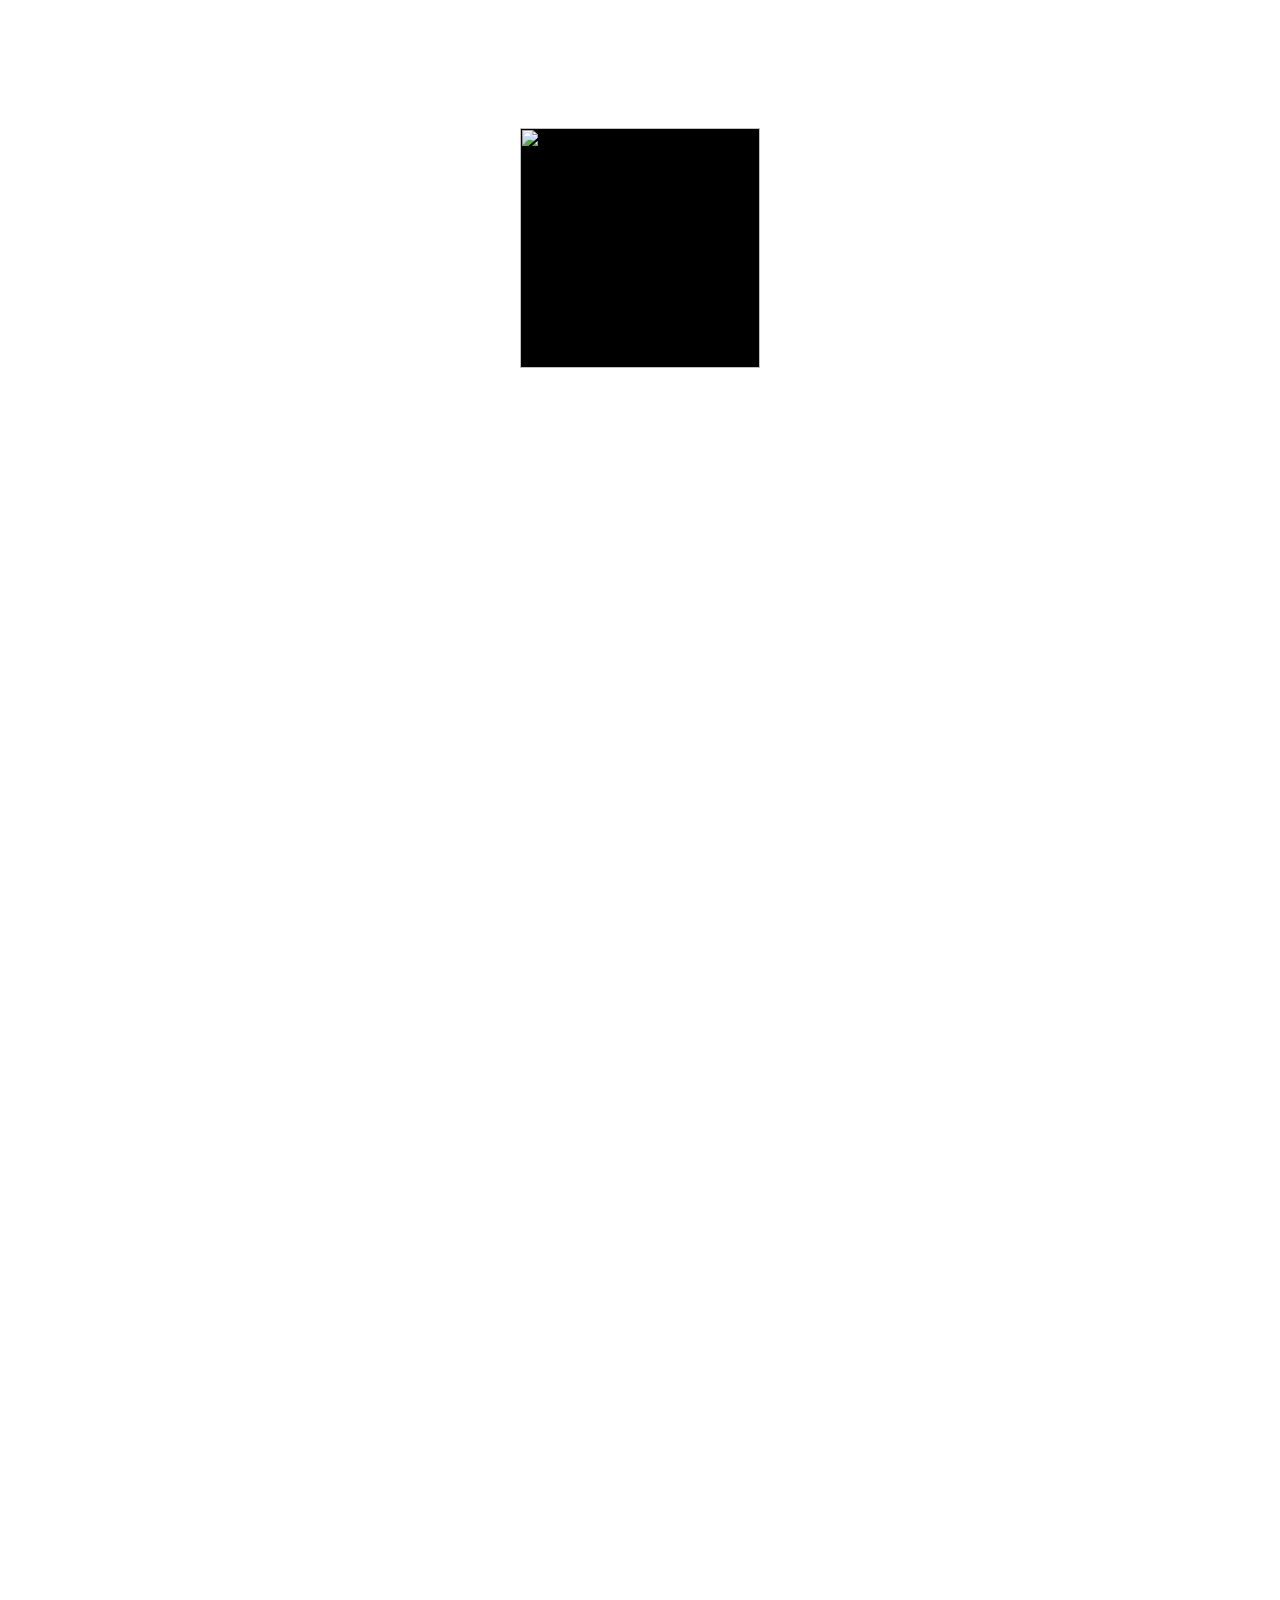
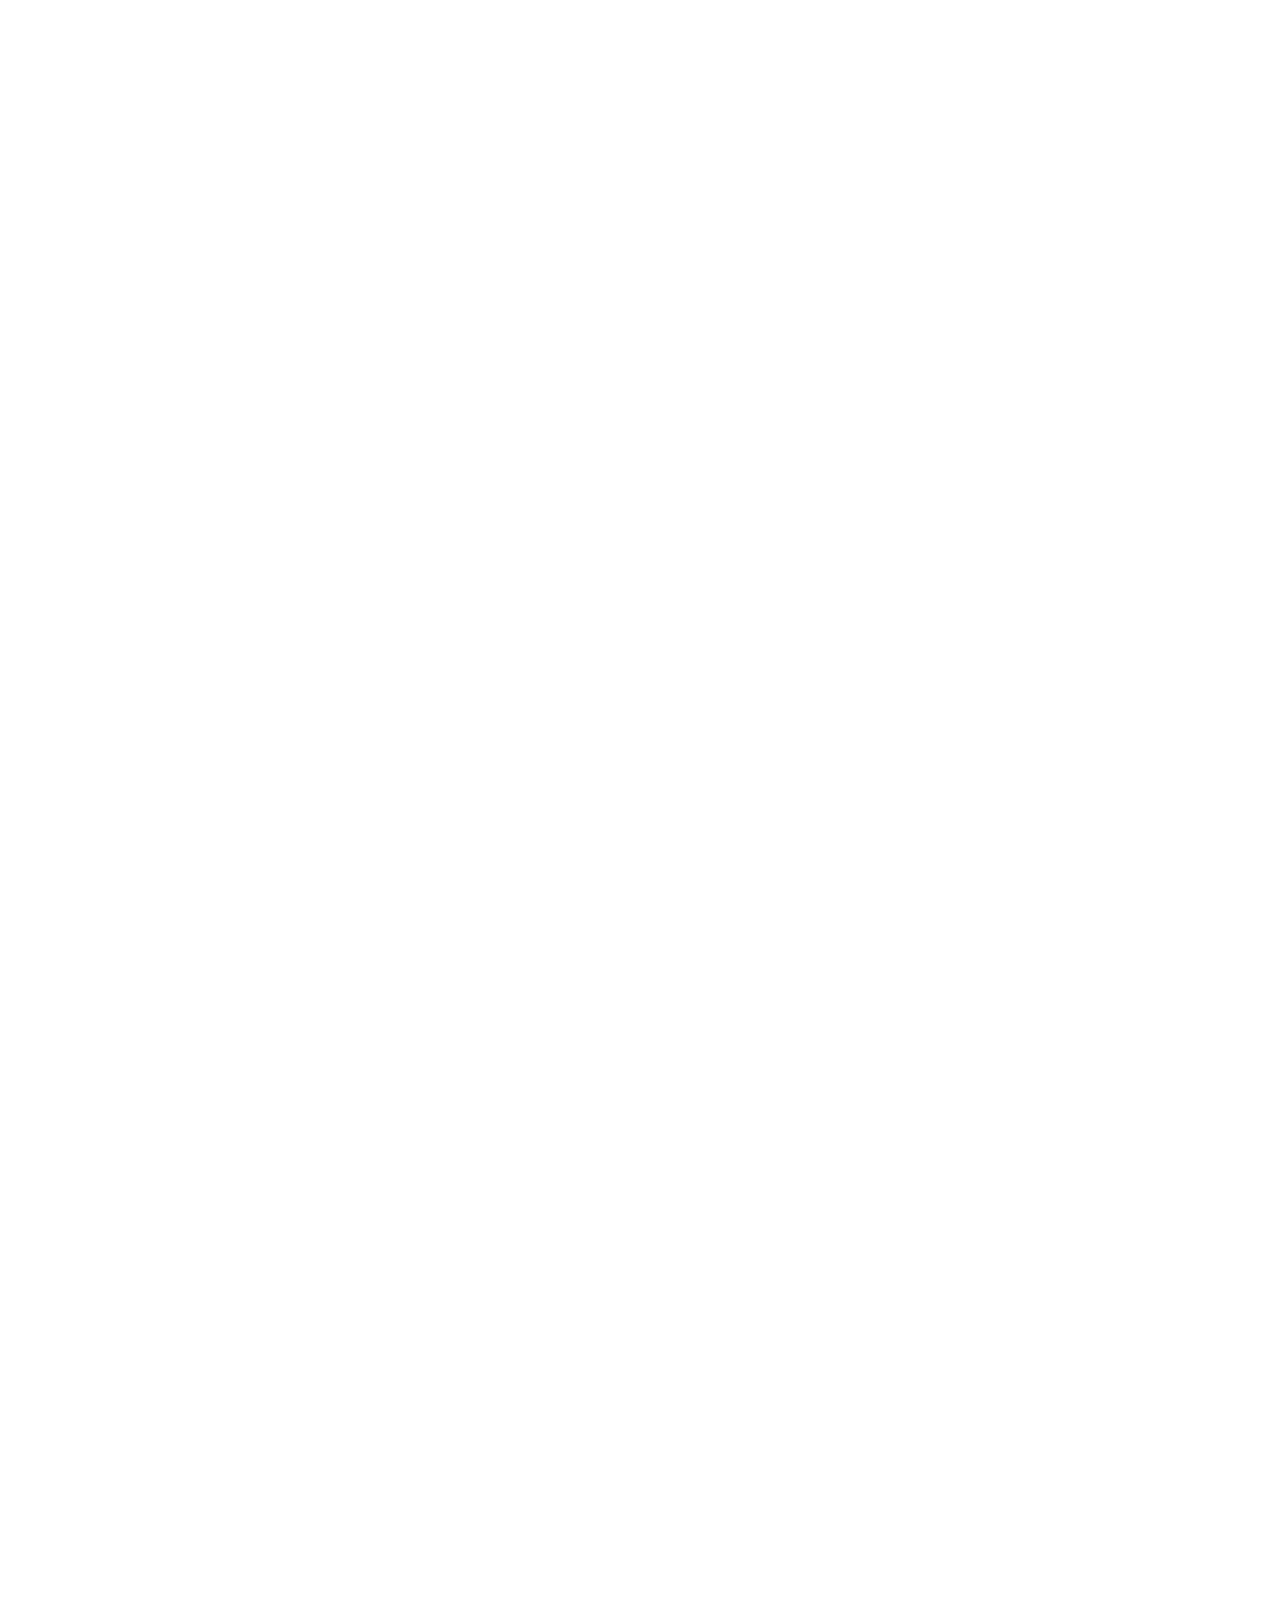
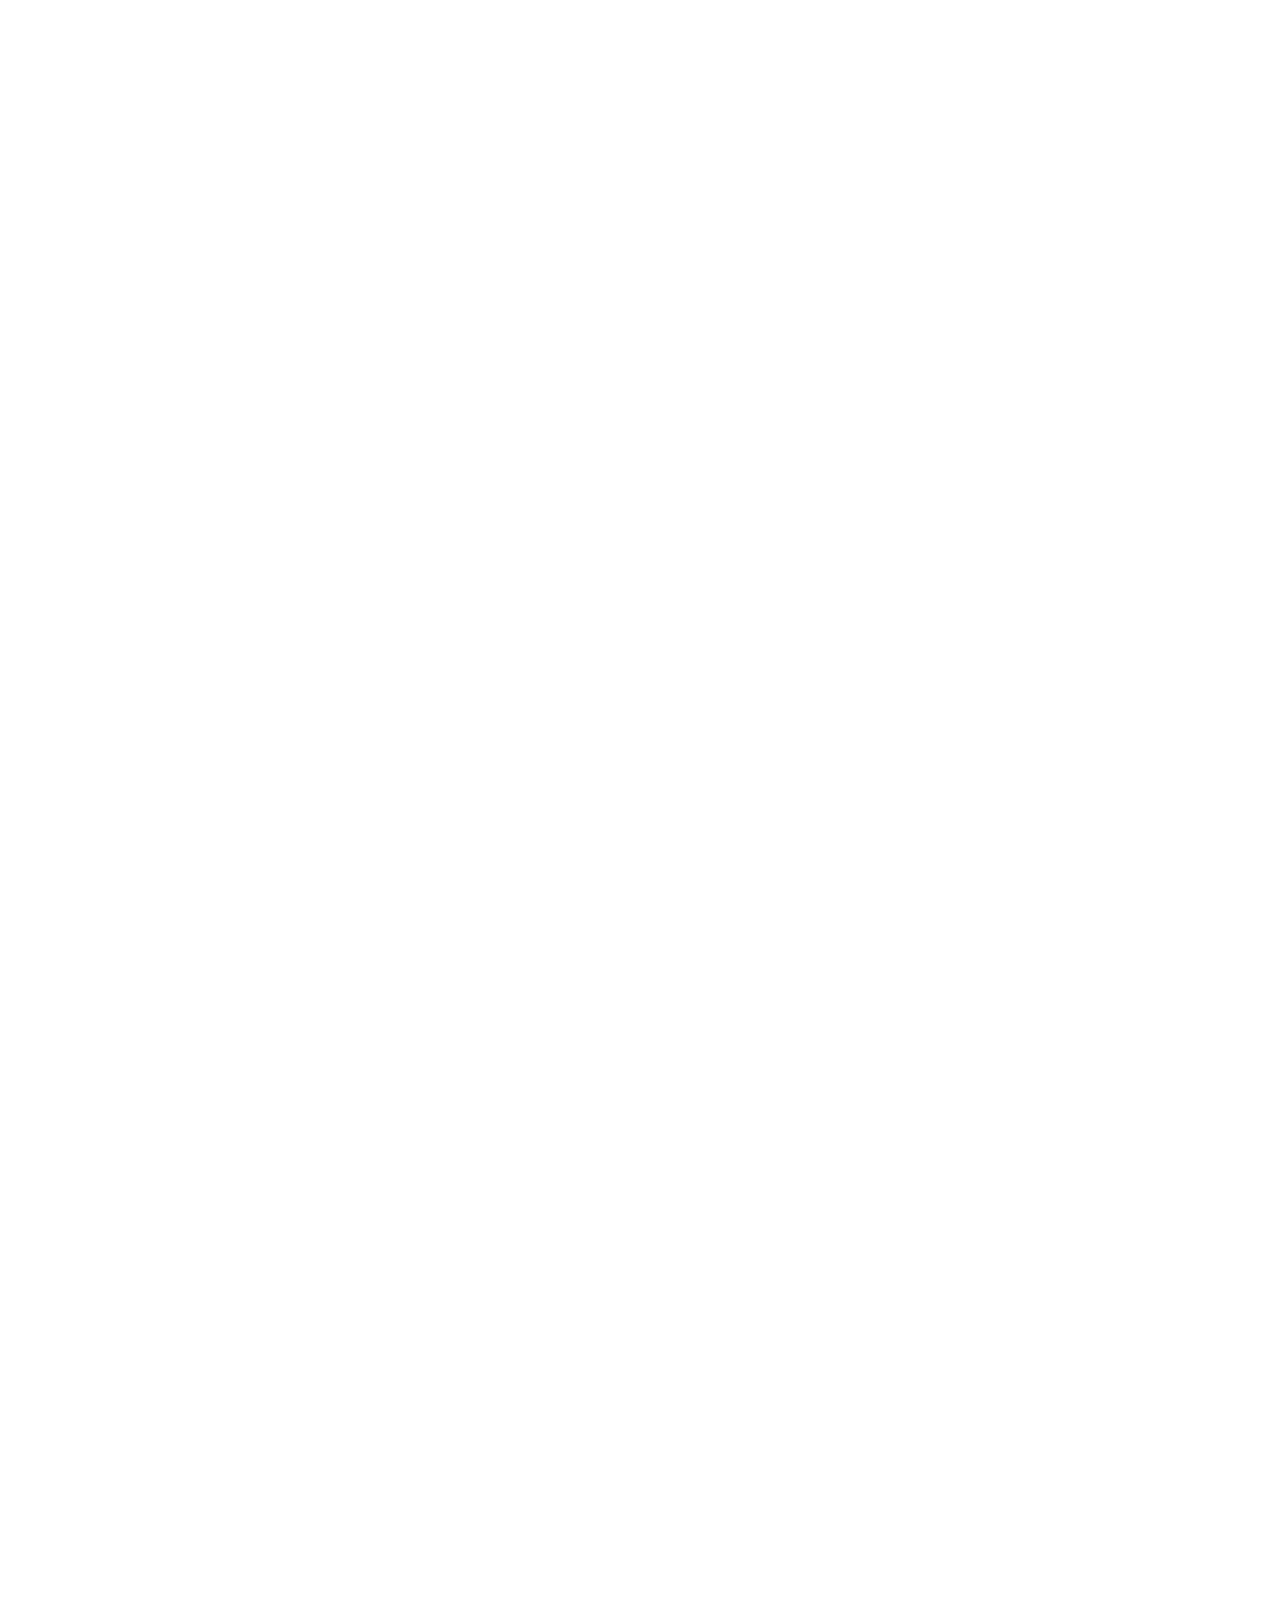
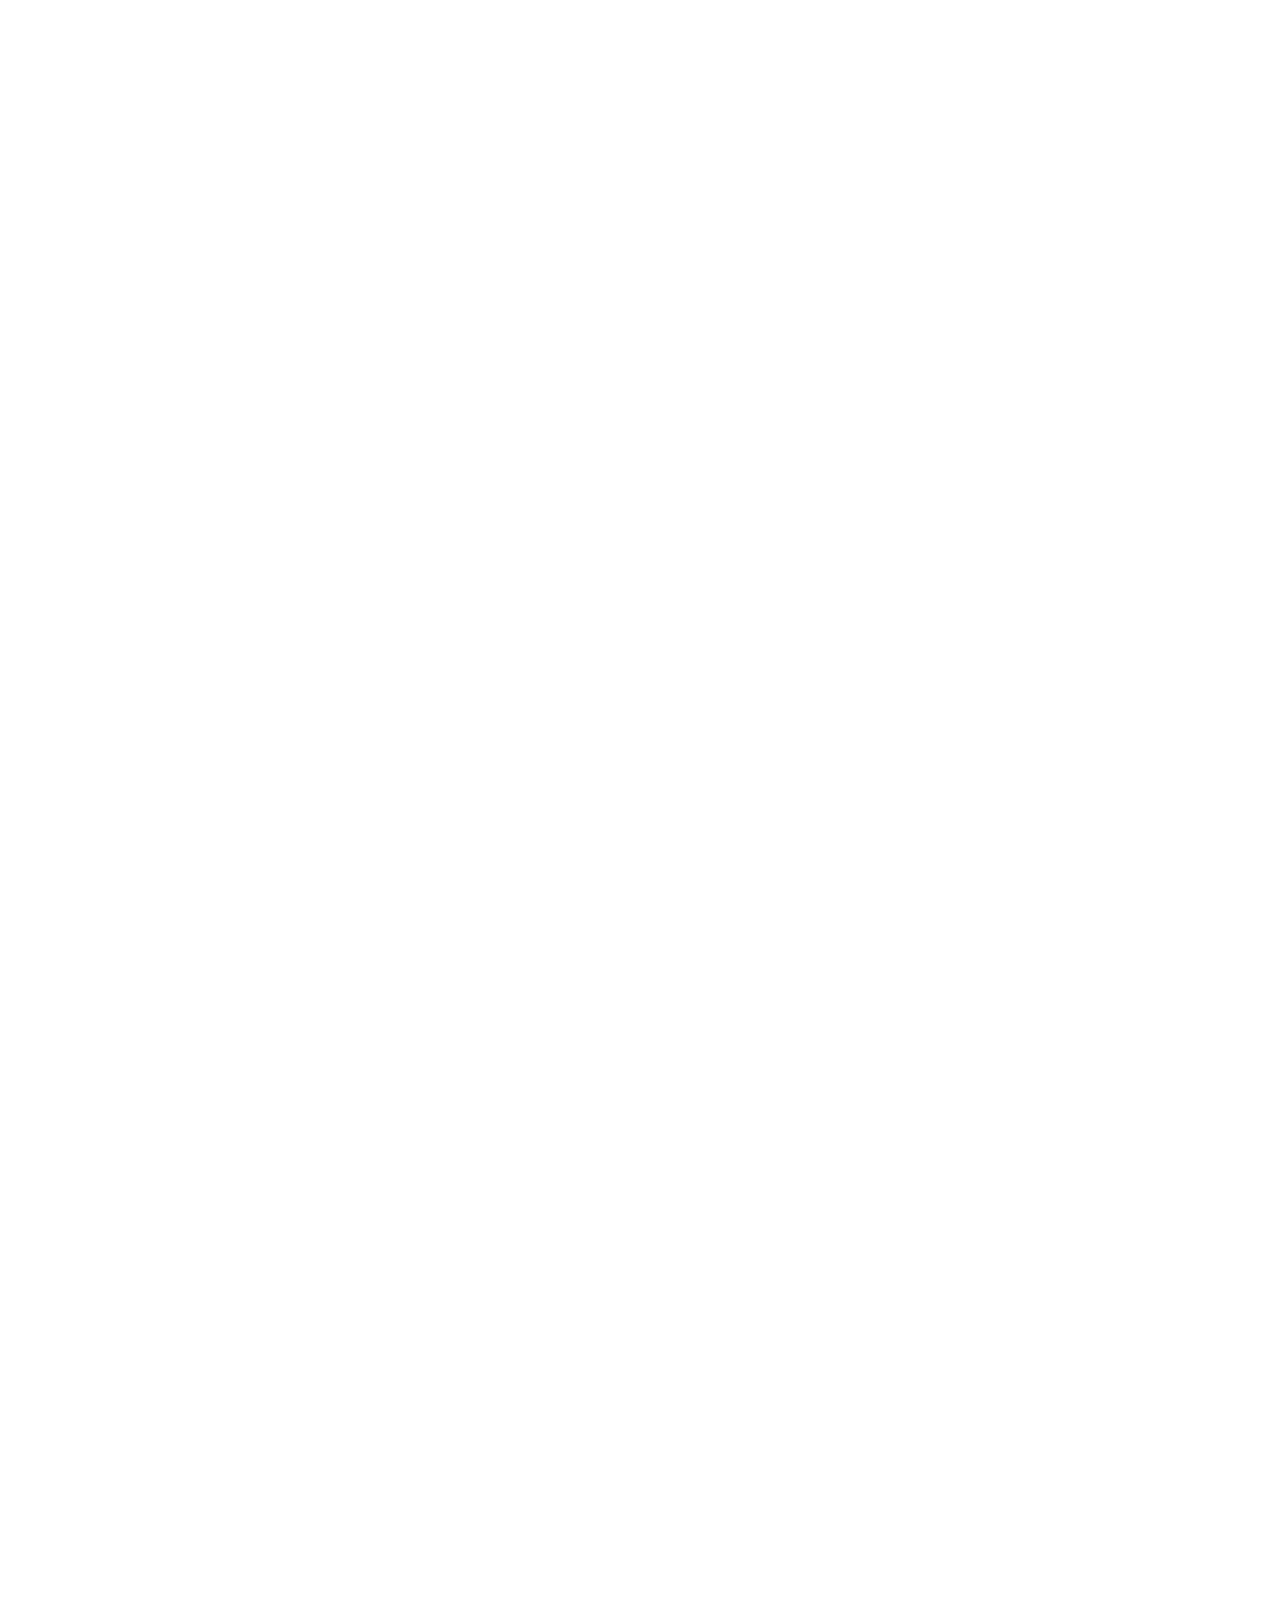
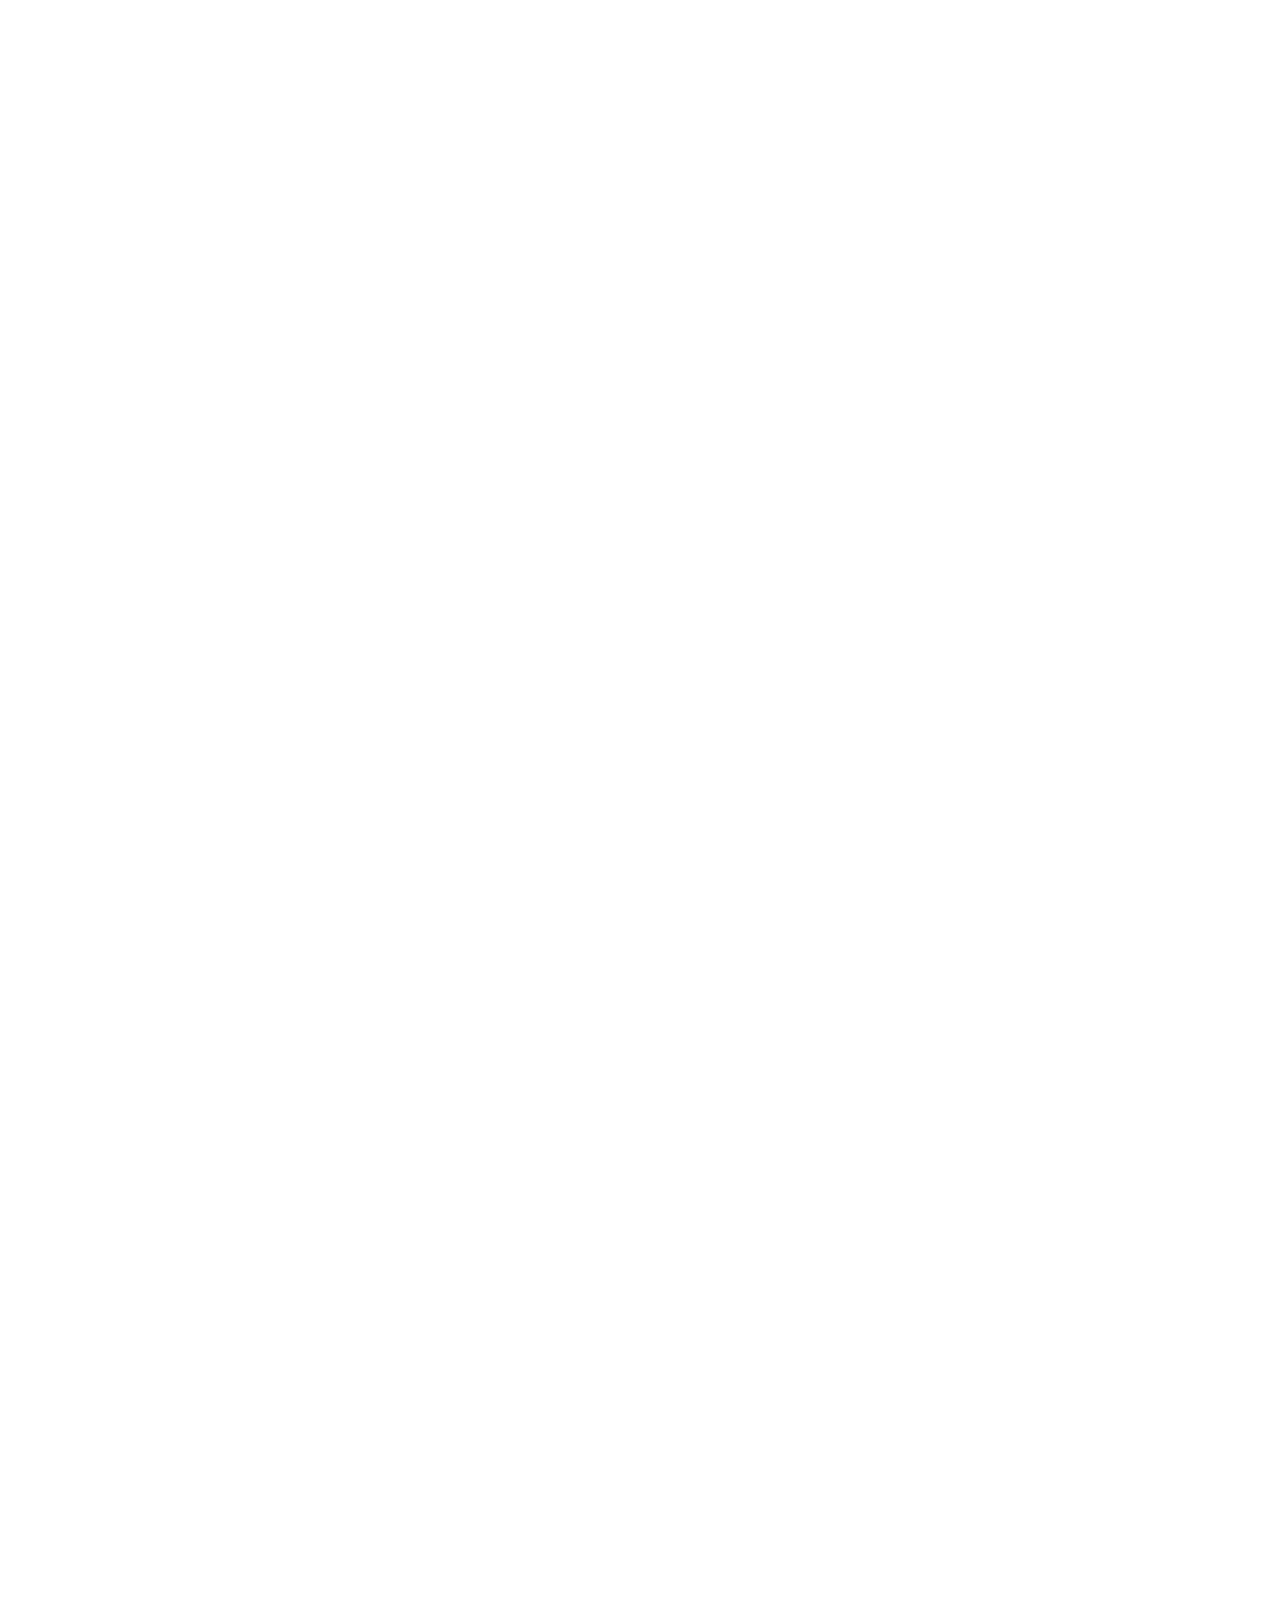
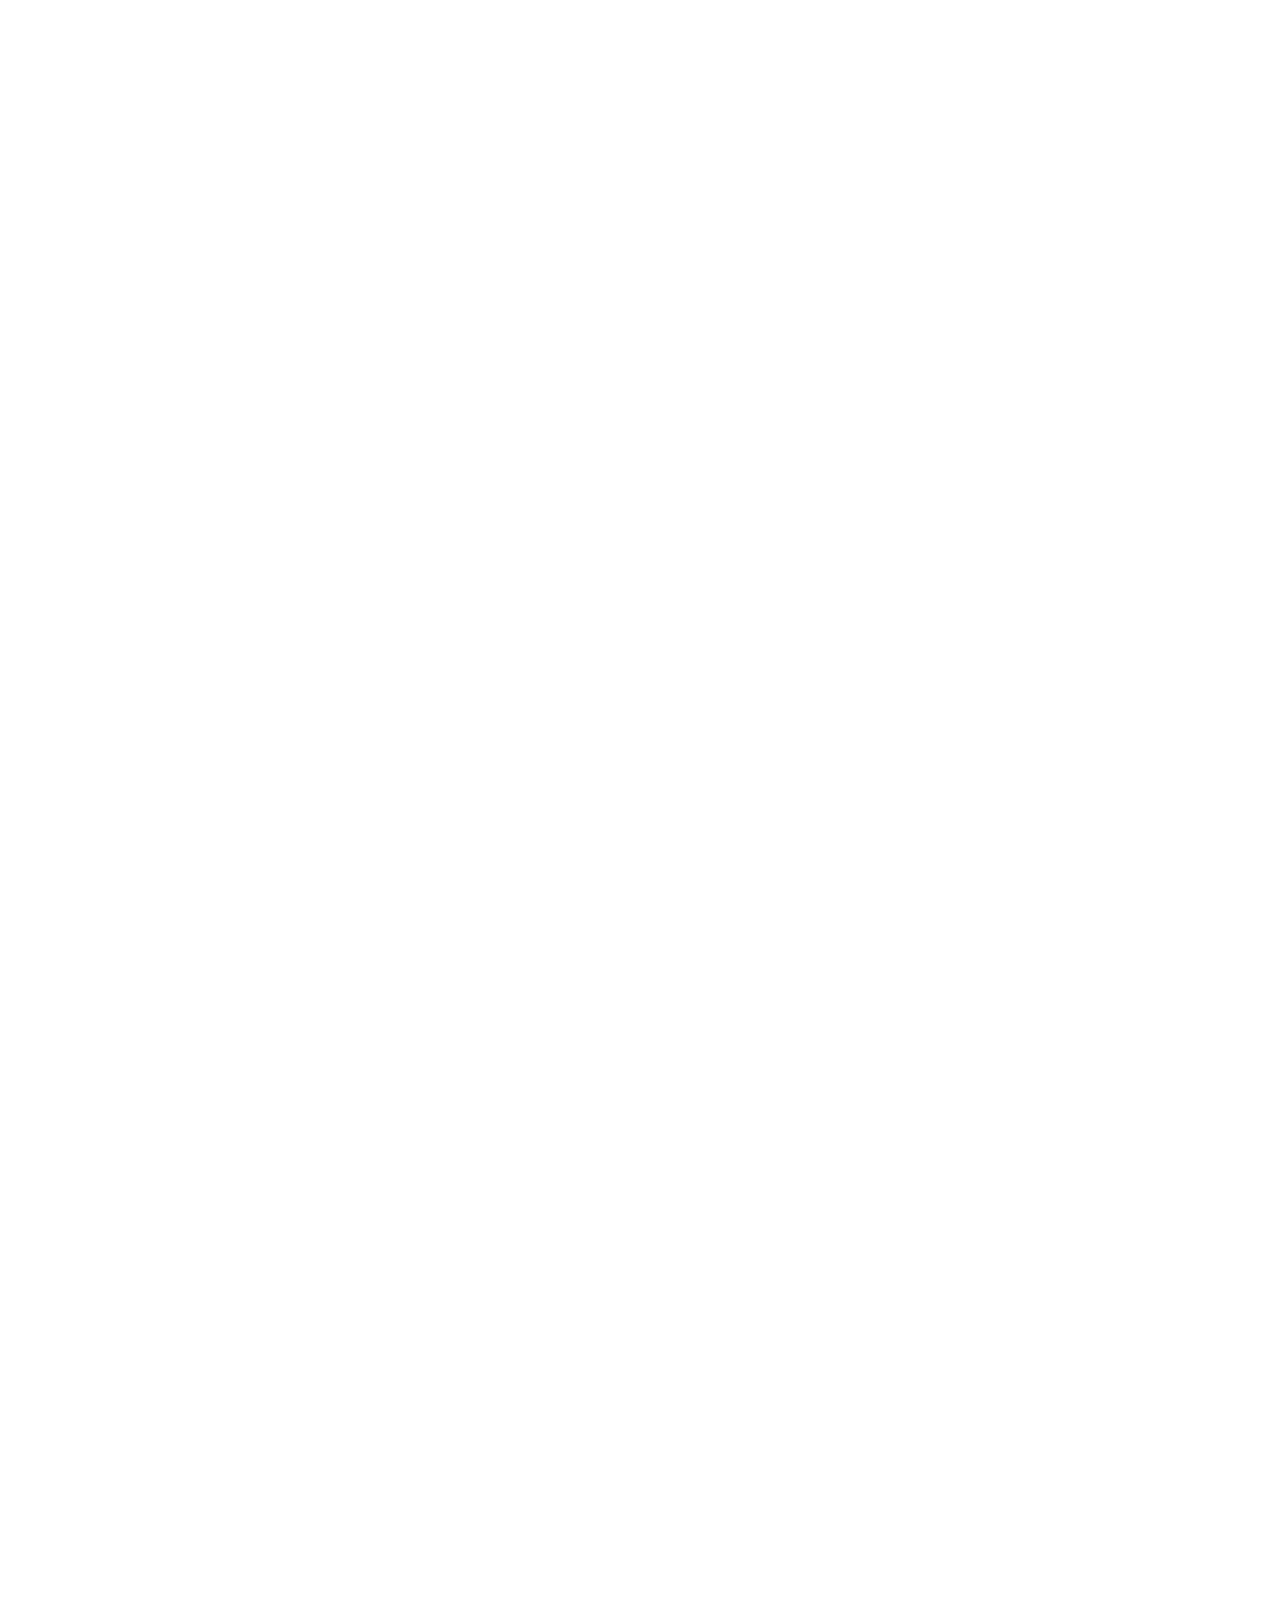
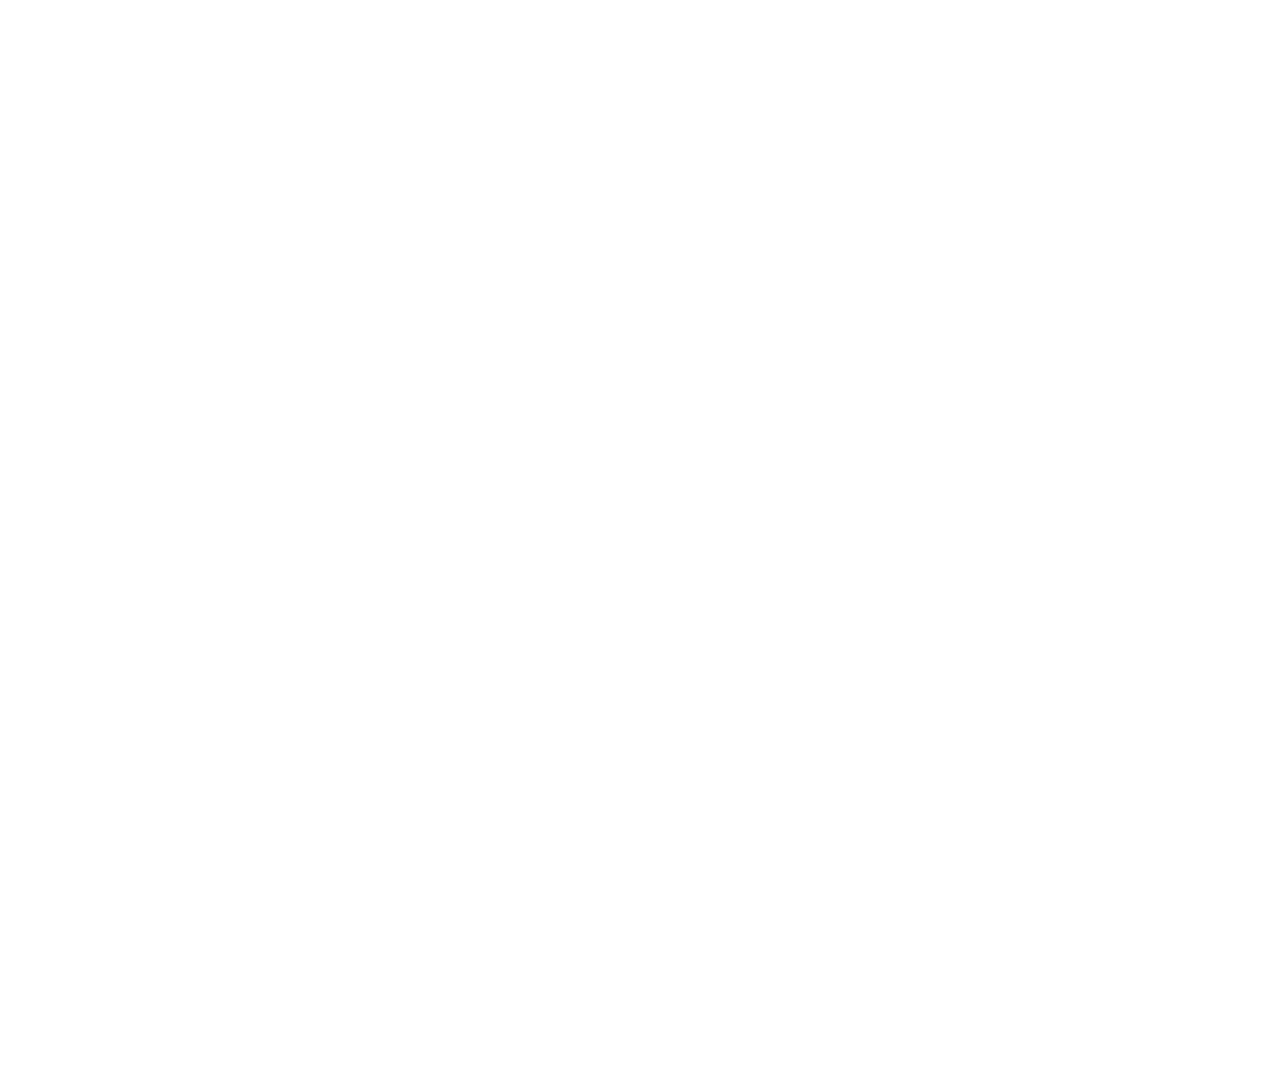
==== index.html @ b11647ae "u" ====
<!DOCTYPE html>
<html>

<head>
    <link rel="stylesheet" href="darkM.css">
    <link rel="stylesheet" href="assets/css/flipdown.css">
    <meta name="viewport" content="width=device-width, initial-scale=1.0">
    <link href="https://fonts.googleapis.com/css?family=Poppins" rel="stylesheet">
    <meta http-equiv="Content-Type" content="text/html; charset=utf-8">
    <title> KIIT MUN </title>
    <meta name="keywords" content="model united nations,international mun,international model united nation,
mun india,mun conferences,model un,model united nations india,model united nations conference,mun 2022,model united nations 2022,mun united nations,mun delegates,mun conference 2022,model united nations, mun, 
mun conferences 2022,model un registration">
    <meta name='description' content="Official Website of KIITMUN 2022">



    <!-- Latest compiled and minified CSS -->
    <link rel="stylesheet" href="https://cdn.jsdelivr.net/npm/bootstrap@4.5.3/dist/css/bootstrap.min.css"
        integrity="sha384-TX8t27EcRE3e/ihU7zmQxVncDAy5uIKz4rEkgIXeMed4M0jlfIDPvg6uqKI2xXr2" crossorigin="anonymous">
    <script src="assets/js/flipdown.js"></script>
    <!-- Optional theme -->
    <!-- <link rel="stylesheet" href="https://stackpath.bootstrapcdn.com/bootstrap/3.4.1/css/bootstrap-theme.min.css" integrity="sha384-6pzBo3FDv/PJ8r2KRkGHifhEocL+1X2rVCTTkUfGk7/0pbek5mMa1upzvWbrUbOZ" crossorigin="anonymous"> -->

    <link rel="stylesheet" href="https://cdnjs.cloudflare.com/ajax/libs/font-awesome/4.7.0/css/font-awesome.min.css">
    <link href="https://fonts.googleapis.com/css?family=Poppins:500,700,900" rel="stylesheet">

    <!-- Latest compiled and minified JavaScript -->
    <!-- <script src="https://stackpath.bootstrapcdn.com/bootstrap/3.4.1/js/bootstrap.min.js" integrity="sha384-aJ21OjlMXNL5UyIl/XNwTMqvzeRMZH2w8c5cRVpzpU8Y5bApTppSuUkhZXN0VxHd" crossorigin="anonymous"></script>
    <script src="https://code.jquery.com/jquery-3.3.1.slim.min.js" integrity="sha384-q8i/X+965DzO0rT7abK41JStQIAqVgRVzpbzo5smXKp4YfRvH+8abtTE1Pi6jizo" crossorigin="anonymous"></script>
    <script src="https://cdnjs.cloudflare.com/ajax/libs/popper.js/1.14.7/umd/popper.min.js" integrity="sha384-UO2eT0CpHqdSJQ6hJty5KVphtPhzWj9WO1clHTMGa3JDZwrnQq4sF86dIHNDz0W1" crossorigin="anonymous"></script>
        -->

    <script src="https://code.jquery.com/jquery-3.5.1.slim.min.js"
        integrity="sha384-DfXdz2htPH0lsSSs5nCTpuj/zy4C+OGpamoFVy38MVBnE+IbbVYUew+OrCXaRkfj" crossorigin="anonymous">
    </script>
    <script src="https://cdn.jsdelivr.net/npm/popper.js@1.16.1/dist/umd/popper.min.js"
        integrity="sha384-9/reFTGAW83EW2RDu2S0VKaIzap3H66lZH81PoYlFhbGU+6BZp6G7niu735Sk7lN" crossorigin="anonymous">
    </script>
    <script src="https://cdn.jsdelivr.net/npm/bootstrap@4.5.3/dist/js/bootstrap.min.js"
        integrity="sha384-w1Q4orYjBQndcko6MimVbzY0tgp4pWB4lZ7lr30WKz0vr/aWKhXdBNmNb5D92v7s" crossorigin="anonymous">
    </script>

    <!-- Custom CSS -->
    <link rel="stylesheet" href="./assets/css/index2019.css" />
    <!-- <link rel="stylesheet" href="./assets/css/theme.css" /> -->

    <!-- Custom JS -->
    <script src="./assets/js/index.js"></script>
    <script>
        $(window).on("load", function () {
            $("body").css("overflow-y", "hidden");
            setTimeout(function () {
                $(".loading").addClass("fadeOut");
                $(".loading").hide();
                $(".body-content").addClass("fadeIn ");
                $(".body-content").css("opacity", "1");
                $("body").css("overflow-y", "auto");
            }, 0.5 * 1000);
        });
        $("#myCarousel").carousel();
        $(function () {
            $(document).scroll(function () {
                var $nav = $(".navbar");
                $nav.toggleClass('scrolled', $(this).scrollTop() > $nav.height());

                var $navItem = $(".menu-item");
                $navItem.toggleClass('scrolled', $(this).scrollTop() > $nav.height());
                var $navLogo = $(".nav-logo");
                if ($(this).scrollTop() > $nav.height())
                    $navLogo.attr("src", "./assets/img/logo/e-mun-logo-black.png");
                else
                    $navLogo.attr("src", "./assets/img/logo/e-mun-logo.png");
            });
        });
    </script>
</head>

<body>

    <!-- FOR THE APP-->
    <!-- <a target="_blank" id="myBtn" style="right: 25px;
    bottom: 20px; position: fixed;z-index: 99;" href="https://bit.ly/KMUN19">

            <div style="border: 2px solid black;">
            <img style="width: 115px ; height: 125px; " src="https://kiitmun.org/wp-content/uploads/2019/09/munappqr.png" /><br>
            <span><center> Get the App</center></span>
            </div>
        </a> -->

    <!-- LOADING SECTION -->
    <section class="loading">

        <img src="./assets/img/loader.gif"
            style="background-color: black;height: 240px !important;width: 240px !important;">
    </section>

    <section class="body-content darkmode" id="main">
        <nav class="navbar navbar-expand-lg navbar-light">

       <a class="navbar-brand" href="/">
                <img style="height:80px !important ; margin-top:-4px;" src="assets/img/logo/mun-logo.png" id="img1">
                <img style="height:80px !important ; margin-top:-4px;" src="assets/img/logo/e-mun-logo.png" id="img2"
                    class="nav-logo">
            </a>



            <button class="navbar-toggler" type="button" data-toggle="collapse" data-target="#navbar"
                aria-controls="navbar" aria-expanded="false" aria-label="Toggle navigation">
                <span class="" role="button">
                    <i class="fa fa-bars toggle-icon" aria-hidden="true"></i>
                </span>
            </button>


            <div class="collapse navbar-collapse " id="navbar">
                <ul style="margin-left: 10vw;" class="navbar-nav navbar-right">
                    <li class="nav-item">
                        <a class="menu-item active" href="#">Home </a>
                    </li>
                    <li class="nav-item">
                        <a class="menu-item" href="about.html">About</a>
                    </li>
                    <li class="nav-item dropdown">
                        <a class="menu-item" data-toggle="dropdown">MUN</a>
                        <ul class="dropdown-menu">
                            <li><a href="committees.html" class="dropdown-item">Committees</li></a>
                            <!-- <li><a href="agenda.html" class="dropdown-item">Agenda</li></a> -->
                            <!-- <li><a href="eb.html" class="dropdown-item">Executive Board</li></a> -->
                            <!-- <li><a href="study-guide.html" class="dropdown-item">Study Guide</a></li> -->
                            <!--                             <li><a href="newsletter.html" class="dropdown-item">Newsletter</a></li>
                            <li><a href="rules-and-regulations.html" class="dropdown-item">Rules and Regulations</a>
                            </li> -->
                        </ul>
                    </li>
                    <li class="nav-item">
                        <a class="menu-item" href="gallery.php">Gallery</a>
                    </li>
                    <!--    <li class="nav-item dropdown">
                     <a class="menu-item" data-toggle="dropdown">Partners</a>
                        <ul class="dropdown-menu">
                            <li><a href="sponsors.html" class="dropdown-item">Sponsors</li></a>
                            <li><a href="collaborators.html" class="dropdown-item">Collaborators</a></li>
                        </ul>
                    </li> -->
                    <li class="nav-item">
                        <a class="menu-item" href="campus-ambassador.php">Campus Ambassador</a>
                    </li>
                    <li class="nav-item">
                        <a class="menu-item" href="contact.php">Contact</a>
                    </li>

                    <li class="nav-item dropdown-btn">
                        <a class="menu-item dropdown-btn-item" href="registration.php">Registrations</a>
                    </li>
                    <li class="dark">
                        <img src="assets/img/sun.png" id="icon" .mx-2>
                    </li>
            </div>
        </nav>


        <section style="z-index:1; " id='beta-first'>

            <div class="layer">

                <!--<img src="https://kiitmun.org/wp-content/uploads/2018/06/KIIT-Logo-New.png" style="height:50px;width:100px;margin-left:50px;margin-top:60px;">-->
                <img src="./assets/img/logo/mun-logo.png">

                <center>

                    <!-- <a id="we" href="registration.php" style="background-color: #bab86c;
                       width: 13em; font-family: 'Poppins'; font-weight: bold;" class="btn btn-lg btn-block" role="button" aria-pressed="true">Register Close</a> -->

                    <!-- <br> -->
                    <br><br>
                    <div style="color:white;">
                        <h2 style="font-family:Poppins">A Decade of Excellence</h2>
                    </div>

                    <!-- <h4 style="color: white">28th - 30th September</h4> -->
                    <h3 style="font-family:Poppins;">#LiterateToLiberate</h3>
                </center>

            </div>

            <!-- CAROUSEL ITEMS -->
            <div id="myCarousel" class="carousel slide" data-ride="carousel">

                <div class="carousel-inner">
                    <!-- <div class="carousel-item item active">
                        <img src="./assets/img/carousel/carousel8.jpg" class="d-block w-100" alt="...">
                    </div>
                    <div class="carousel-item item ">
                        <img src="./assets/img/carousel/carousel7.jpg" class="d-block w-100" alt="...">
                    </div>
                    <div class="carousel-item item ">
                        <img src="./assets/img/carousel/carousel6.jpg" class="d-block w-100" alt="...">
                    </div>
                    <div class="carousel-item item ">
                        <img src="./assets/img/carousel/carousel5.jpg" class="d-block w-100" alt="...">
                    </div>
                
                    <div class="carousel-item item ">
                        <img src="./assets/img/carousel/carousel4.jpg" class="d-block w-100" alt="...">
                    </div> -->
                    <div class="carousel-item item active ">
                        <img src="./assets/img/carousel/1.jpg" class="d-block w-100" alt="...">
                    </div>

                    <div class="carousel-item item">
                        <img src="./assets/img/carousel/2.jpeg" class="d-block w-100" alt="...">
                    </div>
                    <div class="carousel-item item">
                        <img src="./assets/img/carousel/3.jpg" class="d-block w-100" alt="...">
                    </div>
                    <div class="carousel-item item">
                        <img src="./assets/img/carousel/4.jpg" class="d-block w-100" alt="...">
                    </div>


                </div>

            </div>


            <a class="left carousel-control-prev" href="#myCarousel" data-slide="prev">
                <span class="glyphicon glyphicon-chevron-left" aria-hidden="true"></span>
                <span class="sr-only">Previous</span>
            </a>
            <a class="right carousel-control-next" href="#myCarousel" data-slide="next">
                <span class="glyphicon glyphicon-chevron-right" aria-hidden="true"></span>
                <span class="sr-only">Next</span>
            </a>
            </div>
        </section>



        <div class="muntimer">
            <div class="timer">



                <script>
                    document.addEventListener('DOMContentLoaded', () => {
                        let timer_ = 1662690600
                        let flipdown = new FlipDown(timer_)
                            .start()
                            .ifEnded(() => {
                                document.querySelector(".flipdown").innerHTML = `<h2>Timer is ended</h2>`;
                            })
                    })
                </script>
                <div id="flipdown" class="flipdown"></div>
            </div>

        </div>





        <!-- KIIT Model United Nations Sections-->
        <section id="about-sixth">
            <h1>KIIT International<br /><b>Model United<br> Nations</b></h1>
            <hr><br>
            <span id="sec-general" style="font-family:'Montserrat', sans-serif !important;
                    display: block;
                    font-size: 17px;
                    font-weight: 500;
                    text-align: justify;">

                KIIT International Model United Nations is one of the largest simulations of the United Nations across
                the globe, coordinated by KIIT University.Founded since 2013, the event has attained a higher benchmark
                with every edition. KIIT International MUN 2016, being the largest MUN hosted across the globe with
                around
                2500 delegates engaging themselves. Apart from renowned institutions and Indian organisations assisting,
                various countries from all corners of the globe are participating in various fields.<br>

                It's a fantastic opportunity to mingle with delegates from all walks of life while learning the
                intricacies
                of diplomacy and governance from a carefully selected group of Executive Board Members who are simply
                the
                best. The three-day event features lively conversations and extensive research, as well as something to
                look
                forward to at the end of each day.<br>

                With cultural shows, stand-up comedy and networking dinner- KIIT International MUN not only stresses
                upon peace
                and promotes diplomacy but also holds up to an individual’s perception towards socialization.<br>

                The epidemic has undoubtedly altered the definition of adaptation. In Spite of the worst circumstances
                of
                a sudden flip from the offline ongoing interactive sessions to an online mode within just a couple of
                days
                had been a challenging task. However the KIIT International MUN had successfully pushed its limits,
                thus emerging with the MUN. During the pandemic, KIIT MUN had collaborated with many organizations
                like
                Médecins Sans Frontières, CURE International, Heidelberg Model United Nations(HDMUN) and many other
                prestigious organizations. Surely, the world will recover from such adversity. Stay safe till then, and
                enjoy the conference from the security of your own homes.

            </span>
        </section>

        <!-- Message from the Secretary General Section-->
        <section id="about-sixth">
            <h1 class="sec-general">Message from <br /><b>Secretary<br> General</b></h1>
            <hr>

            <center>
                <img style="border-radius:50%;height:205px;width:220px;box-shadow:2px 3px 18px 2px black;"
                    src="./assets/img/members/sagnik-ghosh.png">
            </center>
            <br>

            <span id="sec-general" style=" color: #bab86c;
                    font-family: 'Montserrat', sans-serif !important;
                    display: block;
                    font-size: 17px;
                    font-weight: 500;
                    text-align: justify;">

                <b>Respected faculty members, delegates, and my Secretariat,</b> <br><br>

                In the words of David Viscott, “If you have the courage to begin, you have the courage to succeed.”

                It brings me great joy and pride to invite you all to the annual KIIT International Model United Nations
                Conference, on behalf of all the respected faculty members and the Secretariat here at the Kalinga
                Institute of Industrial Technology. This year, after two successive editions held online,
                the conference will be offline and will be convened from the 9th to the 11th of September 2022. <br>

                Ever since the pandemic struck the globe more than two years ago, the world was faced with multilayered
                problems and unprecedented challenges that caught us all unaware. Now, as we embark on the path of
                recovery towards a brighter and better future, it is essential to hold our spirits high while nurturing
                objectives that aim at preserving world peace and unity. Fueling ourselves with this ideology and the
                optimistic anticipation of what lies ahead, my secretariat has committed to the glory of the KIIT
                International Model United Nations. Despite trying times that have caused us both physical and mental
                duress, it is inspirational to see your adherence to this Model United Nations conference. The doors to
                artful diplomacy through dialogue are inspired and endorsed by the international cooperation that all of
                us stand for, against war, suffering, and global distress. By supporting peace and united thinking about
                tackling world problems that pose a threat to humanity, we can encourage millions across the globe to
                put down weapons in exchange for goodwill and harmony.
                <br>

                The United Nations is currently involved in undertaking multi-faceted responsibilities pertaining to
                health, peace, security, and other relevant strategies at the recovering world economy and the overall
                impact due to the pandemic and other socio-political issues that affect the world and all global
                citizens. Through the UN, the world is united disregarding differences for the sake of greater good of
                humanity and benevolence. The use of diplomatic dialogue as the ultimate weapon against issues that
                threaten mankind is facilitated as world leaders and diplomats stand under one shed representing
                the very essence of international cooperation.<br>
                The Secretariat of KIIT International Model United Nations is pledged to upholding the spirit that the
                UN stands for and it is my very pleasure to head this conference as its Secretary General for this
                edition. We stand by each delegate and by anyone who shares our belief and our aim of seeking a united
                and coordinated world that is hopeful and optimistic. We seek your enthusiasm and energy that the
                recovering society needs and we are delightedly looking forward for your ideas to make a difference and
                for them to provide solutions while addressing the adversities of our time and era to welcome a just,
                sustainable, and robust future.
                <br>
                I assure you that KIIT International Model United Nations will keep the flag raised high, living up to
                expectations and its legacy. We hope that all the delegates here have a wonderful unforgettable
                experience that imprints on their mind and stays with them in the archives of their cherished memories
                while learning values and enriching skills that makes a difference in the world.
                <br>
                As global citizens, we must embark on a journey to help ourselves develop our personalities for becoming
                better and greater in the world. With this, I extend my heartfelt regards to you and the best wishes for
                the experience that awaits. May this edition of KIIT International MUN with your valuable participation
                and support be an experience worth remembering for us all.
                <br><br>

                Sincerely, <br>

                Sagnik Ghosh,<br>

                Secretary-General,
                KIIT International MUN 2022



            </span>
        </section>

        <!--IMAGE of committees-->
        <!-- <section>
            <a href="https://kiitmun.org/committees/">
                <img src="https://kiitmun.org/wp-content/uploads/2019/07/committee-list-लाै.jpg"
                    style="width:100%;height:auto;"></a>
        </section>
        <br>
        <section>
            <a href="https://kiitmun.org/registration/"><img src="https://kiitmun.org/wp-content/uploads/2019/07/IP.jpg"
                    style="width:100%;height:auto;"></a>
        </section> -->


        <!-- IN OTHER MEDIA -->
        <section id="beta-fourth">
            <h1>In Other <b>Media</b></h1>
            <hr>
            <span style="font-size: 17px;">We Are Gearing Up For The Much Awaited Model United Nations<br />Just Like
                You Are.</span>

            <div class="row">
                <div class="m-auto">
                    <center>
                        <div>
                            <a href="https://www.facebook.com/kiitmun/" target="_blank"><button type="button"
                                    class="btn btn-social-icon btn-facebook btn-rounded"><i
                                        class="fa fa-facebook"></i></button></a>
                        </div>
                        <div>
                            <a href="https://www.instagram.com/instakiitmun/" target="_blank"><button type="button"
                                    class="btn btn-social-icon btn-instagram btn-rounded"><i
                                        class="fa fa-instagram"></i></button></a>
                        </div>
                        <div>
                            <a href="https://twitter.com/kiitmun" target="_blank"><button type="button"
                                    class="btn btn-social-icon btn-twitter btn-rounded"><i
                                        class="fa fa-twitter"></i></button></a>
                        </div>
                    </center>
                </div>
            </div>
        </section>

        <!-- KIIT MUN Insignia-->
        <section id="beta-fifth">
            <h1 class="insignia">The KIITMUN <br><b>Insignia</b></h1>
            <hr>
            <span style="font-size: 17px;">The helm of the KIITMUN Secretariat, the base of the massive pyramid, the
                luminary with outstanding
                contribution in the operations of this entity.<br />Meet the Core Secretariat of KIIT International
                MUN 2022.</span>
            <div style="background-color: black;">
                <div class="row">
                    <br><br>
                    <div class="col-xs-12 col-sm-4" style="margin-top: 2.5% !important;">
                        <center><br><br><img style="border-radius:85%;height:180px;width:220px;"
                                src="./assets/img/members/sagnik-ghosh.png">
                        </center>
                        <h4>Sagnik Ghosh</h4>
                        <h3>Secretary General</h3>
                        <a href="tel:+918144021921"><span>+91 8144021921</span></a>
                        <br><br>
                        <span>" Shouldering the responsibility of heading the Secretariat of KIIT MUN 2022 as the
                            Secretary General is a matter of great pride for me. Being a student involved with MUN since
                            the very first year of my graduation, I have seen the conference and the passion among
                            participants grow with every subsequent edition. KIIT International MUN being the result of
                            collaborative teamwork has helped me develop organizational skills that I am sure to take
                            away with me into the real world. I hope this offline edition following two editions chaired
                            online will be able to make its mark, living up to the legacy of KIIT International MUN
                            "</span><br><br>
                        <hr>
                    </div>
                    <div class="col-xs-12 col-sm-4" style="margin-top: 0.9% !important;">
                        <center><br><br><img style="border-radius:50%;height:210px;width:200px;"
                                src="./assets/img/members/manas-edited-2.png"></center>
                        <h4>Manas Mishra</h4>
                        <h3>Deputy Secretary General</h3>
                        <a href="tel:+916394324923"><span>+91 6394324923</span></a>
                        <br><br>
                        <span>" Being the DSG of the gathering this year has been a staggering inclination if you were
                            to ask me, I can guarantee that this will be a groundbreaking encounter for everybody out
                            there considering the way that KIIT MUN will be quite possibly one of the most monstrous and
                            phenomenal procedure this year as in 3 years this is the first occasion that KIIT MUN will
                            be held offline"</span>
                        <br>
                        <hr>
                    </div>
                    <div class="col-xs-12 col-sm-4">
                        <center><br><br><img style="border-radius:50%;height:200px;width:200px;margin-top: 4%;"
                                src="./assets/img/members/rhea-sinha.png"></center>
                        <h4>Rhea Sinha</h4>
                        <h3>Director General</h3>
                        <a href="tel:+918557912643 "><span>+91 8557912643 </span></a>
                        <br> <br>
                        <span>"MUN has been one of my favorite activities since my school days. Right when I enrolled in
                            KIIT, KIITMUN was something that got me excited and energized. It has been a long journey
                            from delegating in KIITMUN to organizing it. I genuinely hope each and every participant
                            this year will have an incredible and enriching learning experience."
                        </span>
                        <hr>
                        <br>
                    </div>
                </div>
                <div class="row">
                    <div class="col-xs-12 col-sm-2">

                    </div>
                    <div class="col-xs-12 col-sm-4">
                        <center><br><br><img style="border-radius:50%;height:200px;width:200px;"
                                src="./assets/img/members/Surarchi-Kumar.-without-bg.png"></center>
                        <h4>Surarchi Kumar</h4>
                        <h3>Deputy Director General</h3>
                        <a href="tel:+918260010846"><span>+91 8260010846</span></a>
                        <br><br>
                        <span>"There are a couple of things in life that are an essential piece of me. KIITMUN is one of
                            those things. Right from my freshman year until my senior year, KIITMUN has assisted me with
                            developing personally and made me a superior version of myself."</span>
                        <hr>
                    </div>

                    <div class="col-xs-12 col-sm-4">
                        <center><br><br><img style="border-radius:50%;height:200px;width:200px;"
                                src="./assets/img/members/om-chaitanya.png"></center>
                        <h4>Om Chaitanya</h4>
                        <h3>Chargé D'affaires</h3>
                        <a href="tel:+919955818809"><span>+91 9955818809</span></a>
                        <br><br>
                        <span>" KIITMUN is one of the largest MUN conferences in Asia. It began in the year 2013 and has
                            been developing from that point onward. This conference has exclusively propelled endless
                            energetic and youthful personalities and I truly wish that in this edition we will be able
                            to reach out to more youngsters and make the experience a far more significant one. "</span>
                        <hr>
                    </div>
                </div>
            </div>
        </section>


        <section id="beta-ninth">
            <h1>Meet Us <b>Here</b></h1>
            <hr>
            <iframe
                src="https://www.google.com/maps/embed?pb=!1m14!1m8!1m3!1d14962.559068831144!2d85.8136923465576!3d20.356495146139697!3m2!1i1024!2i768!4f13.1!3m3!1m2!1s0x0%3A0x85a345e1f4fcce86!2sKiiT+Student+Activity+Center-KSAC!5e0!3m2!1sen!2sin!4v1527423728493"
                frameborder="0" style="border:0" allowfullscreen></iframe>
        </section>


        <div class="footer-copyright" id="footer">

            <ul
                style="list-style:none;background:rgba(0,0,0,0);overflow:hidden;color:#fff;padding:0;text-align: center;margin:0;">
                <li style="display:inline-block;padding:10px;list-style:none;"><a
                        href="https://www.facebook.com/kiitmun/" target="_blank"><img src="./assets/img/footer/fb.png"
                            height="50" width="50"></a></li>
                <li style="display:inline-block;padding:10px;list-style:none;"><a
                        href="https://www.instagram.com/instakiitmun/" target="_blank"><img
                            src="./assets/img/footer/it.png" height="60" width="60"></a></li>
                <li style="display:inline-block;padding:10px;list-style:none;"><a href="https://twitter.com/kiitmun"
                        target="_blank"><img src="./assets/img/footer/tw.png" height="50" width="50"></a></li>
                <li style="display:inline-block;padding:10px;list-style:none;"><a
                        href="https://www.linkedin.com/in/kiitmun/" target="_blank"><img
                            src="./assets/img/footer/linkedin.png" height="55" width="55"></a></li>



            </ul>
            <center id="cr">
                Copyright 2022 &copy; KIIT International Model United Nations
                <br><a href="copyright.html" target="_blank">PRIVACY POLICY</a>
            </center>
        </div>


        <!-- </section> -->

        <script>
            // When the user scrolls down 20px from the top of the document, show the button
            // window.onscroll = function () { scrollFunction() };

            // function scrollFunction() {
            //     if (document.body.scrollTop > 40 || document.documentElement.scrollTop > 60) {
            //         document.getElementById("myBtn").style.display = "block";
            //     } else {
            //         document.getElementById("myBtn").style.display = "none";
            //     }
            // }
        </script>
        <script>
            var icon = document.getElementById("icon");
            icon.onclick = function () {

                document.getElementById("main").classList.toggle("darkmode");
                if (document.getElementById("main").classList.contains("darkmode")) {
                    icon.src = "assets/img/sun.png";
                } else {
                    icon.src = "assets/img/moon.png";
                }
            }
        </script>
</body>

</html>
---- darkM.css ----
.darkmode{
    background-color:#121212;
}
.txt{
    color:#fafafa;
}
#icon{
    width: 1.9rem;
    cursor: pointer;
}
.dark{
 margin-left: 6.3rem;
}
#cr{
    color: #d25227 !important;
}
---- assets/css/flipdown.css ----
/* THEMES */

/********** Theme: dark **********/
/* Font styles */
.flipdown.flipdown__theme-dark {
    font-family: sans-serif;
    font-weight: bold;
  }
  /* Rotor group headings */
  .flipdown.flipdown__theme-dark .rotor-group-heading:before {
    color: #000000;
  }
  /* Delimeters */
  .flipdown.flipdown__theme-dark .rotor-group:nth-child(n+2):nth-child(-n+3):before,
  .flipdown.flipdown__theme-dark .rotor-group:nth-child(n+2):nth-child(-n+3):after {
    background-color: #151515;
  }
  /* Rotor tops */
  .flipdown.flipdown__theme-dark .rotor,
  .flipdown.flipdown__theme-dark .rotor-top,
  .flipdown.flipdown__theme-dark .rotor-leaf-front {
    color: #FFFFFF;
    background-color: #151515;
  }
  /* Rotor bottoms */
  .flipdown.flipdown__theme-dark .rotor-bottom,
  .flipdown.flipdown__theme-dark .rotor-leaf-rear {
    color: #EFEFEF;
    background-color: #202020;
  }
  /* Hinge */
  .flipdown.flipdown__theme-dark .rotor:after {
    border-top: solid 1px #151515;
  }
  
  /********** Theme: light **********/
  /* Font styles */
  .flipdown.flipdown__theme-light {
    font-family: sans-serif;
    font-weight: bold;
  }
  /* Rotor group headings */
  .flipdown.flipdown__theme-light .rotor-group-heading:before {
    color: #EEEEEE;
  }
  /* Delimeters */
  .flipdown.flipdown__theme-light .rotor-group:nth-child(n+2):nth-child(-n+3):before,
  .flipdown.flipdown__theme-light .rotor-group:nth-child(n+2):nth-child(-n+3):after {
    background-color: #DDDDDD;
  }
  /* Rotor tops */
  .flipdown.flipdown__theme-light .rotor,
  .flipdown.flipdown__theme-light .rotor-top,
  .flipdown.flipdown__theme-light .rotor-leaf-front {
    color: #222222;
    background-color: #DDDDDD;
  }
  /* Rotor bottoms */
  .flipdown.flipdown__theme-light .rotor-bottom,
  .flipdown.flipdown__theme-light .rotor-leaf-rear {
    color: #333333;
    background-color: #EEEEEE;
  }
  /* Hinge */
  .flipdown.flipdown__theme-light .rotor:after {
    border-top: solid 1px #222222;
  }
  
  /* END OF THEMES */
  
  .flipdown {
    overflow: visible;
    width: 510px;
    height: 110px;
  }
  
  .flipdown .rotor-group {
    position: relative;
    float: left;
    padding-right: 30px;
  }
  
  .flipdown .rotor-group:last-child {
    padding-right: 0;
  }
  
  .flipdown .rotor-group-heading:before {
    display: block;
    height: 30px;
    line-height: 30px;
    text-align: center;
  }
  
  .flipdown .rotor-group:nth-child(1) .rotor-group-heading:before {
    content: attr(data-before);
  }
  
  .flipdown .rotor-group:nth-child(2) .rotor-group-heading:before {
    content: attr(data-before);
  }
  
  .flipdown .rotor-group:nth-child(3) .rotor-group-heading:before {
    content: attr(data-before);
  }
  
  .flipdown .rotor-group:nth-child(4) .rotor-group-heading:before {
    content: attr(data-before);
  }
  
  .flipdown .rotor-group:nth-child(n+2):nth-child(-n+3):before {
    content: '';
    position: absolute;
    bottom: 20px;
    left: 115px;
    width: 10px;
    height: 10px;
    border-radius: 50%;
  }
  
  .flipdown .rotor-group:nth-child(n+2):nth-child(-n+3):after {
    content: '';
    position: absolute;
    bottom: 50px;
    left: 115px;
    width: 10px;
    height: 10px;
    border-radius: 50%;
  }
  
  .flipdown .rotor {
    position: relative;
    float: left;
    width: 50px;
    height: 80px;
    margin: 0px 5px 0px 0px;
    border-radius: 4px;
    font-size: 4rem;
    text-align: center;
    perspective: 200px;
  }
  
  .flipdown .rotor:last-child {
    margin-right: 0;
  }
  
  .flipdown .rotor-top,
  .flipdown .rotor-bottom {
    overflow: hidden;
    position: absolute;
    width: 50px;
    height: 40px;
  }
  
  .flipdown .rotor-leaf {
    z-index: 1;
    position: absolute;
    width: 50px;
    height: 80px;
    transform-style: preserve-3d;
    transition: transform 0s;
  }
  
  .flipdown .rotor-leaf.flipped {
    transform: rotateX(-180deg);
    transition: all 0.5s ease-in-out;
  }
  
  .flipdown .rotor-leaf-front,
  .flipdown .rotor-leaf-rear {
    overflow: hidden;
    position: absolute;
    width: 50px;
    height: 40px;
    margin: 0;
    transform: rotateX(0deg);
    backface-visibility: hidden;
    -webkit-backface-visibility: hidden;
  }
  
  .flipdown .rotor-leaf-front {
    line-height: 80px;
    border-radius: 4px 4px 0px 0px;
  }
  
  .flipdown .rotor-leaf-rear {
    line-height: 0px;
    border-radius: 0px 0px 4px 4px;
    transform: rotateX(-180deg);
  }
  
  .flipdown .rotor-top {
    line-height: 80px;
    border-radius: 4px 4px 0px 0px;
  }
  
  .flipdown .rotor-bottom {
    bottom: 0;
    line-height: 0px;
    border-radius: 0px 0px 4px 4px;
  }
  
  .flipdown .rotor:after {
    content: '';
    z-index: 2;
    position: absolute;
    bottom: 0px;
    left: 0px;
    width: 50px;
    height: 40px;
    border-radius: 0px 0px 4px 4px;
  }
  
  @media (max-width: 550px) {
  
    .flipdown {
      width: 312px;
      height: 70px;
    }
  
    .flipdown .rotor {
      font-size: 2.2rem;
      margin-right: 3px;
    }
  
    .flipdown .rotor,
    .flipdown .rotor-leaf,
    .flipdown .rotor-leaf-front,
    .flipdown .rotor-leaf-rear,
    .flipdown .rotor-top,
    .flipdown .rotor-bottom,
    .flipdown .rotor:after {
      width: 30px;
    }
  
    .flipdown .rotor-group {
      padding-right: 20px;
    }
  
    .flipdown .rotor-group:last-child {
      padding-right: 0px;
    }
  
    .flipdown .rotor-group-heading:before {
      font-size: 0.8rem;
      height: 20px;
      line-height: 20px;
    }
  
    .flipdown .rotor-group:nth-child(n+2):nth-child(-n+3):before,
    .flipdown .rotor-group:nth-child(n+2):nth-child(-n+3):after {
      left: 69px;
    }
  
    .flipdown .rotor-group:nth-child(n+2):nth-child(-n+3):before {
      bottom: 13px;
      height: 8px;
      width: 8px;
    }
  
    .flipdown .rotor-group:nth-child(n+2):nth-child(-n+3):after {
      bottom: 29px;
      height: 8px;
      width: 8px;
    }
  
    .flipdown .rotor-leaf-front,
    .flipdown .rotor-top {
      line-height: 50px;
    }
  
    .flipdown .rotor-leaf,
    .flipdown .rotor {
      height: 50px;
    }
  
    .flipdown .rotor-leaf-front,
    .flipdown .rotor-leaf-rear,
    .flipdown .rotor-top,
    .flipdown .rotor-bottom,
    .flipdown .rotor:after {
      height: 25px;
    }
  }

  .muntimer{
    margin: auto;
  width: 30%;
 
  padding: 10px;
  display: -webkit-box;
  display: -ms-flexbox;
  display: flex;
background-color: #000;
width: 100%;
height: 370px;
  -webkit-box-pack: center;
      -ms-flex-pack: center;
          justify-content: center;
  -webkit-box-align: center;
      -ms-flex-align: center;
          align-items: center;
  
}
  }
  .timer {
    font-family: "Roboto";
    width: 550px;
    height: 370px;
    margin: auto;
    padding: 20px;
    -webkit-box-sizing: border-box;
            box-sizing: border-box;
           

          }
  }
  
  .timer .flipdown {
    margin: auto;
    text-align: center;
  }
  
  .timer h1 {
    text-align: center;
    font-size: 50px;
    text-transform: uppercase;
    color: #fff;
    margin-bottom: 30px;
  }
  
  .timer .flipdown h2 {
    text-align: center;
    font-size: 30px;
    text-transform: uppercase;
    color: #fff;
    -webkit-box-pack: center;
        -ms-flex-pack: center;
            justify-content: center;
    -webkit-box-align: center;
        -ms-flex-align: center;
            align-items: center;
    display: -webkit-box;
    display: -ms-flexbox;
    display: flex;
  }
  
  .flipdown.flipdown__theme-dark .rotor-group-heading:before {
    color: #fff;
  }
  
  .rotor-group-heading {
    margin-bottom: 10px;
  }
  
  .flipdown.flipdown__theme-dark .rotor-bottom, .flipdown.flipdown__theme-dark .rotor-leaf-rear {
    color: #000;
    background-color: #fff;
  }
  
  .flipdown.flipdown__theme-dark .rotor, .flipdown.flipdown__theme-dark .rotor-top, .flipdown.flipdown__theme-dark .rotor-leaf-front {
    color: #000;
    background-color: #fff;
  }
  
  .flipdown.flipdown__theme-dark .rotor-group:nth-child(n+2):nth-child(-n+3):before, .flipdown.flipdown__theme-dark .rotor-group:nth-child(n+2):nth-child(-n+3):after {
    background-color: #fff;
  }
---- assets/css/index2019.css ----
/*General*/
body{
    overflow-x: hidden;
    font-family: 'Montserrat', sans-serif; !important;
    
}
html,body{
    margin:0;
    padding: 0;
}
h1{
    color: #d25227!important;
    font-family: 'Montserrat', sans-serif;
    cursor: default;
}
h1 > b { 
    color: #d25227!important; 
    font-family: 'Montserrat', sans-serif;
    cursor: default;
}
h2,h3,h4,h5,h6{
    color: #d25227!important;
    cursor: default;
    font-family: 'Montserrat', sans-serif;
}
p{
    color: #aeaeae;
    cursor: default;
    font-family: 'Montserrat', sans-serif;
    font-size: medium;
}
a{
    color: inherit;
    cursor: pointer;
}
a:hover{
    text-decoration: none !important;
    color: #d25227;
}
@media screen and (max-width: 768px){
    h1{
        font-size: 32px;
    }
}
select:disabled, input:disabled, textarea:disabled{
    background: #eee !important;
    color: #888 !important;
}

#loading
{
    height: 100vh;
    width: 100vw;
    position: absolute;
    z-index: 9999999;
    overflow: hidden;
}
.loading
{
    opacity: 1;
    display: flex;
    align-items: center;
    justify-content: center;
    width: 100%;
    height: auto;
    padding-top: 10%;
    overflow-x: hidden;
    overflow-y: hidden;
}
.fadeOut {
    -webkit-animation-name: fadeOut;
    animation-name: fadeOut;
    animation-duration: 2s;
    animation-iteration-count: 1;
}
@keyframes fadeOut {
    0% {opacity: 1;}
    100% {opacity: 0;}
}
.fadeIn {
    -webkit-animation-name: fadeIn;
    animation-name: fadeIn;
    animation-duration: 2s;
    animation-iteration-count: 1;
    /* animation-delay: 2s; */
}
@keyframes fadeIn {
    0% {opacity: 0;}
    100% {opacity: 1;}
}
@media only screen and (max-device-width: 500px) 
{
    .loading
    {
        overflow-y: hidden;
        overflow-x: hidden;
        padding-top: 30%;
        display: flex;
        align-items: center;
        justify-content: center;

    }
}
.body-content
{
    opacity: 0;
    /* display: none; */
    overflow-x: hidden;
    width: auto;
}
/*Navbar*/
.navbar{
    top: 0;
    border-top: 0;
    z-index: 10000;
    position: fixed;
    width: 100%;
    background: transparent;
    height: 80px;
}
.navbar.scrolled {
    background-color: #fff !important;
    transition: background-color 200ms linear;
    box-shadow: 0 0 10px 0 black;
}
.navbarScroll{
    top: 0;
    border-top: 0;
    z-index: 10000;
    position: fixed;
    width: 100%;
    background-color: transparent;
    box-shadow: 0 0 30px 0 black;
    color: #fff;
}
.toggle-icon  {
    color: #d25227;
}
div#navbar {
    padding: 0 !important;
    width: 100%;
    text-align: center;
}
.navbar-right {
    padding: 2vmin;
    transition: 0.5s;
    width: 100vw;
    float: right !important;
}
.navbar-nav {
    margin-left: 10px;
    float: right;
}
.navbar-nav>li {
    /* float: none; */
    text-align: center;
    /* display: inline-block; */
}
.navbar-brand {
    margin-top: 5px;
    margin-bottom: 5px;
    padding: 10px;
}
.navbar-brand>img{
    display: inline-block;
    height: 80px;
    top: 10px;
    position: relative;
    margin-left: 5%;
    margin-bottom: 5px;
    padding-bottom: 5px;
    margin-top: 10px;
}
.nav-item {
    margin-left: 15px;
    padding-top: 5px;
    padding-left: 10px;
    display: inline-block;
}
.nav-item:after {
    content: ""; /* This is necessary for the pseudo element to work. */ 
    display: block; /* This will put the pseudo element on its own line. */
    transform: scaleX(0);
    border-bottom: 1px solid #d25227; /* This creates the border. Replace black with whatever color you want. */
    transition: transform 250ms ease-in-out; /* This establishes the amount of time in seconds the animation should take from start to finish */
}
.nav-item:hover:after {
    transform: scaleX(1);
}

.menu-item{
    font-family: 'Poppins';
    color: #f2f2f2;
    font-weight: bolder;
    font-size: 16px;
    font-weight: 500;
    transition: 0.3s;
    border: none;
    background: none;
}


.scrolled{
   color: #555;
}
.active {
    color: #d25227;
    font-weight: bolder;
    transition: all 300ms ease;
    /* border-radius: 10px; */
    /* border-bottom: 1px solid #d25227; */
}
.nav>li>a:focus, .nav>li>a:hover{
    background-color: transparent;
    transition: 0.3s;
    color: #d25227!important;

}
.current-menu-item a{
    color: #d25227!important;
    text-decoration: underline !important;
    text-underline-position: under !important;
}
.navbar-nav>li>.dropdown-menu{
    background-color: rgba(0,0,0,0.15);
    border: 1px solid #555;
}

.nav .open>a{
    background-color: transparent;
    border-color: orangered;
}
.nav .open>a:focus, .nav .open>a:hover{
    background-color: transparent;
    border-color: orangered;
}
li.menu-item{
    text-align: center;
}

/*  ----------- DROPDOWN ITEMS IN NAVBAR ----------- */
.dropdown {
    display: list-item;
    transition: all 300ms ease;
    font-family: 'Poppins';
}
.dropdown-menu {
    display: none;
    position: relative;
    min-width: 160px;
    z-index: 1;   
    background-color: #fff !important;
    transition: 0.2s ease-in;
    margin-top: 0;
    border: none;
    text-align: center;
}
.dropdown-menu a {
    color: #555;
    padding: 12px 16px;
    text-decoration: none;
    display: block;
}
.dropdown:hover .menu-item {
    color: #d25227;
}
.dropdown-menu a:hover {
    background-color: #d25227;
    color: #f2f2f2
}
.dropdown:hover .dropdown-menu {
    display: block;
    background: none;
}

.dropdown-btn {
    /* float: right; */
    border-radius: 10px 0 10px 0;
    /* background-color: #d25227; */
    height: 40px;
    cursor: pointer;
    --initialTextColor: #f2f2f2;
    --slideTextColor: #d25227;

    --initialBgColor: #d25227;
    --slideBgColor: #FFF;

    color: var(--initialTextColor);

    background-color: #d25227;
    /* background-image: linear-gradient(90deg,
        var(--initialBgColor) 0%,
        var(--initialBgColor) 50%,
        var(--slideBgColor) 50%,
        var(--slideBgColor) 100%);
    background-size: 200% 100%; */
    /* transition: background-position .3s cubic-bezier(.47, .1, 1, .63), */
    /* color .2s linear; */
    /* transition-delay: 0.0s, 0.15s; */
    transition: 0.3s linear;
}
/* .dropdown-btn:hover .nav-item:hover:after {
    border-bottom-width: 0;
} */

.dropdown-btn:hover {
    background-position: -50% 200%;
    background-color: #fff;
    border: 1px solid #d25227;
}
.dropdown-btn:hover > a {
    color: #d25227;
    
    border-bottom: 0!important;
}
.dropdown-btn-item {
    margin-right: 10px;
    margin-left: 5px;
}






/*------------------- END OF NAVBAR ------------ */

.overlay-img{
  top: 15%;
  bottom:15%;
  left: 20%;
  right: 20%;
  position: fixed;
  margin: 0 auto;
  z-index:2000;
  width:60%;
  height:70%
}
.overlay{
  position: fixed;
 width:100%;
 height:100%;
  background-color: black;
  opacity: 0.8;
  z-index: 200;
}
@media screen and (max-width: 768px){
  .overlay-img{
    width: 100%;
    height: auto;
    left: 0;
    right:0;
  }
    img.img-responsive {
        width: 80%;
        margin: 0 ;
    }
    .navbar-brand{
        height: 60px;
        display: initial !important;
    }
    .navbar-brand>img{
        display: inline-block;
        height: 60px;
        top: 1px;
        position: relative;
    }
    .navbar-header{
        width: 100%;
        padding: 2vw !important;
    }
    .navbar-toggle{
        position: relative;
        float: right;
        padding: 9px 10px;
        margin-top: 14px;
        margin-right: 15px;
        margin-bottom: 8px;
        background-color: #fff;
        background-image: none;
        border: 1px solid white;
        border-radius: 4px;
    }
    .navbar-toggle .icon-bar{
        background-color: white;
    }
    .navbar-right {
        width: 105%;
        margin: 0 !important;
        padding-top: 0;
    }
    .navbar-nav>li {
        float: none;
        display: block;
    }
    .menu-item {
        font-weight: bolder;
        color: #555;
    }
    .active {
        color: #d25227;
    }
    .menu-item:hover {
        color: #d25227;
    }
    #navbar {
        background-color: #fff;
        border: 1px solid #d25227;
    }
}


/*Footer*/
.footer-copyright{
    box-shadow: 0px 0 10px #eee;
    padding: 4vmin;
    margin-top: 5vh;
    font-size: 16px;
    border-top: 1px solid #d25227;
}


/*beta Page*/
#beta-first div.item{
    height: 100vh;
    width: 100vw;
    background-size: cover;
    background-position-x: center;
    background-position-y: bottom; 
}
#beta-first div.layer{
    position: absolute;
    height: 100vh;
    width: 100vw;
    background-color: rgba(0,0,0,0.65);
    z-index: 2;
}
#beta-first div.layer img{
    height: 55%;
    margin: 15vh auto 0;
    display: block;
}
.carousel-control{
    z-index: 5 !important
}
.carousel-item > img {
    height: 100vh;
}

#beta-first div.layer .timer{
    width: 100%;
    margin-top: 0;
}
#beta-first div.layer .timer > div {
    color: white;
    display: inline-block;
    font-size: 1.25em;
    text-align: center;
    margin: 10px 20px 5px;
    min-width: 5em;
}
#beta-first div.layer .timer div.time{
    border-bottom: 1px solid white;
    font-size: 3em;
}
#beta-first div.layer .timer p{
    margin: 15px 0;
}
#beta-first div.layer h3{
    text-align: center;
    color: white;
    margin-top: 0;
}
#beta-first div.layer h1{
    text-align: center;
    color: white !important;
    margin: 12px 25px;
}

@media screen and (max-width: 768px){
    #beta-first div.layer img{
        width: 65%;
        height: auto;
        margin: 17.5vh auto 0;
    }
    #beta-first div.layer .timer > div{
        margin: 5px;
        min-width: 1.25em;
        font-size: 1.25em;
    }
    #beta-first div.layer .timer div.time{
        font-size: 2.5em;
    }
    #beta-first div.layer .timer{
        bottom: 15vh;
    }
    #beta-first div.layer h3{
        margin-top: -10px;
    }
    #beta-first div.layer h1 {
        margin: 20px 0 0;
        font-size: 30px;
    }
}


#beta-second{
    text-align: center;
    padding: 20vh 5vw 10vh;
}
#beta-second .first {
    font-weight: 900;
    display: block;
    font-size: 21px;
    letter-spacing: 5px;
    text-transform: uppercase;
}
#beta-second .second {
    padding: 0 5vmin;
    border-bottom: 2px solid #ddd;
    letter-spacing: 2px;
    line-height: 1em;
    display: block;
    font-size: 42px;
    text-transform: uppercase;
    font-weight: 700;
    margin: 0 auto 8vh;
    width: max-content;
    padding-bottom: 10px;
}
#beta-second {
    margin-top: -9vh !important;
    border-top: 10px solid #d25227!important;
    width: 50px !important;
}
#beta-second .third {
    text-align: justify;
    color: black;
    display: block;
    font-size: 15px;
    font-weight: 500;
    padding: 0 7.5vmin;
}
@media screen and (max-width: 768px){
    #beta-second{
        padding: 20vh 5vw 5vh;
    }
    #beta-second .first{
        font-size: 20px;
    }
    #beta-second .second{
        font-size: 35px;
        width: 100%;
    }
    #beta-second .third{
        padding: 0;
    }
}



#beta-third h1{
    width: max-content;
    text-align: center;
    text-transform: uppercase;
    margin: 0 auto 50px;
    border-bottom: 2px solid #ddd;
    padding-bottom: 10px;
}
#beta-third hr{
    margin-top: -55px !important;
    margin-bottom: 50px !important;
    border-top: 10px solid #d25227!important;
    width: 50px !important;
}
#beta-third .container div:first-child{
    width: 30%;
    margin-left: 5%;
    padding: 0;
    display: inline-block;
    float: left;
    border-radius: 50%;
    box-shadow: -15px -10px rgba(0, 194, 229, 0.15);
}
#beta-third .container div:nth-of-type(2){
    width: 55%;
    float: right;
    margin: 0 5%;
    padding: 0;
    display: inline-block;
    text-align: justify;
    color: #aeaeae;
    font-size: 1.2em;
}
#beta-third .container img{
    height: 100%;
    width: 100%;
    border-radius: 50%;
    border: 2px solid #d25227;
    box-shadow: 10px 10px 10px #ddd;
}
@media screen and (max-width: 768px){
    #beta-third .container div:first-child{
        width: 80%;
        margin: 5% 10% 0;
        display: block;
    }
    #beta-third .container div:nth-of-type(2){
        width: 90%;
        margin: 5%;
        display: block;
    }
}


#beta-fourth{
    padding: 10vmin 10vmin 20vmin;
}
#beta-fourth h1{
    width: max-content;
    text-align: center;
    text-transform: uppercase;
    margin: 0 auto 50px;
    border-bottom: 2px solid #ddd;
    padding-bottom: 10px;
}
#beta-fourth hr{
    margin-top: -55px !important;
    margin-bottom: 20px !important;
    border-top: 10px solid #d25227!important;
    width: 50px !important;
}
#beta-fourth span{
    color: #aeaeae;
    display: block;
    font-size: 15px;
    font-weight: 500;
    text-align: center;
    margin-bottom: 30px;
}
#beta-fourth div div div{
    border: 2px solid #d25227;
    display: inline-block;
    margin: 0 30px;
    border-radius: 50%;
    transition: 0.3s ease;
    background-color: #d25227;
}
#beta-fourth div div div:hover{
    background-color: white;
    transition: 0.3s ease;
}
#beta-fourth div div div img{
    transition: 0.3s ease;
    filter: brightness(0) invert(1);
}
#beta-fourth div div div:hover img{
    filter: none;
    transition: 0.3s ease;
}
@media screen and (max-width: 768px){
    #beta-fourth div div div{
        margin: 0 15px;
    }
    #beta-fourth div div div img{
        width: 50px;
    }
}



#beta-fifth h1{
    width: max-content;
    text-align: center;
    text-transform: uppercase;
    margin: 0 auto 50px;
    border-bottom: 2px solid #ddd;
    padding-bottom: 10px;
    font-family: serif;
}
#beta-fifth hr{
    margin-top: -55px !important;
    margin-bottom: 20px !important;
    border-top: 10px solid #d25227!important;
    width: 50px !important;
}
#beta-fifth > span{
    color: #aeaeae;
    display: block;
    font-size: 15px;
    font-weight: 500;
    text-align: center;
    margin: 0 5% 30px;
}
#beta-fifth div.row{
    margin: 0;
    padding: 10px 0;
    background-color: #000000;
    text-align: center;
    border: 1px solid #d25227;
}
#beta-fifth div.row:nth-of-type(2){
    padding-bottom: 30px;
}
#beta-fifth h4{
    text-shadow: 0 0 10px #555;
    padding-top: 30px;
    width: 100%;
    color: white;
}
#beta-fifth h3{
    margin-top: 0px;
    color: white;
    text-shadow: 0 0 5px #1b1818;
}
#beta-fifth div span{
    cursor: pointer;
    color: white;
    font-size: 16px;
}
#beta-fifth div img{
    display: inline-block;
}
#beta-fifth div hr{
    margin-top: 15px !important;
    margin-bottom: 25px !important;
    border-top: 2px solid #FFF !important;
    width: 25% !important;
}
@media screen and (max-width: 768px){
    #beta-fifth > span{
        padding: 10px 0;
        margin: 0 2vw 30px;
    }
    #beta-fifth div.row{
        padding: 0;
    }
    #beta-fifth div hr{
        margin-bottom: 0 !important;
    }
}

#beta-ninth{
    padding-top: 10vh;
}
#beta-ninth iframe{
    height: 90vh;
    width: 100%;
}
#beta-ninth h1{
    width: max-content;
    text-align: center;
    text-transform: uppercase;
    margin: 0 auto 50px;
    border-bottom: 2px solid #ddd;
    padding-bottom: 10px;
}
#beta-ninth hr{
    margin-top: -55px !important;
    margin-bottom: 20px !important;
    border-top: 10px solid #d25227!important;
    width: 50px !important;
}
#beta-ninth span{
    color: #aeaeae;
    display: block;
    font-size: 15px;
    font-weight: 500;
    text-align: center;
    margin-bottom: 30px;
}



/*Registrations Ppage*/
#registrations-first{
    overflow: hidden;
}
#registrations-first .registrations-back {
    max-height: 70vh;
    position: relative;
}
@media screen and (min-width: 769px){
    #registrations-first .registrations-back img {
        position: relative;
        top: -18vh;
    }
}
#registrations-first .registrations-back img {
    width: 100%;
    height: auto;
}
#registrations-first .registrations-back .layer {
    width: 100%;
    background-color: rgba(0,0,0,0.5);
    position: absolute;
    top: 0;
    height: 100%;
}
#registrations-first .registrations-back h1 {
    text-transform: uppercase;
    position: absolute;
    top: 0;
    text-align: center;
    width: 100%;
    margin-top: 20%;
    font-size: 56px;
    /* background-color:rgba(255,255,255, 0.3) !important; */
    color:#d25227!important;
    /* border-radius: 0.8rem;
    margin-left: 41%; */
}
@media screen and (max-width: 768px){
    #registrations-first .registrations-back h1 {
        top: 0;
        margin-top: 25%;
        height: auto;
        font-size: 28px;
    }
}


#registrations-second button{
    font-size: 20px;
    background: transparent;
    border: 1px solid #d25227!important;
    color: #d25227!important;
    padding: 10px 30px;
    margin: 10vh 15px;
    border-radius: 5px;
    transition: 0.3s;
}
#registrations-second button:hover{
    background: #d25227!important;
    color: white!important;
    transition: 0.3s;
}
@media screen and (max-width: 768px){
    #registrations-second{
        padding: 8vh 10px 4vh;
    }
    #registrations-second button{
        width: 90%;
        font-size: 12px;
        padding: 2vmin 4vmin;
        margin: 1vh 2vw;
    }
}


#registrations-third label{
    width: 100%;
    margin-top: 15px;
}
#registrations-third input, #registrations-third textarea, #registrations-third select{
    width: 100%;
    display: block;
    border-color: #d25227;
    border-radius: 4px;
    background: transparent;
    padding: 6px 12px;
}
#registrations-third input[type=checkbox], #registrations-third input[type=radio]{
    border-color: #d25227;
    width: auto;
    display: inline-block;
    margin-right: 10px;
    height: auto;
}
#registrations-third button{
    background-color: transparent;
    color: #d25227!important;
    border-color: #d25227!important;
    transition: 0.3s;
    margin: 15px 0 0;
}
#registrations-third button:hover{
    background-color: #d25227!important;
    color: white!important;
    transition: 0.3s;
}
h1#not-found{
    display: block;
    text-align: center;
    color: #d25227!important;
    margin: 5vh 2vw;
}



/*About Page */
#about-first{
    overflow: hidden;
}
#about-first .about-back {
    max-height: 70vh;
    position: relative;
    overflow: hidden;
}
@media screen and (min-width: 769px){
    #about-first .about-back img {
        position: relative;
        top: -18vh;
    }
}
#about-first .about-back img {
    width: 100%;
    height: auto;
}
#about-first .about-back .layer {
    width: 100%;
    background-color: rgba(0,0,0,0.5);
    position: absolute;
    top: 0;
    height: 100%;
}
#about-first .about-back h1 {
    text-transform: uppercase;
    position: absolute;
    top: 0;
    text-align: center;
    width: 100%;
    margin-top: 20%;
    font-size: 56px;
    /* background-color:rgba(255,255,255, 0.3) !important; */
    color:#d25227!important;
    /* border-radius: 0.8rem;
    margin-left: 41%; */
}
@media screen and (max-width: 768px){
    #about-first .about-back h1 {
        top: 0;
        margin-top: 25%;
        height: auto;
        font-size: 28px;
    }
}

#about-second{
    text-align: center;
    padding: 5vh 5vw 10vh;
}
#about-second .first {
    font-weight: 900;
    display: block;
    font-size: 21px;
    letter-spacing: 5px;
    text-transform: uppercase;
}
#about-second .second {
    padding: 0 5vmin;
    border-bottom: 2px solid #ddd;
    letter-spacing: 2px;
    line-height: 1em;
    display: block;
    font-size: 42px;
    text-transform: uppercase;
    font-weight: 700;
    margin: 0 auto 8vh;
    width: max-content;
    padding-bottom: 10px;
}
#about-second hr{
    margin-top: -9vh !important;
    border-top: 10px solid #d25227!important;
    width: 50px !important;
}
#about-second .third {
    text-align: justify;
    color: grey !important;
    display: block;
    font-size: 15px;
    font-weight: 500;
    padding: 0 8.5vmin;
}
@media screen and (max-width: 768px){
    #about-second{
        padding: 5vh 5vw 5vh;
    }
    #about-second .first{
        font-size: 20px;
    }
    #about-second .second{
        font-size: 35px;
        width: 100%;
    }
    #about-second .third{
        padding: 0;
    }
}

#about-third h1{
    width: max-content;
    text-align: center;
    text-transform: uppercase;
    margin: 0 auto 50px;
    border-bottom: 2px solid #ddd;
    padding-bottom: 10px;
}
#about-third{
    /*padding: 10vh 2vw 0;*/
    padding: 10vmin 10vmin 0;
    display: inline-block;
}
#about-third  div > p{
    color: gray;
    display: block;
    font-size: 15px;
    font-weight: 500;
    text-align: justify;
}
#about-third h2{
    width: max-content;
    text-align: center;
    text-transform: uppercase;
    margin: 0 auto 50px;
    border-bottom: 2px solid #ddd;
    padding-bottom: 10px;
    color: #d25227;
}
#about-third hr{
    margin-top: -55px !important;
    margin-bottom: 20px !important;
    border-top: 10px solid #d25227!important;
    width: 50px !important;
}
#about-third img{
    width: 30%;
    display: block;
    margin: 0 auto 2.5vh;
}
@media screen and (max-width: 768px){
    #about-third {
        padding: 5vh 5vw 5vh;
    }
    #about-third div.col-xs-12{
        padding: 0;
    }
}

#about-fourth{
    padding: 10vmin 10vmin 0;
}
#about-fourth h1{
    width: max-content;
    text-align: center;
    text-transform: uppercase;
    margin: 0 auto 50px;
    border-bottom: 2px solid #ddd;
    padding-bottom: 10px;
    font-family: serif;
}
#about-fourth hr{
    margin-top: -55px !important;
    margin-bottom: 20px !important;
    border-top: 10px solid #d25227!important;
    width: 50px !important;
}
#about-fourth > span{
    color: grey !important;
    display: block;
    font-size: 15px;
    font-weight: 500;
    text-align: justify;
    margin: 0 5% 30px;
}
@media screen and (max-width: 768px){
    #about-fourth{
        padding: 5vh 5vw 5vh;
    }
    #about-fourth > span{
        margin: 0;
    }
}

#about-fifth{
    padding: 10vmin 10vmin 0;
}
#about-fifth h1{
    width: max-content;
    text-align: center;
    text-transform: uppercase;
    margin: 0 auto 50px;
    border-bottom: 2px solid #ddd;
    padding-bottom: 10px;
    font-family: serif;
}
#about-fifth hr{
    margin-top: -55px !important;
    margin-bottom: 20px !important;
    border-top: 10px solid #d25227!important;
    width: 50px !important;
}
#about-fifth > span{
    color: grey !important;
    display: block;
    font-size: 15px;
    font-weight: 500;
    text-align: justify;
    margin: 0 5% 30px;
}
#about-sixth{
    padding: 10vmin 10vmin 0;
}
#about-sixth h1{
    font-family: serif;
    width: max-content;
    text-align: center;
    text-transform: uppercase;
    margin: 0 auto 50px;
    border-bottom: 2px solid #ddd;
    padding-bottom: 10px;
}
#about-sixth hr{
    margin-top: -55px !important;
    margin-bottom: 20px !important;
    border-top: 10px solid #d25227!important;
    width: 50px !important;
}
#about-sixth > span{
    color: grey !important;
    display: block;
    font-size: 15px;
    font-weight: 500;
    text-align: justify;
    margin: 0 5% 30px;
}
@media screen and (max-width: 768px){
    #about-sixth{
        padding: 5vh 5vw 5vh;
    }
    #about-sixth > span{
        margin: 0;
    }
}
@media screen and (max-width: 768px){
    #about-fifth{
        padding: 5vh 5vw 5vh;
    }
    #about-fifth > span{
        margin: 0;
    }
}
@media screen and (max-width: 768px){
    #about-seventh{
        padding: 5vh 5vw 5vh;
    }
    #about-seventh > span{
        margin: 0;
    }
}

#about-seventh{
    padding: 10vmin 10vmin 0;
}
#about-seventh h1{
    width: max-content;
    text-align: center;
    text-transform: uppercase;
    margin: 0 auto 50px;
    border-bottom: 2px solid #ddd;
    padding-bottom: 10px;
    font-family: serif;
}
#about-seventh hr{
    margin-top: -55px !important;
    margin-bottom: 20px !important;
    border-top: 10px solid #d25227!important;
    width: 50px !important;
}
#about-seventh > span{
    color: grey !important;
    display: block;
    font-size: 15px;
    font-weight: 500;
    text-align: justify;
    margin: 0 1% 30px;

}


/*Contact Us Page */
#contact-first{
    overflow: hidden;
}
#contact-first .contact-back {
    max-height: 70vh;
    position: relative;
    overflow: hidden;
}
@media screen and (min-width: 769px){
    #contact-first .contact-back img {
        position: relative;
        top: -18vh;
    }
}
#contact-first .contact-back img {
    width: 100%;
    height: auto;
}
#contact-first .contact-back .layer {
    width: 100%;
    background-color: rgba(0,0,0,0.5);
    position: absolute;
    top: 0;
    height: 100%;
}
#contact-first .contact-back h1 {
    text-transform: uppercase;
    position: absolute;
    top: 0;
    text-align: center;
    width: 100%;
    margin-top: 20%;
    font-size: 56px;
    /* background-color:rgba(255,255,255, 0.3) !important; */
    color:#d25227!important;
    /* border-radius: 0.8rem;
    margin-left: 36%; */
}
@media screen and (max-width: 768px){
    #contact-first .contact-back h1 {
        top: 0;
        margin-top: 25%;
        height: auto;
        font-size: 28px;
    }
}


#contact-second{
    display: grid;
    margin: 10vh 0 2vh;
}
#contact-second h1{
    font-family: serif;
    width: max-content;
    text-align: center;
    text-transform: uppercase;
    margin: 0 auto 50px;
    border-bottom: 2px solid #ddd;
    padding-bottom: 10px;
}
#contact-second hr{
    margin-top: -55px !important;
    margin-bottom: 20px !important;
    border-top: 10px solid #d25227!important;
    width: 50px !important;
}
#contact-second label{
    color: #b0b0b0;
}
#contact-second input[type="text"], #contact-second input[type="number"], #contact-second input[type="email"], #contact-second input[type="url"], #contact-second input[type="password"], #contact-second input[type="search"], #contact-second input[type=reset], #contact-second input[type=tel], #contact-second select, #contact-second textarea {
    color: #666;
    padding: 0.75em;
    height: auto;
    border-width: 1px;
    border-style: solid;
    border-color: #eaeaea;
    -webkit-border-radius: 2px;
    border-radius: 2px;
    background: #fafafa;
    -webkit-box-shadow: none;
    box-shadow: none;
    -webkit-box-sizing: border-box;
    -moz-box-sizing: border-box;
    box-sizing: border-box;
    -webkit-transition: all 0.2s linear;
    transition: all 0.2s linear;
}
#contact-second button.btn {
    /* width: 50%; */
    background-color: #d25227!important;
    color: white;
    /* margin: 0 25%; */
}

#contact-third{
    padding: 10vmin 10vmin 20vmin;
}
#contact-third h1{
    width: max-content;
    text-align: center;
    text-transform: uppercase;
    margin: 0 auto 50px;
    border-bottom: 2px solid #ddd;
    padding-bottom: 10px;
}
#contact-third hr{
    margin-top: -55px !important;
    margin-bottom: 20px !important;
    border-top: 10px solid #d25227!important;
    width: 50px !important;
}
#contact-third span{
    color: #aeaeae;
    display: block;
    font-size: 15px;
    font-weight: 500;
    text-align: center;
    margin-bottom: 30px;
}
#contact-third div div div{
    border: 2px solid #d25227;
    display: inline-block;
    margin: 0 30px;
    border-radius: 50%;
    transition: 0.3s ease;
    background-color: #d25227;
}
#contact-third div div div:hover{
    background-color: white;
    transition: 0.3s ease;
}
#contact-third div div div img{
    transition: 0.3s ease;
    filter: brightness(0) invert(1);
}
#contact-third div div div:hover img{
    filter: none;
    transition: 0.3s ease;
}
@media screen and (max-width: 768px){
    #contact-third div div div{
        margin: 0 15px;
    }
    #contact-third div div div img{
        width: 50px;
    }
}

#contact-fourth{
    padding-top: 10vh;
}
#contact-fourth iframe{
    height: 90vh;
    width: 100%;
}
#contact-fourth h1{
    width: max-content;
    text-align: center;
    text-transform: uppercase;
    margin: 0 auto 50px;
    border-bottom: 2px solid #ddd;
    padding-bottom: 10px;
}
#contact-fourth hr{
    margin-top: -55px !important;
    margin-bottom: 20px !important;
    border-top: 10px solid #d25227!important;
    width: 50px !important;
}
#contact-fourth span{
    color: #aeaeae;
    display: block;
    font-size: 15px;
    font-weight: 500;
    text-align: center;
    margin-bottom: 30px;
}


/*Gallery Page*/
#gallery-first{
    overflow: hidden;
}
#gallery-first .gallery-back {
    max-height: 70vh;
    position: relative;
    overflow: hidden;
}
@media screen and (min-width: 769px){
    #gallery-first .gallery-back img {
        position: relative;
        top: -18vh;
    }
}
#gallery-first .gallery-back img {
    width: 100%;
    height: auto;
}
#gallery-first .gallery-back .layer {
    width: 100%;
    background-color: rgba(0,0,0,0.5);
    position: absolute;
    top: 0;
    height: 100%;
}

#gallery-first .gallery-back h1 {
    text-transform: uppercase;
    position: absolute;
    top: 0;
    text-align: center;
    width: 100%;
    margin-top: 20%;
    font-size: 56px;
    /* background-color:rgba(255,255,255, 0.3) !important; */
    color:#d25227!important;
    /* border-radius: 0.8rem; */
    /* margin-left: 41%; */
}
@media screen and (max-width: 768px){
    #gallery-first .gallery-back h1 {
        top: 0;
        margin-top: 25%;
        height: auto;
        font-size: 28px;
    }
}

#gallery-second div.gallery-grid {
    margin-top: 10vmin;
    column-count: 3;
    column-gap: 1em;
}
#gallery-second div.item{
    display: inline-block;
    margin: 0 0 1em;
    overflow: hidden;
}
#gallery-second img{
    width: 100%;
    height: auto;
    transition: 0.3s;
}
#gallery-second div.item:hover img{
    transform: scale(1.25);
    transition: 0.4s;
}
@media screen and (max-width: 768px){
    #gallery-second div.gallery-grid {
        column-count: 1;
        column-gap: 1em;
        margin-left: 0;
        margin-right: 0;
    }
}


/*Committees Page*/
#committees-first{
    overflow: hidden;
}
#committees-first .committees-back {
    max-height: 70vh;
    position: relative;
    overflow: hidden;
}
@media screen and (min-width: 769px){
    #committees-first .committees-back img {
        position: relative;
        top: -18vh;
    }
}
#committees-first .committees-back img {
    width: 100%;
    height: auto;
}
#committees-first .committees-back .layer {
    width: 100%;
    background-color: rgba(0,0,0,0.5);
    position: absolute;
    top: 0;
    height: 100%;
}
#committees-first .committees-back h1 {
    text-transform: uppercase;
    position: absolute;
    top: 0;
    text-align: center;
    width: 100%;
    margin-top: 20%;
    font-size: 56px;
    /* background-color:rgba(255,255,255, 0.3) !important; */
    color:#d25227!important;
    /* border-radius: 0.8rem; */
    /* margin-left: 41%; */
}
@media screen and (max-width: 768px){
    #committees-first .committees-back h1 {
        top: 0;
        margin-top: 25%;
        height: auto;
        font-size: 28px;
        /* margin-left: 29%; */
    }
}
#committees-second{
    padding: 5vmin;
}
#committees-second .row{
    margin: 0;
}
#committees-second h1{
    font-family: serif;
    font-size: 3em;
}
#committees-second hr:nth-of-type(1){
    width: 50%;
    border-top: 2px solid #ddd;
    position: absolute;
    z-index: -1;
    left: 5vmin;
    margin-top: 0;
	
}
#committees-second hr:nth-of-type(2){
    width: 5%;
    border-top: 10px solid #d25227;
    margin-top: -4px;
    float: left;
    margin-right: 95%;
    margin-bottom: 25px;
}
#committees-second img{
    width: 60%;
    margin: 0% 20% 2%;
}
#committees-second p{
    font-size: 1.2em;
    text-align: justify;
}
@media screen and (max-width: 768px){
    #committees-second h1{
        font-size: 1.75em;
    }
    #committees-second hr:nth-of-type(1){
        width: 60%;
    }
    #committees-second hr:nth-of-type(2){
        width: 20%;
        margin-right: 80%;
    }
    #committees-second img{
        width: 80%;
        margin: 0% 10% 2%;
    }
    #committees-second p{
        text-align: left;
    }
}

/*Blogs Page*/

#blogs-first{
    overflow: hidden;
}
#blogs-first .blogs-back {
    max-height: 70vh;
    position: relative;
    overflow: hidden;
}
@media screen and (min-width: 769px){
    #blogs-first .blogs-back img {
        position: relative;
        top: -18vh;
    }
}
#blogs-first .blogs-back img {
    width: 100%;
    height: auto;
}
#blogs-first .blogs-back .layer {
    width: 100%;
    background-color: rgba(0,0,0,0.5);
    position: absolute;
    top: 0;
    height: 100%;
}
#blogs-first .blogs-back h1 {
    text-transform: uppercase;
    position: absolute;
    top: 0;
    color: white !important;
    text-align: center;
    width: 100%;
    margin-top: 20%;
    font-size: 56px;
}
@media screen and (max-width: 768px){
    #blogs-first .blogs-back h1 {
        top: 0;
        margin-top: 25%;
        height: 50%;
        font-size: 28px;
    }
}
#blogs-second div.blogs-container.page-container{
    padding-top: 5vmin;
}
#blogs-second div.blogs-container h1{
    text-align: center;
    color: #d25227!important;
}
#blogs-second div.blogs-container .blogs-grid .blogs img{
    width: 100%;
    height: auto;
    transition: 0.3s;
}
#blogs-second div.blogs-container .blogs-grid .blogs-image{
    overflow: hidden;
}
#blogs-second div.blogs-container .blogs-grid .blogs-image:hover img{
    transform: scale(1.2);
    transition: 0.3s;
}
#blogs-second div.blogs-container .blogs-text span:nth-of-type(1){
    text-transform: uppercase;
    display: block;
    font-size: 1.2em;
    padding-top: 10px;
}
#blogs-second div.blogs-container .blogs-text span:nth-of-type(1) a{
    cursor: pointer;
    color: #d25227;
}
#blogs-second div.blogs-container .blogs-text span a:hover{
    text-decoration: none;
    color: #d25227;
}
#blogs-second div.blogs-container .blogs-text span:nth-of-type(2){
    display: block;
    font-size: 1em;
    padding-top: 10px;
}
#blogs-second div.blogs-container .blogs hr{
    width: 25%;
    margin-left: 0;
    border-bottom: 3px solid #d25227;
    margin-bottom: 30px;
}
#blogs-second div.blogs-grid{
    margin: 0;
    column-count: 3;
    column-gap: 1.5em;
}
#blogs-second div.blogs-grid div.blogs{
    display: inline-block;
    margin: 0 0 1em;
    float: left;
}
#blogs-second div.blogs-grid div{
    display: inline-block;
}
@media screen and (max-width: 768px){
    #blogs-second div.blogs-grid{
        column-count: 1;
        column-gap: 1.5em;
    }
}

/*Single Page*/
#single div.container.single-container{
    width: 95%;
    padding-top: 25vmin;
}
#single div.single-container h1{
    text-align: center;
    color: red;
}
#single div.single-container .single-text{
    display: inline-block;
    width: 55%;
    float: left;
}
#single div.single-container .single-image{
    display: inline-block;
    width: 45%;
    float: right;
}
#single div.single-container .single-image img{
    width: 95%;
    margin: 2.5%;
}
#single div.single-container .single-text h2{
    color: black;
    font-size: 3em;
    margin-top: 5vmin;
    letter-spacing: -3px;
    line-height: 100%;
    font-weight: bold;
}
#single div.single-container .single-text h3{
    line-height: 150%;
    font-size: 1em;
    margin-top: 2vmin;
}
#single div.single-container div.col-xs-6 span, #single .single-container div.col-xs-6 span a{
    color: #d25227!important;
    font-size: 1.2em;
    font-weight: bold;
}
#single div.single-container div.col-xs-6:nth-of-type(2) span{
    float: right;
    position: relative;
}
#single div.single-container span.single-date-time-icon, #single div.single-container span.single-author-icon{
    height: 20px;
    margin: 0 10px 0 0;
}
#single div.single-container .single-text hr:nth-of-type(1){
    width:60%; 
    border-color: #d25227; 
    margin-left: 0;
}
#single div.single-container .single-text hr:nth-of-type(2){
    border-color: transparent; margin: 2px !important
}
#single div.blogs-single-container{
    margin-top: 20px;
}
@media screen and (max-width: 768px){
    #single div.single-container div.single-image img{
        width: 100%;
        margin: 10% 0 0;
    }
    #single div.single-container div.single-text, #single div.single-container div.single-image{
        display: block;
        width: 100%;
    }
    #single div.single-container .single-text h2{
        margin: inherit;
        font-size: 1.2em;
        line-height: 100%;
    }
    #single div.single-container .single-text h3{
        margin: inherit;
        font-size: 1em;
        line-height: 100%;
        margin-bottom: 10px;
    }
    div.single-container div.col-xs-6 span, #single .single-container div.col-xs-6 span a{
        font-size: 1em;
    }
    #single div.blogs-single-container{
        padding: 0 !important;
    }
    #single div.single-container .single-text h2{
        letter-spacing: 1px;
    }
}



/*404 Page*/
#error404-first{
    margin-top: 25vh;
}

input[type=number]::-webkit-inner-spin-button, 
input[type=number]::-webkit-outer-spin-button { 
  -webkit-appearance: none; 
  margin: 0; 
}
ul {
    list-style-type: none;
  }

  .fb-page{
      width:100%;
  }
---- assets/css/theme.css ----
/*

Edming Admin Template
EGrappler.com
All Rights Reserved.

*/

body {
	font-size: 13px;
	font-family: 'Open Sans', Arial, sans-serif;
	background: #fff;
	color: #777
}
h1, h2, h3, h4, h5, h6 {
	color: #333;
	margin-top: 0
}
h1 small, h2 small, h3 small, h4 small, h5 small, h6 small {
	font-size: 11px;
	margin: 0 0 0 5px
}
h1 {
	font-size: 28px
}
h2 {
	font-size: 24px
}
h3 {
	font-size: 20px
}
h4 {
	font-size: 16px
}
h5 {
	font-size: 13px
}
h6 {
	font-size: 11px
}
strong, b {
	color: #555
}
a:hover, a:focus {
	outline: 0
}
small, .small {
	font-size: 11px
}
pre, code {
	padding: 1px 2px;
	font-weight: bold;
	font-size: 12px
}
blockquote {
	border-left: 3px solid #dcdddf
}
blockquote p {
	font-size: 14px
}
blockquote small::before {
	content: "# "
}
.lead {
	font-size: 16px;
	line-height: 22px
}
.text-muted {color: #999;}
.wrapper {
	background: url(../images/bg.png) #eee;
	border-bottom: 1px solid #bbb;
	-webkit-box-shadow: 0 1px 2px rgba(0,0,0,0.1);
	-moz-box-shadow: 0 1px 2px rgba(0,0,0,0.1);
	box-shadow: 0 1px 2px rgba(0,0,0,0.1);
	padding: 30px 0
}
.footer {
	color: #999;
	padding: 30px 0 60px
}
.footer .nav li {
	float: left
}
.footer .nav li+li {
	margin-left: 30px
}
.footer .nav li a {
	color: inherit
}
.footer .nav li a:hover {
	color: #555
}
form {
	margin: 0
}
select, textarea, input[type="text"], input[type="password"], input[type="datetime"], input[type="datetime-local"], input[type="date"], input[type="month"], input[type="time"], input[type="week"], input[type="number"], input[type="email"], input[type="url"], input[type="search"], input[type="tel"], input[type="color"], .uneditable-input, label, input, button, select, textarea {
	-webkit-border-radius: 3px;
	-moz-border-radius: 3px;
	border-radius: 3px;
	font-size: 13px;
	font-family: 'Open Sans', Tahoma, Arial, sans-serif
}
.input-append input, .input-prepend input, .input-append select, .input-prepend select, .input-append .uneditable-input, .input-prepend .uneditable-input {
	-webkit-border-radius: 0 3px 3px 0;
	-moz-border-radius: 0 3px 3px 0;
	border-radius: 0 3px 3px 0
}
.input-append input, .input-append select, .input-append .uneditable-input, .input-prepend .add-on:first-child, .input-prepend .btn:first-child {
	-webkit-border-radius: 3px 0 0 3px;
	-moz-border-radius: 3px 0 0 3px;
	border-radius: 3px 0 0 3px
}
.input-append .add-on, .input-prepend .add-on, .input-append .btn, .input-prepend .btn, .input-append .btn-group>.dropdown-toggle, .input-prepend .btn-group>.dropdown-toggle {
	-webkit-border-radius: 0;
	-moz-border-radius: 0;
	border-radius: 0
}
.input-append .add-on:last-child, .input-append .btn:last-child, .input-append .btn-group:last-child>.dropdown-toggle {
	-webkit-border-radius: 0 3px 3px 0;
	-moz-border-radius: 0 3px 3px 0;
	border-radius: 0 3px 3px 0
}
.input-transparent {
	border: 0!important;
	background: none!important;
	box-shadow: none!important;
	-moz-box-shadow: none!important;
	-webkit-box-shadow: none!important
}
.radio.inline, .checkbox.inline {
	white-space: nowrap
}
body [class^="icon-"], body [class*=" icon-"] {
	font-size: 14px;
	line-height: 20px;
	height: 20px
}
.shaded {
	color: rgba(0,0,0,0.3);
	text-shadow: 0 0 1px #eee, 0 0 0 #000, 0 0 1px #fff
}
.module {
	background: #fff;
	-webkit-border-radius: 3px;
	-moz-border-radius: 3px;
	border-radius: 3px;
	border: 1px solid #ccc;
	border-bottom-color: #bbb;
	-webkit-box-shadow: 0 0 1px rgba(0,0,0,0.2);
	-moz-box-shadow: 0 0 1px rgba(0,0,0,0.2);
	box-shadow: 0 0 1px rgba(0,0,0,0.2);
	margin-bottom: 30px
}
.align-center {
	text-align: center
}
.align-right {
	text-align: right!important
}
.clear {
	clear: both
}
.none {
	display: none
}
.nav>li>a:hover {
	background: 0
}
.form-horizontal .control-group, .form-vertical .control-group {
	margin-bottom: 0
}
.form-horizontal .control-group+.control-group, .form-vertical .control-group+.control-group {
	margin-top: 13px;
	padding-top: 13px;
	border-top: 1px solid #f5f5f5
}
.module-login {
	margin-bottom: 80px;
	margin-top: 80px
}
.module-login .form-vertical input {
	margin-bottom: 0!important
}
.navbar {
	position: fixed!important;
	margin: 0!important
}
.navbar .navbar-inner {
	background: #fff;
	border-bottom: 1px solid #bbb;
	-webkit-box-shadow: 0 1px 2px rgba(0,0,0,0.15);
	-moz-box-shadow: 0 1px 2px rgba(0,0,0,0.15);
	box-shadow: 0 1px 2px rgba(0,0,0,0.15)
}
.navbar .brand {
	color: #333;
	font-weight: bold;
	font-size: 20px;
	margin-right: 20px;
	padding: 20px
}
.navbar .nav>li>a {
	padding: 20px 15px;
	font-weight: bold;
	color: #777
}
.navbar .nav>li.active , .navbar .nav>li.active , .navbar .nav>li.active, .navbar .nav>li:hover  {
	background: #f9f9f9;
}
.navbar .nav>li.dropdown.open>.dropdown-toggle, .navbar .nav>li.dropdown.active>.dropdown-toggle, .navbar .nav>li.dropdown.open.active>.dropdown-toggle {
	background: #fff;
	border-left: 1px solid #ddd;
	border-right: 1px solid #ddd;
	padding-left: 14px;
	padding-right: 14px;
	position: relative;
	z-index: 9999
}
.navbar .nav>li>.dropdown-menu {
	border: 1px solid #ccc;
	-webkit-border-radius: 0 0 3px 3px;
	-moz-border-radius: 0 0 3px 3px;
	border-radius: 0 0 3px 3px;
	-webkit-box-shadow: 0 1px 1px rgba(0,0,0,0.1);
	-moz-box-shadow: 0 1px 1px rgba(0,0,0,0.1);
	box-shadow: 0 1px 1px rgba(0,0,0,0.1);
	left: -1px;
	min-width: 200px;
	margin: -1px 0 0;
	z-index: 9991
}
.navbar .nav>li>.dropdown-menu::before, .navbar .nav>li>.dropdown-menu::after {
	display: none
}
.navbar .nav>li>.dropdown-menu li>a {
	padding: 10px 20px
}
.navbar .nav>li>.dropdown-menu li>a:hover {
	background: #f9f9f9;
	color: #555
}

.navbar .nav>.active>a, .navbar .nav>.active>a:hover, .navbar .nav>.active>a:focus
{
	
-webkit-box-shadow: none;
-moz-box-shadow: none;
box-shadow: none;
	}
.navbar .nav.nav-icons>li>a {
	background: none;
	-webkit-box-shadow:none;
	-moz-box-shadow: none;
	box-shadow: none;
	color: #777;
	font-weight: bold;
	padding: 5px;
	margin: 15px 5px
}
.navbar .pull-right>li>.dropdown-menu, .navbar .nav>li>.dropdown-menu.pull-right {
	right: 0;
	left: auto
}
.navbar .divider-vertical {
	background: #eee;
	border-left: 0;
	border-right: 0;
	height: 30px;
	margin: 25px 15px;
	width: 1px
}
.navbar-search {
	margin: 15px 0 0 0
}
.nav-user>a {
	height: 20px
}
.nav-avatar {
	width: 34px;
	height: 34px;
	margin: -7px 5px 0 0;
	-webkit-border-radius: 50%;
	-moz-border-radius: 50%;
	border-radius: 50%
}
.dropdown-menu {
	-webkit-border-radius: 3px;
	-moz-border-radius: 3px;
	border-radius: 3px
}
.alert {
	background: #fffaef;
	border-color: #ecdcb6;
	-webkit-border-radius: 3px;
	-moz-border-radius: 3px;
	border-radius: 3px;
	-webkit-box-shadow: 0 1px 0 rgba(255,255,255,0.5) inset;
	-moz-box-shadow: 0 1px 0 rgba(255,255,255,0.5) inset;
	box-shadow: 0 1px 0 rgba(255,255,255,0.5) inset;
	color: #b68b53
}
.alert strong, .alert b {
	color: inherit
}
.alert-danger, .alert-error {
	background: #f7e7e4;
	border-color: #ecbeb6;
	color: #b55351
}
.alert-success {
	background: #eaf4e2;
	border-color: #c1dea9;
	color: #61a06f
}
.btn, .btn-box {
	-webkit-border-radius: 3px;
	-moz-border-radius: 3px;
	border-radius: 3px
}
.btn:hover, .btn-box:hover {
	-webkit-box-shadow: 0 0 2px rgba(0,0,0,0.15);
	-moz-box-shadow: 0 0 2px rgba(0,0,0,0.15);
	box-shadow: 0 0 2px rgba(0,0,0,0.15)
}
.btn:focus, .btn-box:focus {
	outline: 0
}
.btn [class^="icon-"], .btn-box [class^="icon-"], .btn [class*=" icon-"], .btn-box [class*=" icon-"] {
	min-width: 16px;
	text-align: center;
	display: inline-block!important
}
.btn {
	font-size: 13px;
	font-weight: 600
}
.btn.btn-mini, .btn.btn-small {
	font-size: 11px
}
.btn.btn-large {
	font-size: 16px
}
.btn-box {
	margin-bottom: 20px;
background-color: #fff;
border: 1px solid transparent;
border-radius: 4px;
-webkit-box-shadow: 0 1px 1px rgba(0,0,0,.05);
box-shadow: 0 1px 1px rgba(0,0,0,.05);



	text-align: center;
	text-decoration: none!important;
	padding: 25px 0;
	margin: 0 0 30px
}
.btn-box i, .btn-box b {
	display: block
}
.btn-box b {
	color: #444;
	font-size: 20px;
	font-weight:normal;
	margin-top: 5px;
	text-shadow: 0 1px 0 #fff
}
.btn-box i {
	font-size: 36px;
	line-height: 36px;
	height: 36px;
	color: #29b7d3;
	-webkit-transition: all .2s ease-in-out;
-moz-transition: all .2s ease-in-out;
transition: all .2s ease-in-out;
}
.btn-box.big b {
	margin-top: 10px
}
.btn-box.big i {
	font-size: 48px;
	line-height: 48px;
	height: 48px
}
.btn-box.small b {
	font-size: 11px
}
.btn-box.small i {
	font-size: 24px;
	line-height: 24px;
	height: 24px
}
.btn-box:hover i {
	color: rgba(0,0,0,0.4);
	
}
.btn-group>.btn:first-child {
	-webkit-border-top-left-radius: 3px;
	-moz-border-radius-topleft: 3px;
	border-top-left-radius: 3px;
	-webkit-border-bottom-left-radius: 3px;
	-moz-border-radius-bottomleft: 3px;
	border-bottom-left-radius: 3px
}
.btn-group>.btn:last-child {
	-webkit-border-top-right-radius: 3px;
	-moz-border-radius-topright: 3px;
	border-top-right-radius: 3px;
	-webkit-border-bottom-right-radius: 3px;
	-moz-border-radius-bottomright: 3px;
	border-bottom-right-radius: 3px
}
.btn-group.shaded-icon>.btn>i {
	color: rgba(0,0,0,0.3);
	text-shadow: 0 0 1px #eee, 0 0 0 #000, 0 0 1px #fff
}
.btn-group.shaded-icon>.btn:hover>i {
	color: rgba(0,0,0,0.4);
	text-shadow: 0 0 1px #ccc, 0 0 0 #000, 0 0 1px #fff
}
.btn-group>.btn, .btn-group>.dropdown-menu, .btn-group>.popover {
	font-size: 13px
}



/* Buttons */


.btn {
	display: inline-block;
	margin-bottom: 0;
	font-weight: 400;
	text-align: center;
	vertical-align: middle;
	cursor: pointer;
	background-image: none;
	border: 1px solid transparent;
	white-space: nowrap;
	padding: 4px 10px;
	font-size: 13px;
	line-height: 1.42857;
	border-radius: 4px;
	-webkit-user-select: none;
	-moz-user-select: none;
	-ms-user-select: none;
	user-select: none
}
.btn.active:focus, .btn:active:focus, .btn:focus {
	outline: thin dotted;
	outline: 5px auto -webkit-focus-ring-color;
	outline-offset: -2px
}
.btn:focus, .btn:hover {
	color: #767676;
	text-decoration: none
}
.btn.active, .btn:active {
	outline: 0;
	background-image: none;
	-webkit-box-shadow: inset 0 3px 5px rgba(0,0,0,.125);
	box-shadow: inset 0 3px 5px rgba(0,0,0,.125)
}
.btn.disabled, .btn[disabled], fieldset[disabled] .btn {
	cursor: not-allowed;
	pointer-events: none;
	opacity: .65;
	filter: alpha(opacity=65);
	-webkit-box-shadow: none;
	box-shadow: none
}
.btn-default {
	color: #767676;
	background-color: #fafafa;
	border-color: #ededed
}
.btn-default.active, .btn-default:active, .btn-default:focus, .btn-default:hover, .open>.btn-default.dropdown-toggle {
	color: #767676;
	background-color: #e1e1e1;
	border-color: #cfcfcf
}
.btn-default.active, .btn-default:active, .open>.btn-default.dropdown-toggle {
	background-image: none
}
.btn-default.disabled, .btn-default.disabled.active, .btn-default.disabled:active, .btn-default.disabled:focus, .btn-default.disabled:hover, .btn-default[disabled], .btn-default[disabled].active, .btn-default[disabled]:active, .btn-default[disabled]:focus, .btn-default[disabled]:hover, fieldset[disabled] .btn-default, fieldset[disabled] .btn-default.active, fieldset[disabled] .btn-default:active, fieldset[disabled] .btn-default:focus, fieldset[disabled] .btn-default:hover {
	background-color: #fafafa;
	border-color: #ededed
}
.btn-default .badge {
	color: #fafafa;
	background-color: #767676
}
.btn-primary {
	color: #fff;
	background-color: #248aaf;
	border-color: #20799a
}
.btn-primary.active, .btn-primary:active, .btn-primary:focus, .btn-primary:hover, .open>.btn-primary.dropdown-toggle {
	color: #fff;
	background-color: #1b6985;
	border-color: #155167
}
.btn-primary.active, .btn-primary:active, .open>.btn-primary.dropdown-toggle {
	background-image: none
}
.btn-primary.disabled, .btn-primary.disabled.active, .btn-primary.disabled:active, .btn-primary.disabled:focus, .btn-primary.disabled:hover, .btn-primary[disabled], .btn-primary[disabled].active, .btn-primary[disabled]:active, .btn-primary[disabled]:focus, .btn-primary[disabled]:hover, fieldset[disabled] .btn-primary, fieldset[disabled] .btn-primary.active, fieldset[disabled] .btn-primary:active, fieldset[disabled] .btn-primary:focus, fieldset[disabled] .btn-primary:hover {
	background-color: #248aaf;
	border-color: #20799a
}
.btn-primary .badge {
	color: #248aaf;
	background-color: #fff
}
.btn-success {
	color: #fff;
	background-color: #3cbc8d;
	border-color: #36a97f
}
.btn-success.active, .btn-success:active, .btn-success:focus, .btn-success:hover, .open>.btn-success.dropdown-toggle {
	color: #fff;
	background-color: #309570;
	border-color: #277a5c
}
.btn-success.active, .btn-success:active, .open>.btn-success.dropdown-toggle {
	background-image: none
}
.btn-success.disabled, .btn-success.disabled.active, .btn-success.disabled:active, .btn-success.disabled:focus, .btn-success.disabled:hover, .btn-success[disabled], .btn-success[disabled].active, .btn-success[disabled]:active, .btn-success[disabled]:focus, .btn-success[disabled]:hover, fieldset[disabled] .btn-success, fieldset[disabled] .btn-success.active, fieldset[disabled] .btn-success:active, fieldset[disabled] .btn-success:focus, fieldset[disabled] .btn-success:hover {
	background-color: #3cbc8d;
	border-color: #36a97f
}
.btn-success .badge {
	color: #3cbc8d;
	background-color: #fff
}
.btn-info {
	color: #fff;
	background-color: #29b7d3;
	border-color: #25a4be
}
.btn-info.active, .btn-info:active, .btn-info:focus, .btn-info:hover, .open>.btn-info.dropdown-toggle {
	color: #fff;
	background-color: #2192a8;
	border-color: #1b788a
}
.btn-info.active, .btn-info:active, .open>.btn-info.dropdown-toggle {
	background-image: none
}
.btn-info.disabled, .btn-info.disabled.active, .btn-info.disabled:active, .btn-info.disabled:focus, .btn-info.disabled:hover, .btn-info[disabled], .btn-info[disabled].active, .btn-info[disabled]:active, .btn-info[disabled]:focus, .btn-info[disabled]:hover, fieldset[disabled] .btn-info, fieldset[disabled] .btn-info.active, fieldset[disabled] .btn-info:active, fieldset[disabled] .btn-info:focus, fieldset[disabled] .btn-info:hover {
	background-color: #29b7d3;
	border-color: #25a4be
}
.btn-info .badge {
	color: #29b7d3;
	background-color: #fff
}
.btn-warning {
	color: #fff;
	background-color: #fac552;
	border-color: #f9bd39
}
.btn-warning.active, .btn-warning:active, .btn-warning:focus, .btn-warning:hover, .open>.btn-warning.dropdown-toggle {
	color: #fff;
	background-color: #f9b420;
	border-color: #eea507
}
.btn-warning.active, .btn-warning:active, .open>.btn-warning.dropdown-toggle {
	background-image: none
}
.btn-warning.disabled, .btn-warning.disabled.active, .btn-warning.disabled:active, .btn-warning.disabled:focus, .btn-warning.disabled:hover, .btn-warning[disabled], .btn-warning[disabled].active, .btn-warning[disabled]:active, .btn-warning[disabled]:focus, .btn-warning[disabled]:hover, fieldset[disabled] .btn-warning, fieldset[disabled] .btn-warning.active, fieldset[disabled] .btn-warning:active, fieldset[disabled] .btn-warning:focus, fieldset[disabled] .btn-warning:hover {
	background-color: #fac552;
	border-color: #f9bd39
}
.btn-warning .badge {
	color: #fac552;
	background-color: #fff
}
.btn-danger {
	color: #fff;
	background-color: #e9422e;
	border-color: #e52e18
}
.btn-danger.active, .btn-danger:active, .btn-danger:focus, .btn-danger:hover, .open>.btn-danger.dropdown-toggle {
	color: #fff;
	background-color: #ce2916;
	border-color: #ae2312
}
.btn-danger.active, .btn-danger:active, .open>.btn-danger.dropdown-toggle {
	background-image: none
}
.btn-danger.disabled, .btn-danger.disabled.active, .btn-danger.disabled:active, .btn-danger.disabled:focus, .btn-danger.disabled:hover, .btn-danger[disabled], .btn-danger[disabled].active, .btn-danger[disabled]:active, .btn-danger[disabled]:focus, .btn-danger[disabled]:hover, fieldset[disabled] .btn-danger, fieldset[disabled] .btn-danger.active, fieldset[disabled] .btn-danger:active, fieldset[disabled] .btn-danger:focus, fieldset[disabled] .btn-danger:hover {
	background-color: #e9422e;
	border-color: #e52e18
}
.btn-danger .badge {
	color: #e9422e;
	background-color: #fff
}
.btn-link {
	color: #333;
	font-weight: 400;
	cursor: pointer;
	border-radius: 0
}
.btn-link, .btn-link:active, .btn-link[disabled], fieldset[disabled] .btn-link {
	background-color: transparent;
	-webkit-box-shadow: none;
	box-shadow: none
}
.btn-link, .btn-link:active, .btn-link:focus, .btn-link:hover {
	border-color: transparent
}
.btn-link:focus, .btn-link:hover {
	color: #0d0d0d;
	text-decoration: underline;
	background-color: transparent
}
.btn-link[disabled]:focus, .btn-link[disabled]:hover, fieldset[disabled] .btn-link:focus, fieldset[disabled] .btn-link:hover {
	color: #999;
	text-decoration: none
}
.btn-group-lg>.btn, .btn-lg {
	padding: 10px 16px;
	font-size: 18px;
	line-height: 1.33;
	border-radius: 6px
}
.btn-group-sm>.btn, .btn-sm {
	padding: 5px 10px;
	font-size: 12px;
	line-height: 1.5;
	border-radius: 2px
}
.btn-group-xs>.btn, .btn-xs {
	padding: 1px 5px;
	font-size: 12px;
	line-height: 1.5;
	border-radius: 2px
}
.btn-block {
	display: block;
	width: 100%
}
.btn-block+.btn-block {
	margin-top: 5px
}
input[type=button].btn-block, input[type=reset].btn-block, input[type=submit].btn-block {
	width: 100%
}





.modal {
	-webkit-border-radius: 4px;
	-moz-border-radius: 4px;
	border-radius: 4px;
	-webkit-box-shadow: 0 0 5px rgba(0,0,0,0.2);
	-moz-box-shadow: 0 0 5px rgba(0,0,0,0.2);
	box-shadow: 0 0 5px rgba(0,0,0,0.2)
}
.modal .modal-header .close {
	color: rgba(0,0,0,0.5);
	font-size: 16px;
	line-height: 30px;
	height: 30px;
	margin: 0;
	text-shadow: 1px 1px 2px #ddd, 0 0 0 #000, 0 0 1px #fff
}
.modal-backdrop, .modal-backdrop.fade.in {
	background: #fff;
	opacity: .9
}
.accordion-group {
	background: #fff;
	-webkit-border-radius: 3px;
	-moz-border-radius: 3px;
	border-radius: 3px;
	border: 1px solid #ccc;
	border-bottom-color: #bbb;
	-webkit-box-shadow: 0 0 1px rgba(0,0,0,0.2);
	-moz-box-shadow: 0 0 1px rgba(0,0,0,0.2);
	box-shadow: 0 0 1px rgba(0,0,0,0.2);
	overflow: hidden;
	margin-bottom: 5px
}
.accordion-heading {
	background: #fafafa;
	background: -moz-linear-gradient(top, #fff 0, #fff 50%, #fafafa 51%, #fafafa 100%);
	background: -webkit-gradient(linear, left top, left bottom, color-stop(0%, #fff), color-stop(50%, #fff), color-stop(51%, #fafafa), color-stop(100%, #fafafa));
	background: -webkit-linear-gradient(top, #fff 0, #fff 50%, #fafafa 51%, #fafafa 100%);
	background: -o-linear-gradient(top, #fff 0, #fff 50%, #fafafa 51%, #fafafa 100%);
	background: -ms-linear-gradient(top, #fff 0, #fff 50%, #fafafa 51%, #fafafa 100%);
	background: linear-gradient(to bottom, #fff 0, #fff 50%, #fafafa 51%, #fafafa 100%);
filter:progid:DXImageTransform.Microsoft.gradient(startColorstr='@topColor', endColorstr='@bottomColor', GradientType=0)
}
.accordion-heading .accordion-toggle {
	color: #555;
	font-weight: bold;
	line-height: 20px;
	padding: 10px 15px;
	text-decoration: none!important
}
.media .media-avatar {
	 
	border: 1px solid rgba(204, 204, 204, 0.5);
	
	-webkit-border-radius: 50px;
	-moz-border-radius: 50px;
	border-radius: 50px;
	height: 100px;
	width: 100px;
	margin-right: 20px
}
.media .media-avatar img {
	-webkit-border-radius: 45px;
	-moz-border-radius: 45px;
	border-radius: 45px;
	height: 90px;
	width: 90px;
	margin: 5px
}
.media .media-avatar.medium {
	-webkit-border-radius: 35px;
	-moz-border-radius: 35px;
	border-radius: 35px;
	height: 70px;
	width: 70px
}
.media .media-avatar.medium img {
	-webkit-border-radius: 30px;
	-moz-border-radius: 30px;
	border-radius: 30px;
	height: 60px;
	width: 60px;
	margin: 5px
}
.media .media-avatar.small {
	-webkit-border-radius: 30px;
	-moz-border-radius: 30px;
	border-radius: 30px;
	height: 60px;
	width: 60px
}
.media .media-avatar.small img {
	-webkit-border-radius: 25px;
	-moz-border-radius: 25px;
	border-radius: 25px;
	height: 50px;
	width: 50px;
	margin: 5px
}
.media .media-title {
	font-size: 14px;
	line-height: 16px;
	margin: 15px 0 0
}
.media.user {
	padding: 15px;
	-webkit-transition: all .2s ease-in-out;
	-moz-transition: all .2s ease-in-out;
	transition: all .2s ease-in-out;
	 border:1px solid transparent;

}
.media.user:hover {
	background:#E8F6E4;
	 border:1px solid #E8F6E4;
	-webkit-border-radius: 3px;
	-moz-border-radius: 3px;
	border-radius: 3px;
	padding: 14px
}
.media.user:hover .media-avatar {
	background: #fff;
	border-color: #bbb;
	
}
.progress {
	-webkit-border-radius: 3px;
	-moz-border-radius: 3px;
	border-radius: 3px;
	background:#f6f6f6;
}
.progress .bar {
	-webkit-border-radius: 2px;
	-moz-border-radius: 2px;
	border-radius: 2px;
	 background-color: #428bca;
}
.progress.tight {
	height: 10px
}
.progress.stacked .bar {
	-webkit-border-radius: 0;
	-moz-border-radius: 0;
	border-radius: 0
}
.progress.stacked .bar+.bar {
	margin-left: -1px
}
.progress.stacked .bar:first-child {
	-webkit-border-radius: 2px 0 0 2px;
	-moz-border-radius: 2px 0 0 2px;
	border-radius: 2px 0 0 2px
}
.progress.stacked .bar:last-child {
	-webkit-border-radius: 0 2px 2px 0;
	-moz-border-radius: 0 2px 2px 0;
	border-radius: 0 2px 2px 0
}
.progress .bar-success, .progress-success .bar {
	border-color: #438e43
}
.progress .bar-warning, .progress-warning .bar {
	border-color: #c97600
}
.progress .bar-danger, .progress-danger .bar {
	border-color: #a62821
}
.table {
	margin-bottom: 0
}
.table th, .table td {
	border-color: #d5d5d5!important
}
.table.valign-middle td, .table.valign-middle th {
	vertical-align: middle
}
.table-bordered thead:first-child tr:first-child>th:first-child, .table-bordered tbody:first-child tr:first-child>td:first-child {
	-webkit-border-top-left-radius: 2px;
	-moz-border-radius-topleft: 2px;
	border-top-left-radius: 2px
}
.table-bordered thead:first-child tr:first-child>th:last-child, .table-bordered tbody:first-child tr:first-child>td:last-child {
	-webkit-border-top-right-radius: 2px;
	-moz-border-radius-topright: 2px;
	border-top-right-radius: 2px
}
.table-bordered thead:last-child tr:last-child>th:first-child, .table-bordered tbody:last-child tr:last-child>td:first-child, .table-bordered tfoot:last-child tr:last-child>td:first-child {
	-webkit-border-bottom-left-radius: 2px;
	-moz-border-radius-bottomleft: 2px;
	border-bottom-left-radius: 2px
}
.table-bordered thead:last-child tr:last-child>th:last-child, .table-bordered tbody:last-child tr:last-child>td:last-child, .table-bordered tfoot:last-child tr:last-child>td:last-child {
	-webkit-border-bottom-right-radius: 2px;
	-moz-border-radius-bottomright: 2px;
	border-bottom-right-radius: 2px
}
.sidebar-user .user-avatar {
	background: #fff;
	border: 1px solid #ccc;
	border-bottom-color: #ccc;
	height: 70px;
	width: 70px;
	-webkit-border-radius: 35px;
	-moz-border-radius: 35px;
	border-radius: 35px;
	margin-right: 15px
}
.sidebar-user .user-avatar img {
	-webkit-border-radius: 30px;
	-moz-border-radius: 30px;
	border-radius: 30px;
	width: 60px;
	height: 60px;
	margin: 5px
}
.sidebar-user .user-content {
	overflow: hidden;
	margin-top: 15px
}
.sidebar-user .user-content h3 {
	font-size: 14px;
	line-height: 16px;
	height: 16px;
	margin: 0;
	overflow: hidden;
	text-overflow: ellipsis;
	white-space: nowrap
}
.widget .progress {
	margin-bottom: 0
}
.widget-menu {
	background: #fff;
	
	-webkit-border-radius: 3px;
	-moz-border-radius: 3px;
	border-radius: 3px;
	
	overflow: hidden
}
.widget-menu a {
	color: #555;
	display: block;
	line-height: 20px;
	padding: 15px;
	text-decoration: none!important
}
.widget-menu .menu-icon {
	 
	margin-right: 10px;
	 
	color: #767676;
	 -webkit-transition: all .2s ease-in-out;
-moz-transition: all .2s ease-in-out;
transition: all .2s ease-in-out;
}
.widget-menu .label {
	background: #888;
	-webkit-box-shadow: 0 0 2px rgba(0,0,0,0.4) inset;
	-moz-box-shadow: 0 0 2px rgba(0,0,0,0.4) inset;
	box-shadow: 0 0 2px rgba(0,0,0,0.4) inset;
	-webkit-border-radius: 3px;
	-moz-border-radius: 3px;
	border-radius: 3px;
	line-height: 20px;
	padding: 0 5px
}
.widget-menu .label.green {
	background: #78ba00
}
.widget-menu .label.orange {
	background: #d74f2a
}
.widget-menu>li+li {
	border-top: 1px solid #555
}
.widget-menu>li>a {
	background-color: #2d2b32;
	color: #767676;
	-webkit-transition: all .2s ease-in-out;
-moz-transition: all .2s ease-in-out;
transition: all .2s ease-in-out;
}
.widget-menu>li>a .icon-chevron-up {
	display: block
}
.widget-menu>li>a .icon-chevron-down {
	display: none
}
.widget-menu>li>a.collapsed .icon-chevron-up {
	display: none
}
.widget-menu>li>a.collapsed .icon-chevron-down {
	display: block
}
.widget-menu>li>a:hover {
	background-color: #28262c;
	color: #fafafa;
}

.widget-menu>li>a:hover .menu-icon { color:#fff;}

.widget-menu>li ul li {
	background: #eee;
	border-top: 1px solid #ccc
}
.widget-menu>li ul li+li {
	border-top: 0
}
.widget-menu>li ul li.active a {
	background: #f0f0f0
}
.widget-menu>li ul li a {
	padding: 10px 15px 10px 30px
}
.widget-menu>li ul li a:hover {
	background: #f5f5f5;
	-webkit-box-shadow: 0 1px 0 #fafafa inset;
	-moz-box-shadow: 0 1px 0 #fafafa inset;
	box-shadow: 0 1px 0 #fafafa inset;
	border-bottom: 1px solid #d5d5d5;
	border-top: 1px solid #d5d5d5;
	padding: 9px 15px 9px 30px
}
.widget-usage {
	
	
background-color: #fff;
border: 1px solid transparent;
border-radius: 4px;
-webkit-box-shadow: 0 1px 1px rgba(0,0,0,.05);
box-shadow: 0 1px 1px rgba(0,0,0,.05);

text-decoration: none!important;


}
.widget-usage p {
	margin-bottom: 10px;
	line-height: 1.2
}
.widget-usage li {
	padding: 15px
}
.widget-usage li+li {
	border-top: 1px solid #ddd
}
.module {
	
	box-shadow: 0 0 3px rgba(0,0,0,.1);
	border-color: #e9e9e9;
	margin-bottom: 20px;
background-color: #fff;
border-radius: 4px;
-webkit-box-shadow: 0 1px 1px rgba(0,0,0,.05);
box-shadow: 0 1px 1px rgba(0,0,0,.05);

	

}
.module-head {
	
	color: #767676;
background-color: #f6f6f6;
border-color: #e9e9e9;


	padding: 10px 15px;
border-bottom: 1px solid transparent;
border-top-right-radius: 3px;
border-top-left-radius: 3px;



	
}
.module-head h3 {
	font-size: 14px;
	line-height: 20px;
	height: 20px;
	margin: 0
}
.module-option {
	border-bottom: 1px solid #e5e5e5;
	padding: 15px 0;
	margin: 0 15px
}
.module-body {
	padding: 15px
}
.module-body.table {
	padding: 15px 0
}
.module-body.table .table th, .module-body.table .table td {
	padding-left: 15px;
	padding-right: 15px
}
.module-foot {
	background: #f9f9f9;
	border-top: 1px solid #ddd;
	-webkit-border-radius: 0 0 2px 2px;
	-moz-border-radius: 0 0 2px 2px;
	border-radius: 0 0 2px 2px;
	padding: 15px
}
.login .user-accounts li {
	padding: 30px;
	overflow: hidden
}
.login .user-accounts li+li {
	border-top: 1px solid #ddd
}
.login .user-avatar {
	background: #fff;
	border: 1px solid #ccc;
	border-bottom-color: #ccc;
	height: 100px;
	width: 100px;
	-webkit-border-radius: 50px;
	-moz-border-radius: 50px;
	border-radius: 50px;
	margin-right: 15px
}
.login .user-avatar img {
	-webkit-border-radius: 45px;
	-moz-border-radius: 45px;
	border-radius: 45px;
	width: 90px;
	height: 90px;
	margin: 5px
}
.login .user-content {
	margin: 5px 0 0 125px
}
.login .user-content h3 {
	font-size: 16px;
	line-height: 20px;
	margin: 0 0 15px
}
.login .user-content h3 small {
	font-size: 11px;
	margin-left: 10px
}
.login .user-content p {
	margin-bottom: 15px
}
.stream-list {
	border-top: 1px solid #e5e5e5;
	margin: 20px -15px -15px
}
.stream {
	padding: 20px 15px
}
.stream+.stream {
	border-top: 1px solid #e5e5e5;
	margin-top: 0
}
.stream.new-update, .stream.load-more {
	padding: 0
}
.stream.new-update a, .stream.load-more a {
	background: #background: #f7f7f7;;
	
	color: #555;
	font-weight: 600;
	font-size: 14px;
	display: block;
	padding: 20px;
	text-align: center;
	text-decoration: none!important
}
.stream.new-update a i, .stream.load-more a i {
	font-size: 18px;
	margin-right: 10px
}
.stream.load-more {
	margin-top: 10px
}
.stream.load-more a {
	-webkit-border-radius: 0 0 2px 2px;
	-moz-border-radius: 0 0 2px 2px;
	border-radius: 0 0 2px 2px;
	background: #f5f5f5;
	
}
.stream-author {
	font-size: 14px;
	margin: 0 0 5px
}
.stream-headline {
	margin: 5px 0 10px
}
.stream-options a [class^="icon-"], .stream-options a [class*=" icon-"] {
	font-size: 11px!important
}
.stream-attachment {
	border: 1px solid #eee;
	clear: both;
	display: inline-block;
	-webkit-border-radius: 4px;
	-moz-border-radius: 4px;
	border-radius: 4px;
	 
	margin: 10px 0 0;
	width: 80%;
	padding: 10px
}
.responsive-video {
	position: relative;
	padding-bottom: 56.25%;
	padding-top: 25px;
	height: 0
}
.responsive-video object, .responsive-video embed, .responsive-video iframe {
	position: absolute;
	top: 0;
	left: 0;
	width: 100%;
	height: 100%
}
.stream-respond {
	margin-top: 10px
}
.stream-respond .stream {
	-webkit-border-radius: 3px;
	-moz-border-radius: 3px;
	border-radius: 3px;
	padding: 15px 15px 15px 0;
	width: 80%
}
.stream-respond .stream+.stream {
	border-top: 1px dotted #eee
}
.stream-respond .stream .stream-headline {
	margin-bottom: 0
}
.profile-head {
	background: #f9f9f9;
	-webkit-border-radius: 2px 2px 0 0;
	-moz-border-radius: 2px 2px 0 0;
	border-radius: 2px 2px 0 0;
	margin: -15px -15px 0!important;
	padding: 15px 15px 0
}
.profile-head .media-avatar {
	background: #fff
}
.profile-brief {
	border-left: 3px solid #eee;
	padding-left: 15px
}
.profile-tab {
	background: #f9f9f9;
	margin: 0 -15px 25px;
	padding: 30px 15px 0;
	font-weight: 600
}
.profile-tab>li>a {
	color: #888;
	-webkit-border-radius: 2px 2px 0 0;
	-moz-border-radius: 2px 2px 0 0;
	border-radius: 2px 2px 0 0
}
.profile-tab>li>a:hover {
	color: #666
}
.profile-tab>li.active>a {
	color: #444
}
.profile-tab>li+li {
	margin-left: 5px
}
.profile-tab-content {
	overflow: visible
}
.profile-tab-content .stream-list {
	border-top: 0;
	margin-top: 0
}
.profile-tab-content .stream-list .media:first-child {
	margin-top: -20px
}
.message .module-option {
	border-bottom: 0
}
.message .module-body {
	padding: 0
}
.message .table-message thead tr.heading td, .message .table-message tbody tr.heading td {
	background: #29b7d3!important;
	font-weight: bold;
	border: 0;
}
.message .table-message tbody td {
	}
.message .table-message tbody td.cell-check {
	width: 20px;
	text-align: center
}
.message .table-message tbody td.cell-check input[type="checkbox"] {
	margin: 0
}
.message .table-message tbody td.cell-icon {
	text-align: center;
	padding-left: 0!important;
	padding-right: 0!important
}
.message .table-message tbody td.cell-author {
	width: 150px
}
.message .table-message tbody td.cell-time {
	width: 70px
}
.message .table-message tbody td.cell-status {
	width: 100px;
	text-align: center
}
.message .table-message tbody td.cell-status b {
	background: #d74f2a;
	-webkit-border-radius: 3px;
	-moz-border-radius: 3px;
	border-radius: 3px;
	color: #fff;
	color: rgba(255,255,255,0.8);
	display: inline-block;
	padding: 1px 5px;
	font-size: 11px;
	text-transform: uppercase
}
.message .table-message tbody [class^="icon-"], .message .table-message tbody [class*=" icon-"] {
	font-size: 13px;
	color: #999
}
.message .table-message tbody .icon-star {
	color: #ddd
}
.message .table-message tbody .icon-checker {
	width: 5px;
	height: 5px;
	border: 3px solid #d74f2a;
	-webkit-border-radius: 50%;
	-moz-border-radius: 50%;
	border-radius: 50%;
	display: inline-block;
	margin: 0 0 0 15px
}
.message  tr.heading {
	color: #fff;
}
.message .table-message tbody tr.unread {
	font-weight: bold;
	color: #666
}
.message .table-message tbody tr.unread td {
	background: #fff
}
.message .table-message tbody tr.starred .icon-star {
	color: #fd7b12!important
}
.message .table-message tbody tr.starred .icon-star:hover {
	opacity: .6;
	filter: alpha(opacity=60)
}
.message .table-message tbody tr:hover td {
	background: #E8F6E4;
	cursor: pointer
}
.message .table-message tbody tr:hover .icon-star {
	color: #d9d9a9
}
.message .table-message tbody tr:hover .icon-star:hover {
	color: #adad88;
	cursor: pointer
}
.message .table-message tbody tr.task td {
	background: #fff;
	font-weight: bold
}
.message .table-message tbody tr.task.resolved td {
	background: #f5f5f5;
	color: #999;
	font-weight: normal
}
.message .table-message tbody tr.task.resolved .icon-checker {
	border-color: #ddd
}
.dataTables_wrapper {
	overflow: hidden
}
.dataTables_wrapper select, .dataTables_wrapper input, .dataTables_wrapper label {
	margin: 0
}
.dataTables_wrapper select, .dataTables_wrapper input {
	margin: 0 0 0 5px
}
.dataTables_wrapper>div {
	float: left;
	margin: 0 0 15px 15px
}
.dataTables_wrapper>div+div {
	float: right;
	margin: 0 15px 15px 0
}
.dataTables_wrapper table+div, .dataTables_wrapper table+div+div {
	margin-top: 15px;
	margin-bottom: 0
}
.dataTables_wrapper table th {
	background: #f5f5f5;
	cursor: pointer
}
.dataTables_wrapper table th:focus {
	outline: 0
}
.dataTables_wrapper table th.sorting_asc, .dataTables_wrapper table th.sorting_desc {
	background: #f0f0f0;
	-webkit-box-shadow: 0 0 5px rgba(0,0,0,0.1) inset;
	-moz-box-shadow: 0 0 5px rgba(0,0,0,0.1) inset;
	box-shadow: 0 0 5px rgba(0,0,0,0.1) inset
}
.dataTables_wrapper table tr:hover th {
	background: #f1f1f1;
	background: -moz-linear-gradient(top, #fafafa 0, #fafafa 50%, #f1f1f1 51%, #f1f1f1 100%);
	background: -webkit-gradient(linear, left top, left bottom, color-stop(0%, #fafafa), color-stop(50%, #fafafa), color-stop(51%, #f1f1f1), color-stop(100%, #f1f1f1));
	background: -webkit-linear-gradient(top, #fafafa 0, #fafafa 50%, #f1f1f1 51%, #f1f1f1 100%);
	background: -o-linear-gradient(top, #fafafa 0, #fafafa 50%, #f1f1f1 51%, #f1f1f1 100%);
	background: -ms-linear-gradient(top, #fafafa 0, #fafafa 50%, #f1f1f1 51%, #f1f1f1 100%);
	background: linear-gradient(to bottom, #fafafa 0, #fafafa 50%, #f1f1f1 51%, #f1f1f1 100%);
filter:progid:DXImageTransform.Microsoft.gradient(startColorstr='@topColor', endColorstr='@bottomColor', GradientType=0)
}
.dataTables_wrapper table tr:hover th.sorting_asc, .dataTables_wrapper table tr:hover th.sorting_desc {
	background: #f0f0f0
}

.dataTables_wrapper .table-bordered {
	-webkit-border-radius: 0;
	-moz-border-radius: 0;
	border-radius: 0;
	border-left: 0;
	border-right: 0
}
.dataTables_wrapper .table-bordered thead tr>th:first-child, .dataTables_wrapper .table-bordered tbody tr>td:first-child, .dataTables_wrapper .table-bordered tfoot tr>td:first-child, .dataTables_wrapper .table-bordered tfoot tr>th:first-child {
	border-left: 0
}
.dataTables_wrapper .table-bordered thead:first-child tr:first-child>th:first-child, .dataTables_wrapper .table-bordered tbody:first-child tr:first-child>td:first-child {
	-webkit-border-top-left-radius: 0;
	-moz-border-radius-topleft: 0;
	border-top-left-radius: 0
}
.dataTables_wrapper .table-bordered thead:first-child tr:first-child>th:last-child, .dataTables_wrapper .table-bordered tbody:first-child tr:first-child>td:last-child {
	-webkit-border-top-right-radius: 0;
	-moz-border-radius-topright: 0;
	border-top-right-radius: 0
}
.dataTables_wrapper .table-bordered thead:last-child tr:last-child>th:first-child, .dataTables_wrapper .table-bordered tbody:last-child tr:last-child>td:first-child, .dataTables_wrapper .table-bordered tfoot:last-child tr:last-child>td:first-child {
	-webkit-border-bottom-left-radius: 0;
	-moz-border-radius-bottomleft: 0;
	border-bottom-left-radius: 0
}
.dataTables_wrapper .table-bordered thead:last-child tr:last-child>th:last-child, .dataTables_wrapper .table-bordered tbody:last-child tr:last-child>td:last-child, .dataTables_wrapper .table-bordered tfoot:last-child tr:last-child>td:last-child {
	-webkit-border-bottom-right-radius: 0;
	-moz-border-radius-bottomright: 0;
	border-bottom-right-radius: 0
}
.dataTables_info {
	float: left;
	padding-top: 5px
}
.datatable-pagination {
	float: right
}
.datatable-pagination>a {
	
	-webkit-border-radius: 0;
	-moz-border-radius: 0;
	border-radius: 0;
	cursor: pointer;
	display: inline-block;
	line-height: 20px;
	height: 20px;
	background-color: #f5f5f5;
	
	padding: 4px 12px;
	text-align: center;
	text-decoration: none!important;
	text-shadow: 0 1px 1px rgba(255,255,255,0.75);
	vertical-align: middle
}
.datatable-pagination>a+a {
	margin-left: -1px
}
.datatable-pagination>a:first-child {
	-webkit-border-top-left-radius: 3px;
	-moz-border-radius-topleft: 3px;
	border-top-left-radius: 3px;
	-webkit-border-bottom-left-radius: 3px;
	-moz-border-radius-bottomleft: 3px;
	border-bottom-left-radius: 3px
}
.datatable-pagination>a:last-child {
	-webkit-border-top-right-radius: 3px;
	-moz-border-radius-topright: 3px;
	border-top-right-radius: 3px;
	-webkit-border-bottom-right-radius: 3px;
	-moz-border-radius-bottomright: 3px;
	border-bottom-right-radius: 3px
}
.datatable-pagination>a:hover {
	background-color: #efefef;
	background-image: -moz-linear-gradient(top, #f5f5f5, #e6e6e6);
	background-image: -webkit-gradient(linear, 0 0, 0 100%, from(#f5f5f5), to(#e6e6e6));
	background-image: -webkit-linear-gradient(top, #f5f5f5, #e6e6e6);
	background-image: -o-linear-gradient(top, #f5f5f5, #e6e6e6);
	background-image: linear-gradient(to bottom, #f5f5f5, #e6e6e6);
	background-repeat: repeat-x;
filter:progid:DXImageTransform.Microsoft.gradient(startColorstr='#fff5f5f5', endColorstr='#ffe6e6e6', GradientType=0)
}
.datatable-pagination>a.paginate_disabled_previous, .datatable-pagination>a.paginate_disabled_next {
		
	
	cursor: default
}
.datatable-pagination>a.paginate_disabled_previous i, .datatable-pagination>a.paginate_disabled_next i {
	opacity: .5;
	filter: alpha(opacity=50)
}
.datatable-pagination>a span {
	display: none
}
.chart .legend table {
	color: inherit!important;
	font-size: 11px!important
}
.chart .legend table td {
	padding: 3px 0
}
.chart .legend table .legendColorBox {
	padding-right: 10px
}
.chart .legend table .legendColorBox>div {
	border: 0!important;
	padding: 0
}
.chart .legend table .legendColorBox>div div {
	-webkit-border-radius: 50%;
	-moz-border-radius: 50%;
	border-radius: 50%;
	width: 4px!important;
	height: 4px!important;
	border-width: 2px!important
}
.chart.inline-legend .legend table tr {
	display: inline-block
}
.chart.inline-legend .legend table tr+tr {
	padding-left: 25px
}
.chart.inline-legend.grid .legend>div {
	display: none
}
.chart.inline-legend.grid .legend table {
	top: 0!important;
	margin-bottom: 15px
}
.chart.inline-legend.grid .legend table td {
	padding: 0 0 15px
}
.chart.inline-legend.grid .legend table .legendColorBox {
	padding-right: 10px
}
.chart .tickLabel {
	color: #888
}
.graph {
	width: 100%;
	height: 300px
}
.pie {
	position: relative
}
.pie #hover {
	width: 100%;
	height: 34px;
	margin-top: -17px;
	text-align: left;
	position: absolute;
	top: 50%;
	left: 0
}
.pie #hover span {
	background: #444;
	background: rgba(0,0,0,0.8);
	-webkit-border-radius: 4px;
	-moz-border-radius: 4px;
	border-radius: 4px;
	color: #fff;
	display: inline-block;
	font: 11px/34px Consolas, Monaco, Menlo, monospace;
	height: 34px;
	padding: 0 15px
}
#gridtip {
	background: #333;
	-webkit-border-radius: 3px;
	-moz-border-radius: 3px;
	border-radius: 3px;
	font-size: 11px;
	font-weight: bold;
	color: #fff;
	display: inline-block;
	padding: 3px 10px
}
.ui-slider {
	position: relative;
	text-align: left
}
.ui-slider .ui-slider-handle {
	background: url(../images/jquery-ui/picker.png);
	position: absolute;
	z-index: 2;
	width: 17px;
	height: 16px;
	cursor: pointer
}
.ui-slider .ui-slider-range {
	position: absolute;
	z-index: 1;
	display: block;
	border: 0;
	background-position: 0 0
}
.ui-slider.ui-state-disabled .ui-slider-handle, .ui-slider.ui-state-disabled .ui-slider-range {
	filter: inherit
}
.ui-slider-horizontal {
	background: #f5f5f5;
	border: 1px solid #ccc;
	-webkit-border-radius: 2px;
	-moz-border-radius: 2px;
	border-radius: 2px;
	-webkit-box-shadow: 0 0 2px rgba(0,0,0,0.1) inset;
	-moz-box-shadow: 0 0 2px rgba(0,0,0,0.1) inset;
	box-shadow: 0 0 2px rgba(0,0,0,0.1) inset;
	height: 6px
}
.ui-slider-horizontal .ui-slider-handle {
	top: -5px;
	margin-left: -8.5px
}
.ui-slider-horizontal .ui-slider-range {
	border: 1px solid #0070a8;
	
	background-color: #0e90d2;
	
	top: -1px;
	height: 100%
}
.ui-slider-horizontal .ui-slider-range-min {
	left: 0
}
.ui-slider-horizontal .ui-slider-range-max {
	right: 0
}
.ui-slider-vertical {
	width: .8em;
	height: 100px
}
.ui-slider-vertical .ui-slider-handle {
	left: -0.3em;
	margin-left: 0;
	margin-bottom: -0.6em
}
.ui-slider-vertical .ui-slider-range {
	left: 0;
	width: 100%
}
.ui-slider-vertical .ui-slider-range-min {
	bottom: 0
}
.ui-slider-vertical .ui-slider-range-max {
	top: 0
}
.docs+.docs {
	margin-top: 30px
}
.docs>h2 {
	font-size: 22px
}
.docs>h3 {
	font-size: 18px;
	color: #888
}
.docs-example {
	position: relative;
	margin: 20px 0 0;
	padding: 39px 19px 14px;
	background-color: #fff;
	border: 1px solid #e5e5e5;
	-webkit-border-radius: 3px;
	-moz-border-radius: 3px;
	border-radius: 3px;
	overflow: hidden
}
.docs-example .pre {
	background: #f9f9f9;
	border: 0;
	border-top: 1px solid #e5e5e5;
	-webkit-border-radius: 0;
	-moz-border-radius: 0;
	border-radius: 0;
	font-weight: normal;
	margin: 0 -19px -14px;
	padding: 19px
}
.docs-example .pre .tag, .docs-example .pre .atn, .docs-example .pre .pun, .docs-example .pre .atv {
	color: #4f619e;
	font-weight: bold
}
.docs-example .pre .pun {
	font-weight: normal;
	color: #888
}
.docs-example .pre .atn {
	color: teal
}
.docs-example .pre .atv {
	color: #d14
}
.docs-example:after {
	content: "Sample";
	position: absolute;
	top: -1px;
	left: -1px;
	padding: 3px 15px;
	font-size: 11px;
	background-color: #f9f9f9;
	border: 1px solid #e5e5e5;
	color: #9da0a4;
	-webkit-border-radius: 0 0 3px 0;
	-moz-border-radius: 0 0 3px 0;
	border-radius: 0 0 3px 0
}
@media(max-width:767px){body{padding:0!important}.wrapper{padding:20px 15px}}
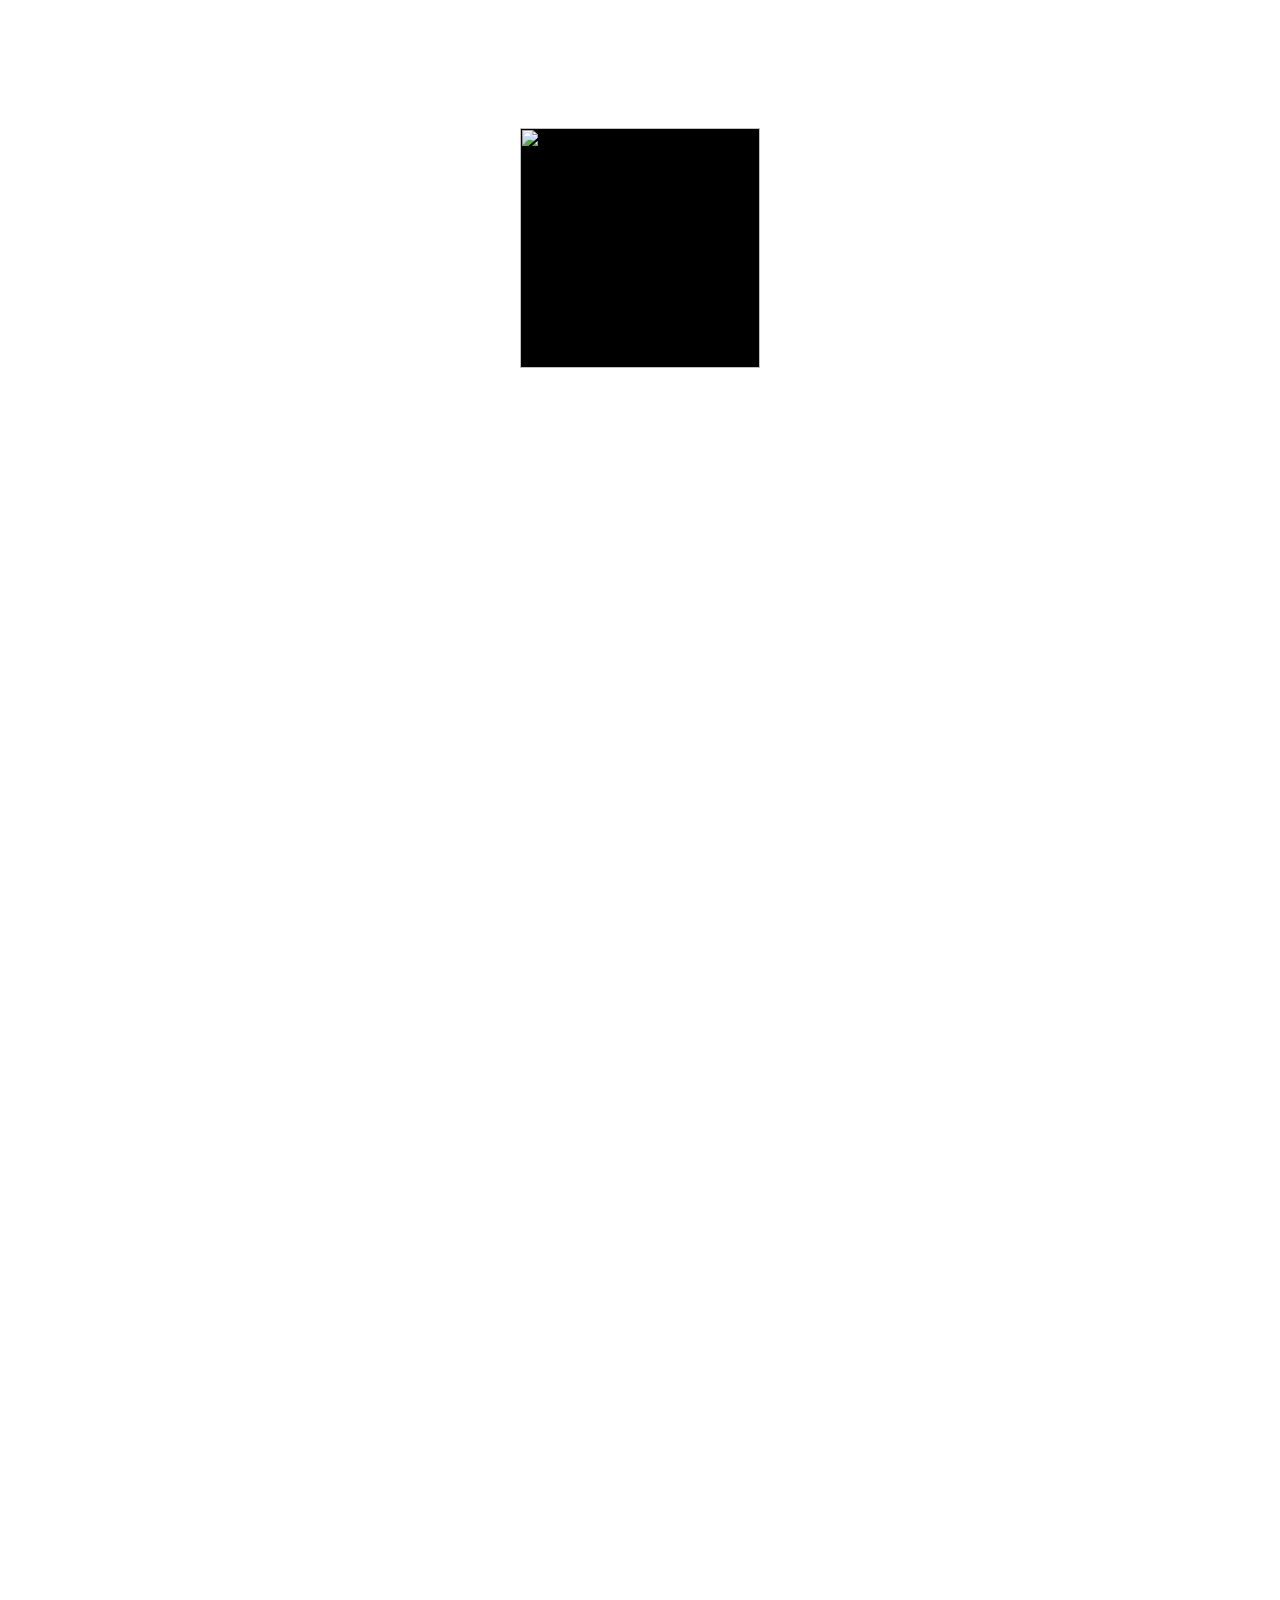
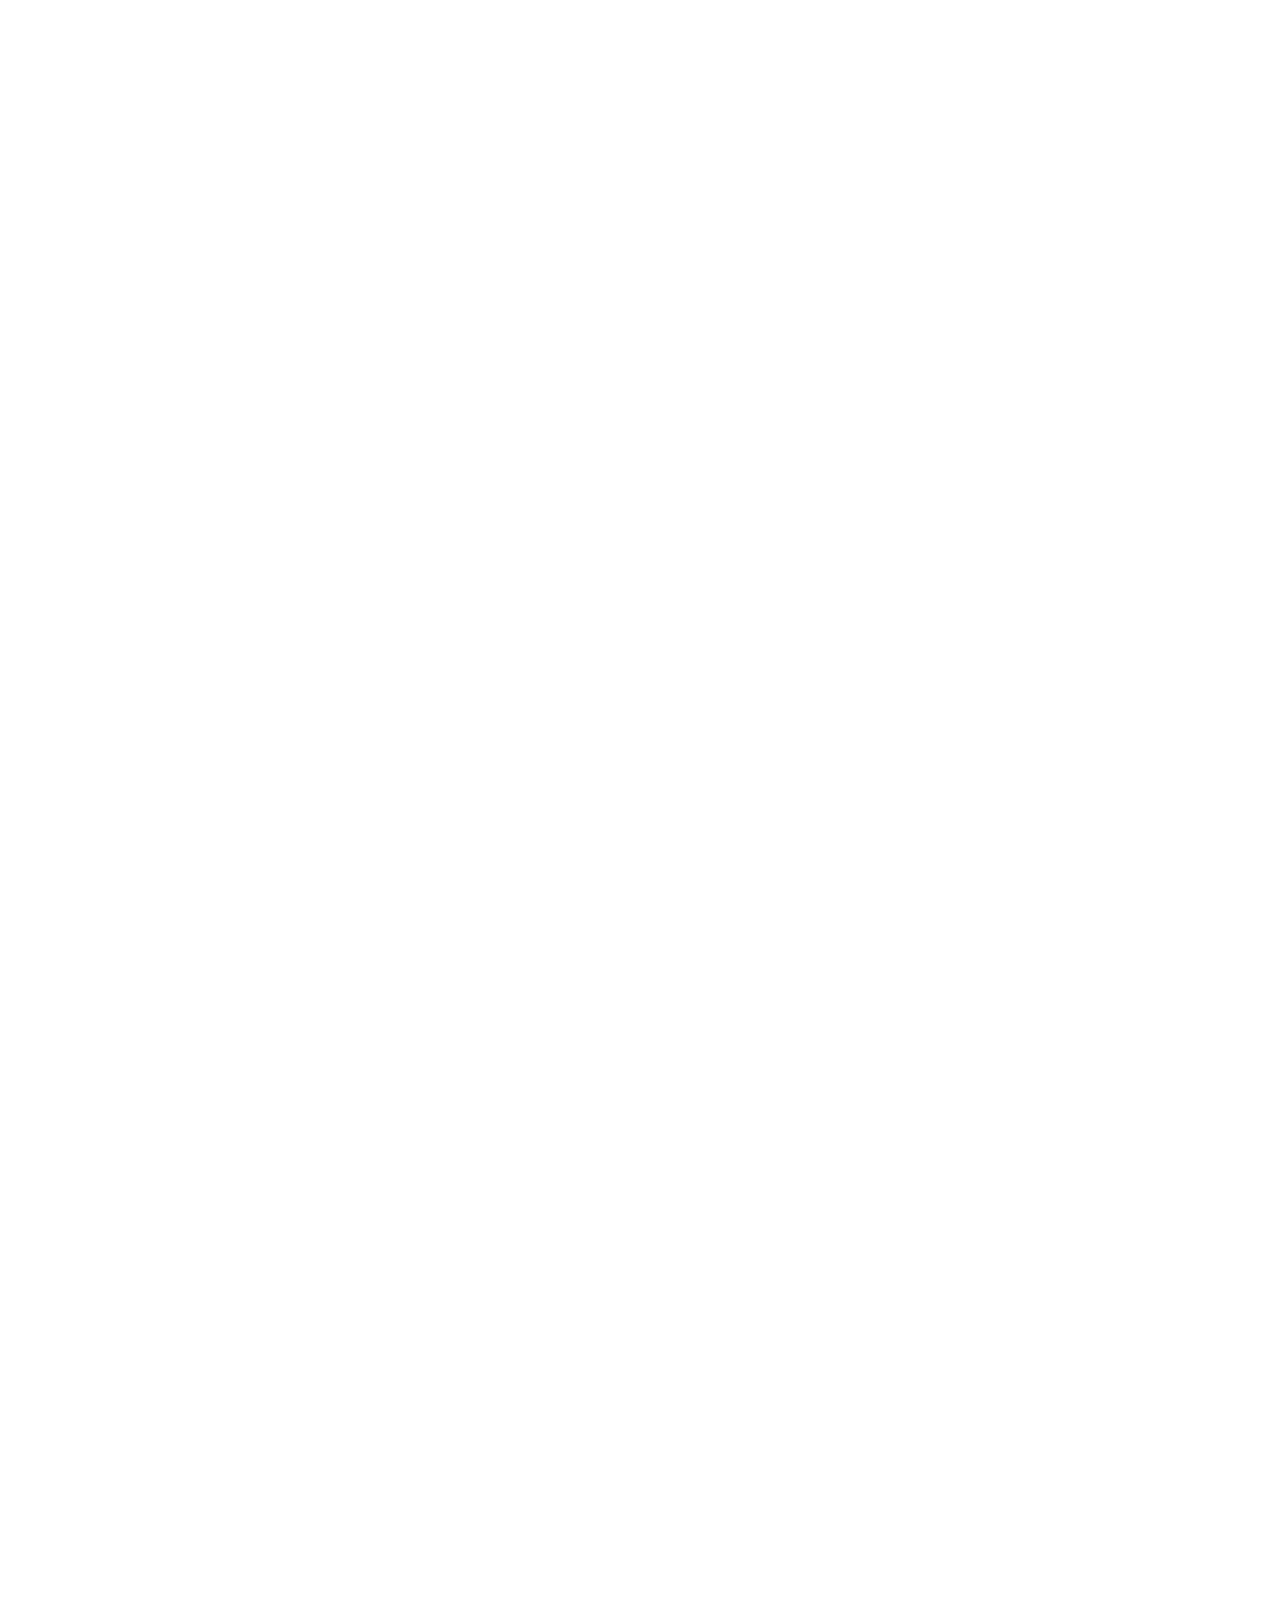
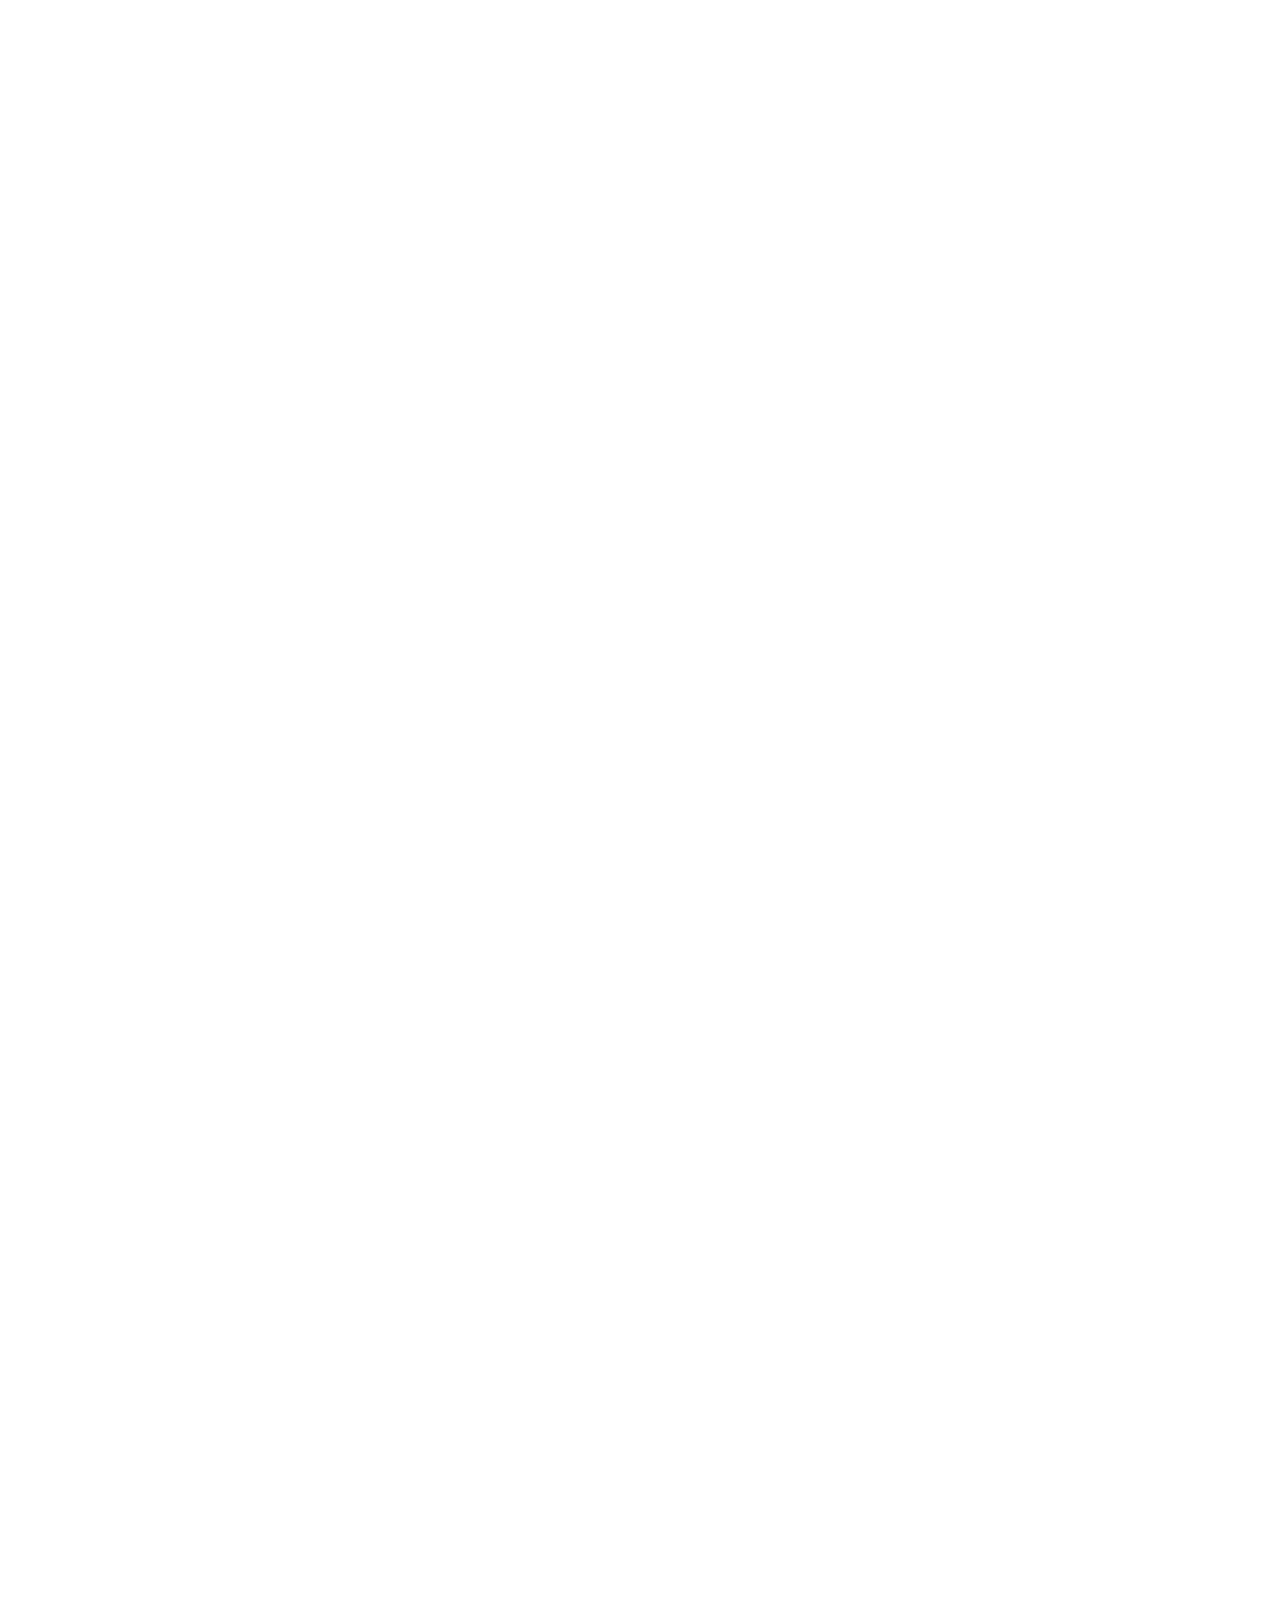
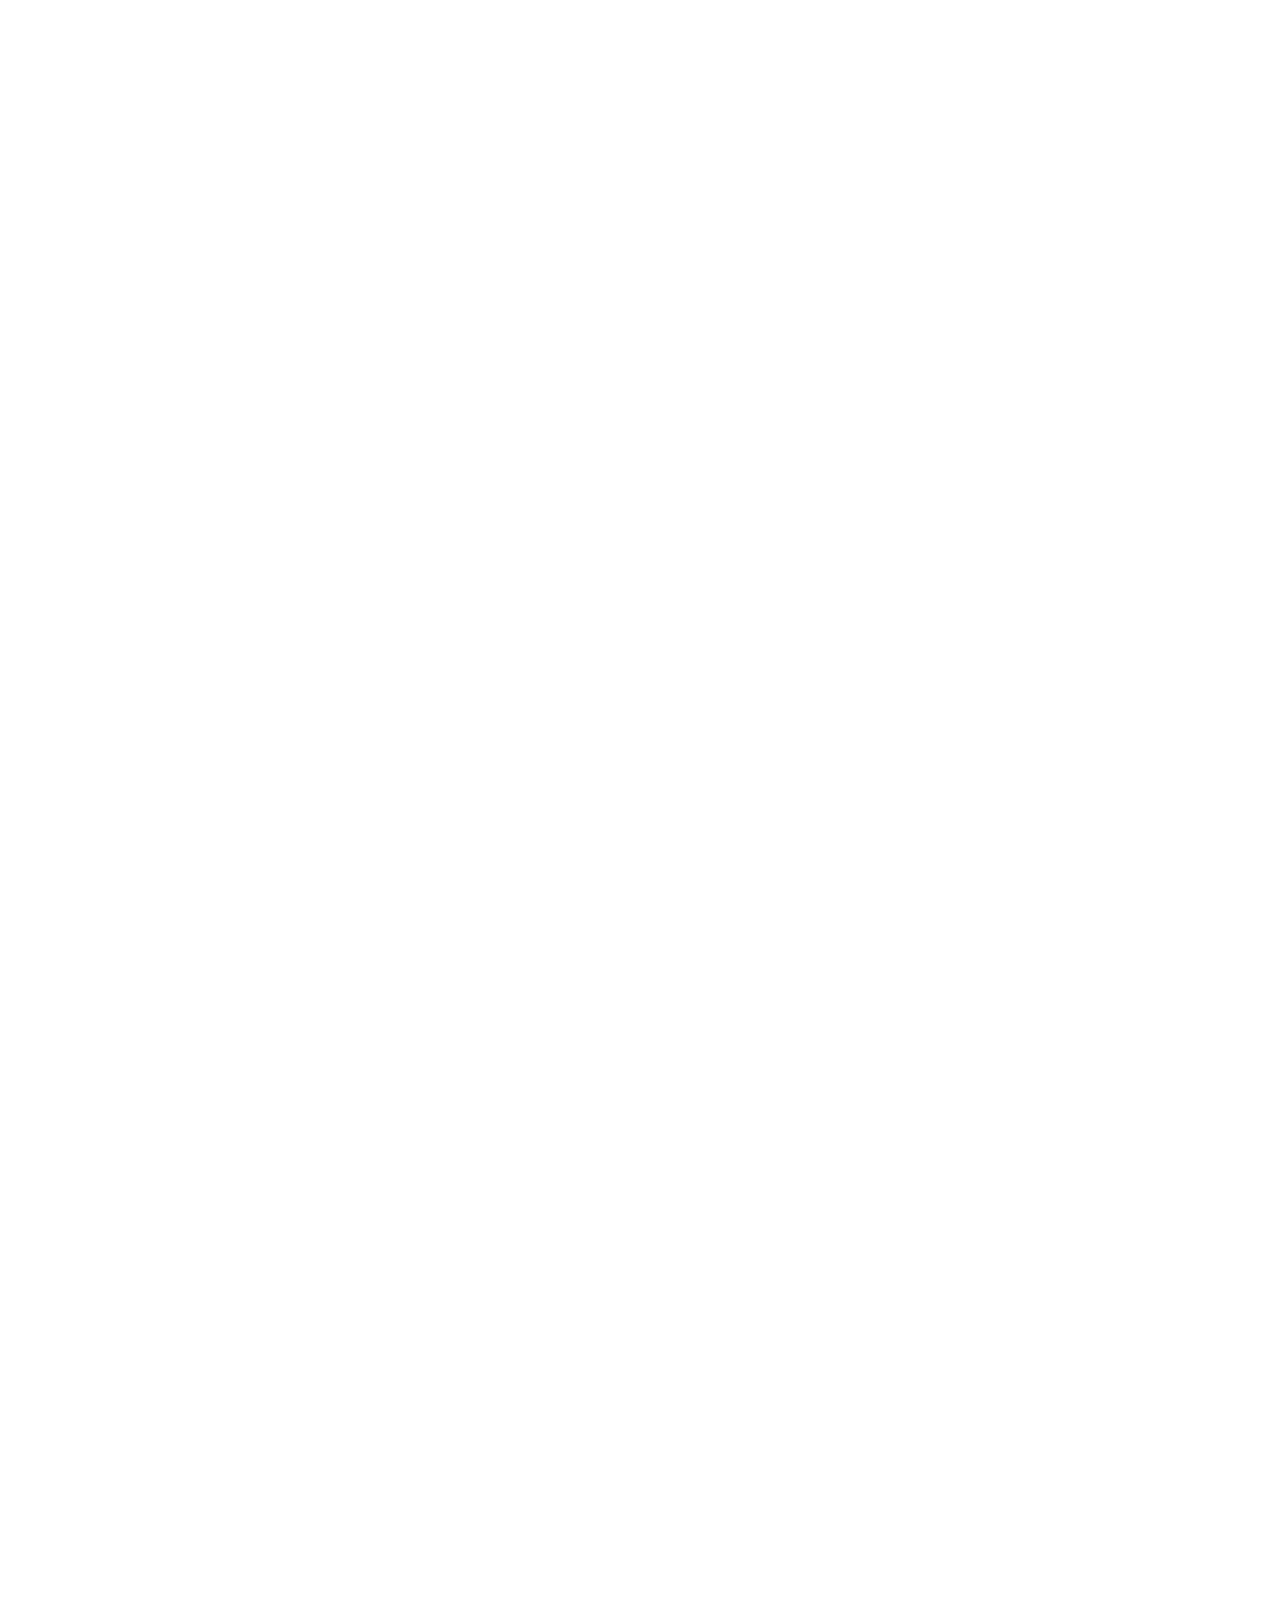
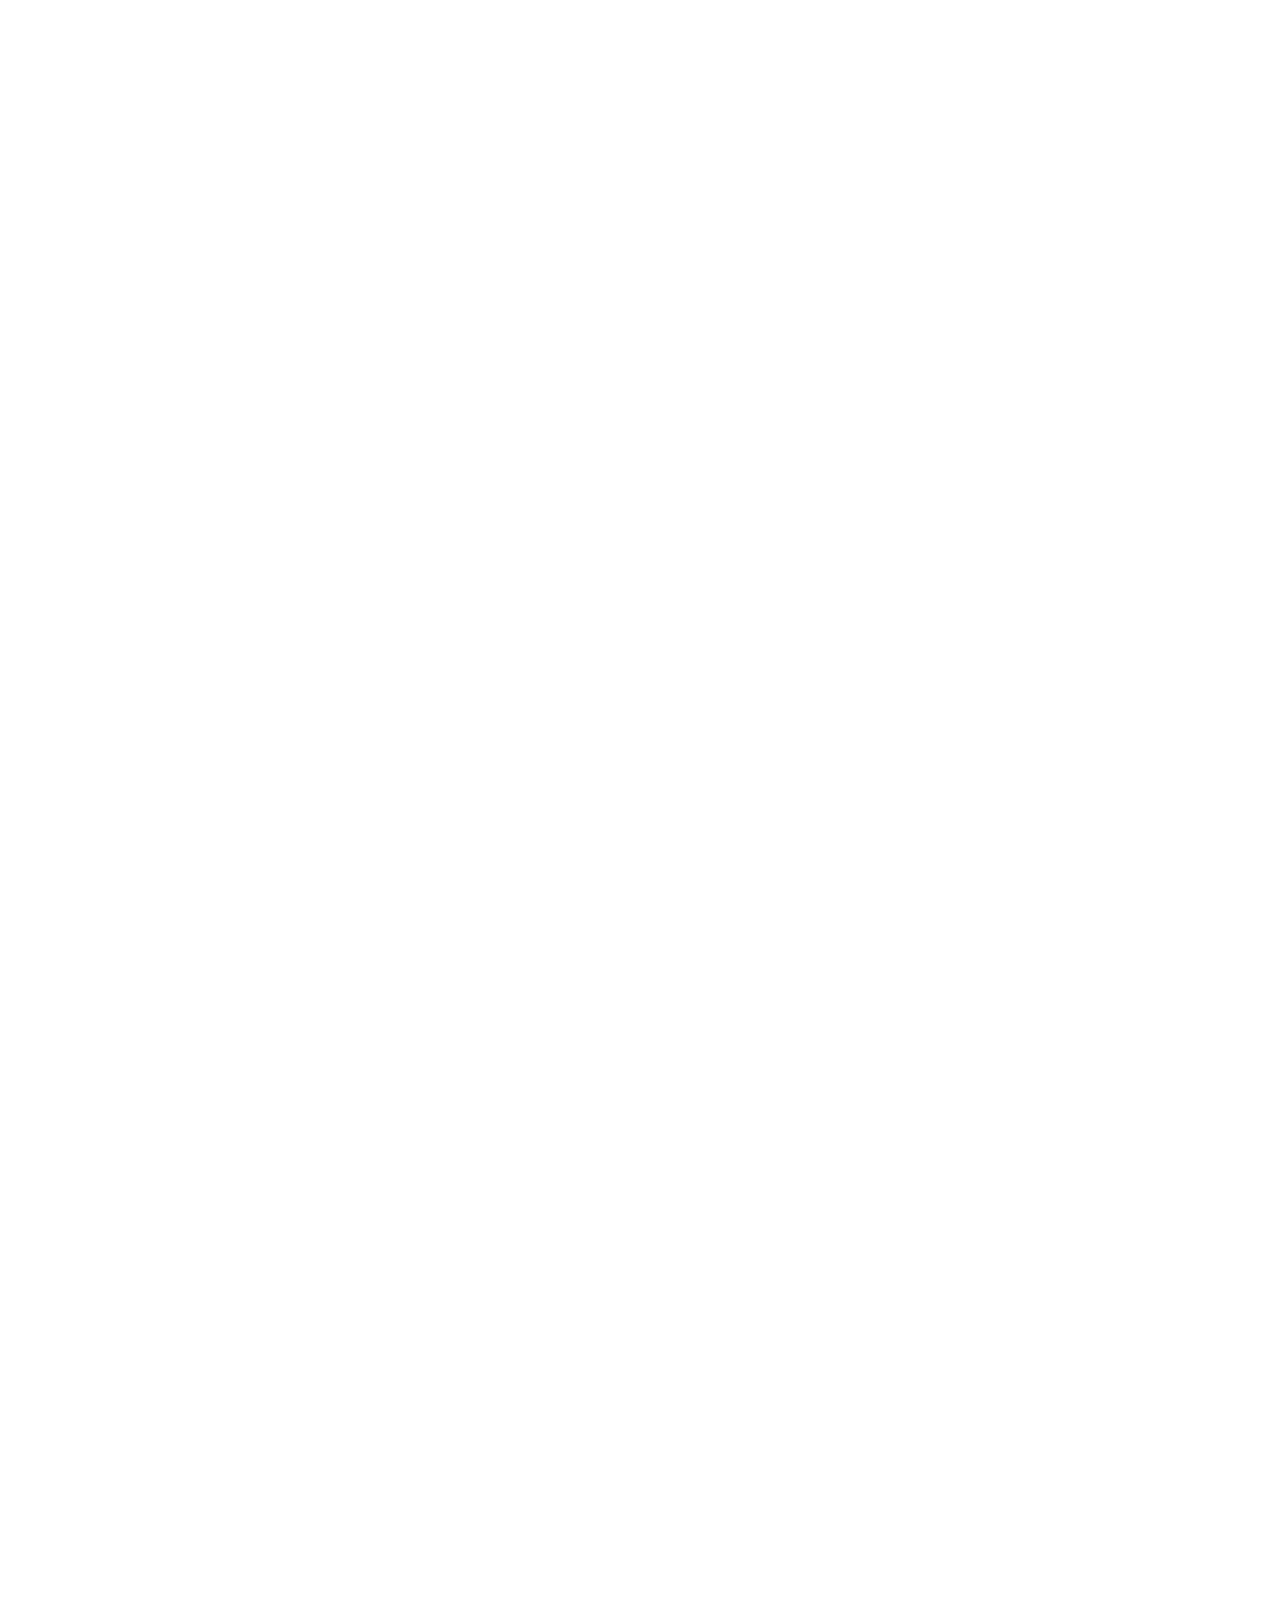
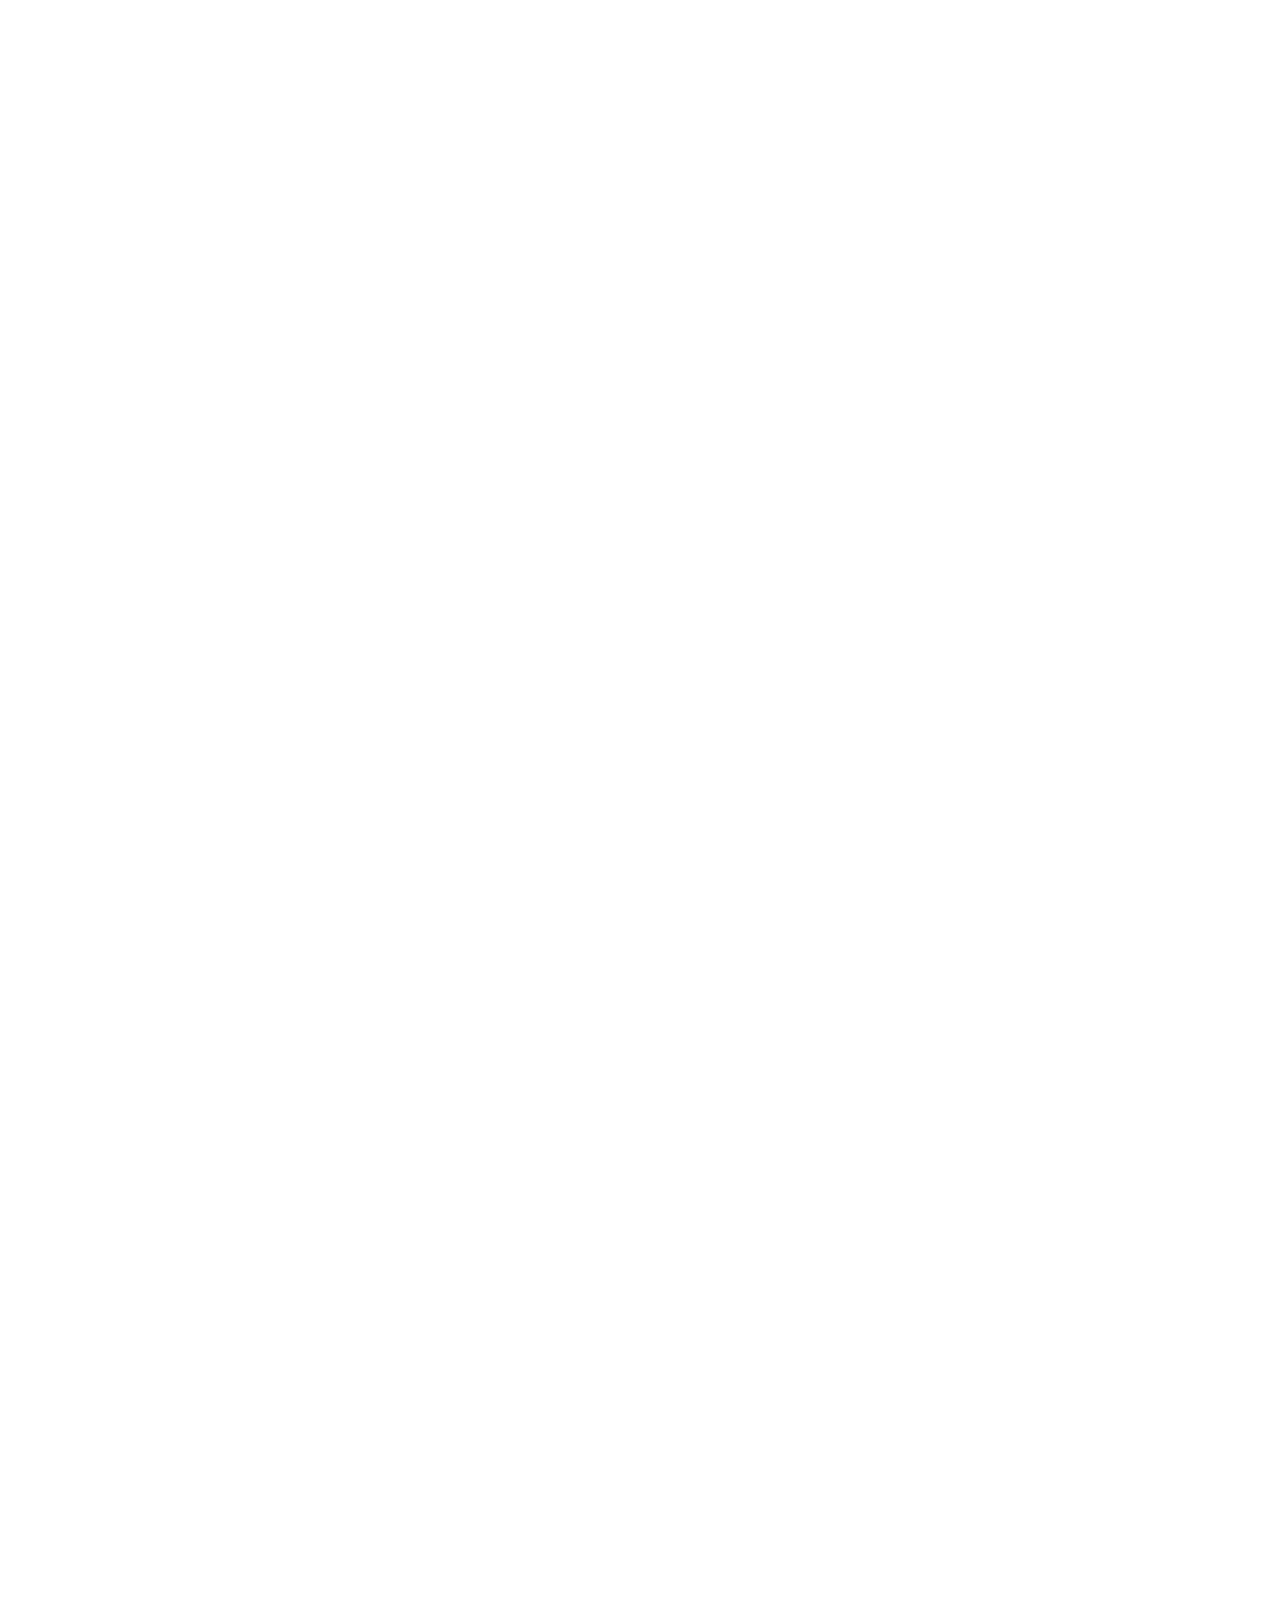
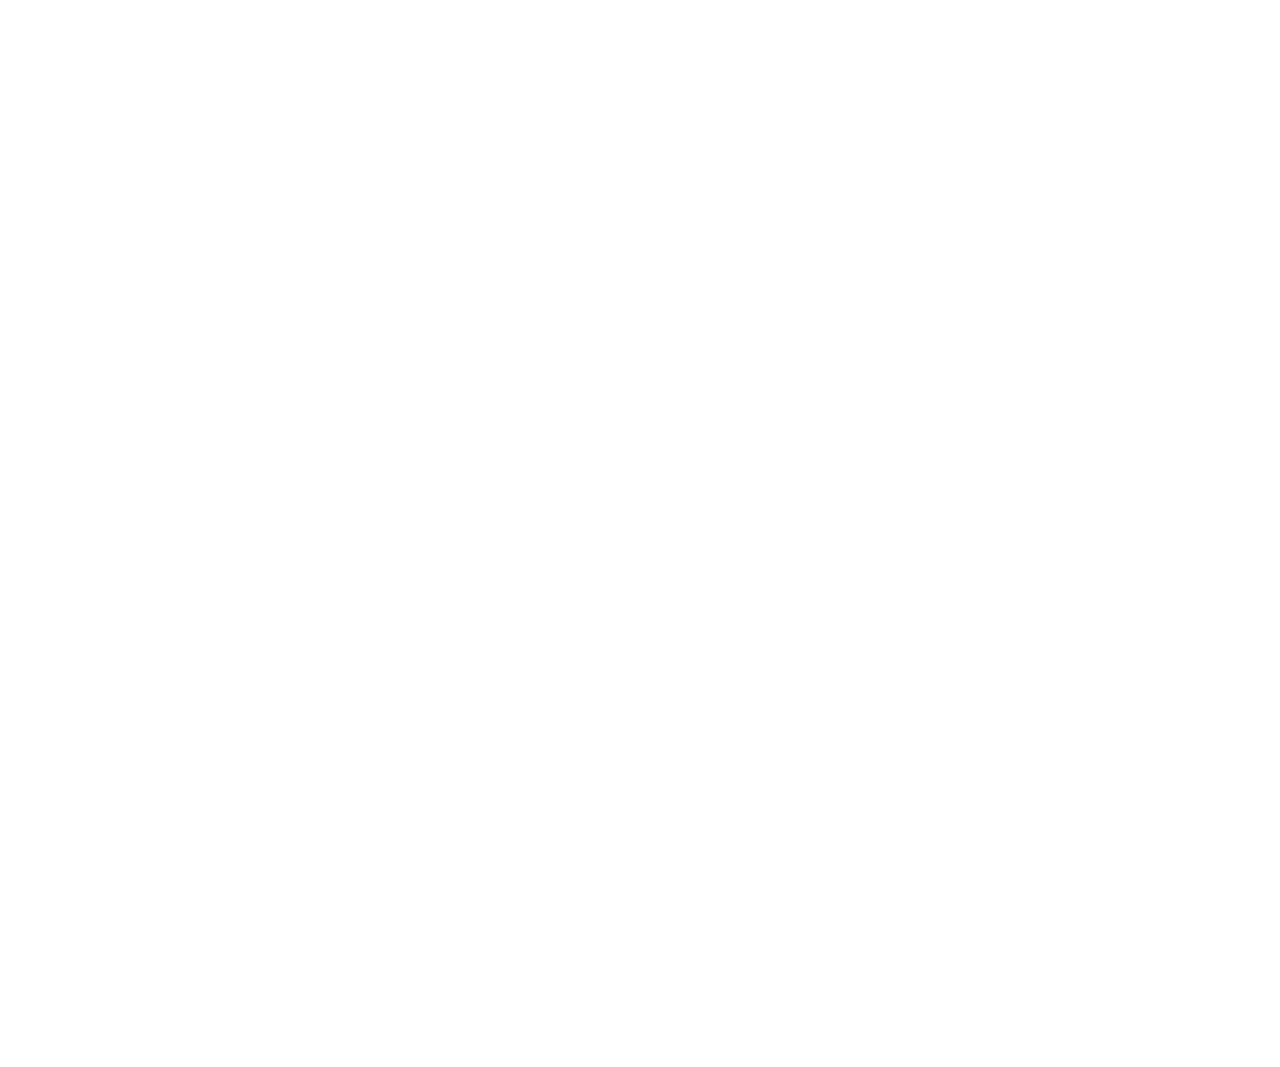
==== commit 614bc2ea: "Commit" ====
--- a/index.html
+++ b/index.html
@@ -98,9 +98,9 @@
     <section class="body-content darkmode" id="main">
         <nav class="navbar navbar-expand-lg navbar-light">
 
-       <a class="navbar-brand" href="/">
+            <a class="navbar-brand" href="/">
                 <img style="height:80px !important ; margin-top:-4px;" src="assets/img/logo/mun-logo.png" id="img1">
-                <img style="height:80px !important ; margin-top:-4px;" src="assets/img/logo/e-mun-logo.png" id="img2"
+                <img style="height:70px !important ; margin-top:-4px;" src="assets/img/logo/e-mun-logo.png" id="img2"
                     class="nav-logo">
             </a>
 
@@ -311,7 +311,7 @@
             <hr>
 
             <center>
-                <img style="border-radius:50%;height:205px;width:220px;box-shadow:2px 3px 18px 2px black;"
+                <img style="border-radius:50%;height:200px;width:250px;box-shadow:2px 3px 18px 2px black;"
                     src="./assets/img/members/sagnik-ghosh.png">
             </center>
             <br>
@@ -438,7 +438,7 @@
                 <div class="row">
                     <br><br>
                     <div class="col-xs-12 col-sm-4" style="margin-top: 2.5% !important;">
-                        <center><br><br><img style="border-radius:85%;height:180px;width:220px;"
+                        <center><br><br><img style="border-radius:85%;height:200px;width:230px;"
                                 src="./assets/img/members/sagnik-ghosh.png">
                         </center>
                         <h4>Sagnik Ghosh</h4>
@@ -455,9 +455,9 @@
                             "</span><br><br>
                         <hr>
                     </div>
-                    <div class="col-xs-12 col-sm-4" style="margin-top: 0.9% !important;">
-                        <center><br><br><img style="border-radius:50%;height:210px;width:200px;"
-                                src="./assets/img/members/manas-edited-2.png"></center>
+                    <div class="col-xs-12 col-sm-4" style="margin-top: 2.5% !important;">
+                        <center><br><br><img style="border-radius:50%;height:200px;width:230px;"
+                                src="./assets/img/members/manas-mishra.png"></center>
                         <h4>Manas Mishra</h4>
                         <h3>Deputy Secretary General</h3>
                         <a href="tel:+916394324923"><span>+91 6394324923</span></a>
@@ -471,7 +471,7 @@
                         <hr>
                     </div>
                     <div class="col-xs-12 col-sm-4">
-                        <center><br><br><img style="border-radius:50%;height:200px;width:200px;margin-top: 4%;"
+                        <center><br><br><img style="border-radius:50%;height:200px;width:200px;margin-top: 2.5%;"
                                 src="./assets/img/members/rhea-sinha.png"></center>
                         <h4>Rhea Sinha</h4>
                         <h3>Director General</h3>
@@ -491,8 +491,8 @@
 
                     </div>
                     <div class="col-xs-12 col-sm-4">
-                        <center><br><br><img style="border-radius:50%;height:200px;width:200px;"
-                                src="./assets/img/members/Surarchi-Kumar.-without-bg.png"></center>
+                        <center><br><br><img style="border-radius:50%;height:200px;width:230px;"
+                                src="./assets/img/members/surarchi-kumar.png"></center>
                         <h4>Surarchi Kumar</h4>
                         <h3>Deputy Director General</h3>
                         <a href="tel:+918260010846"><span>+91 8260010846</span></a>
